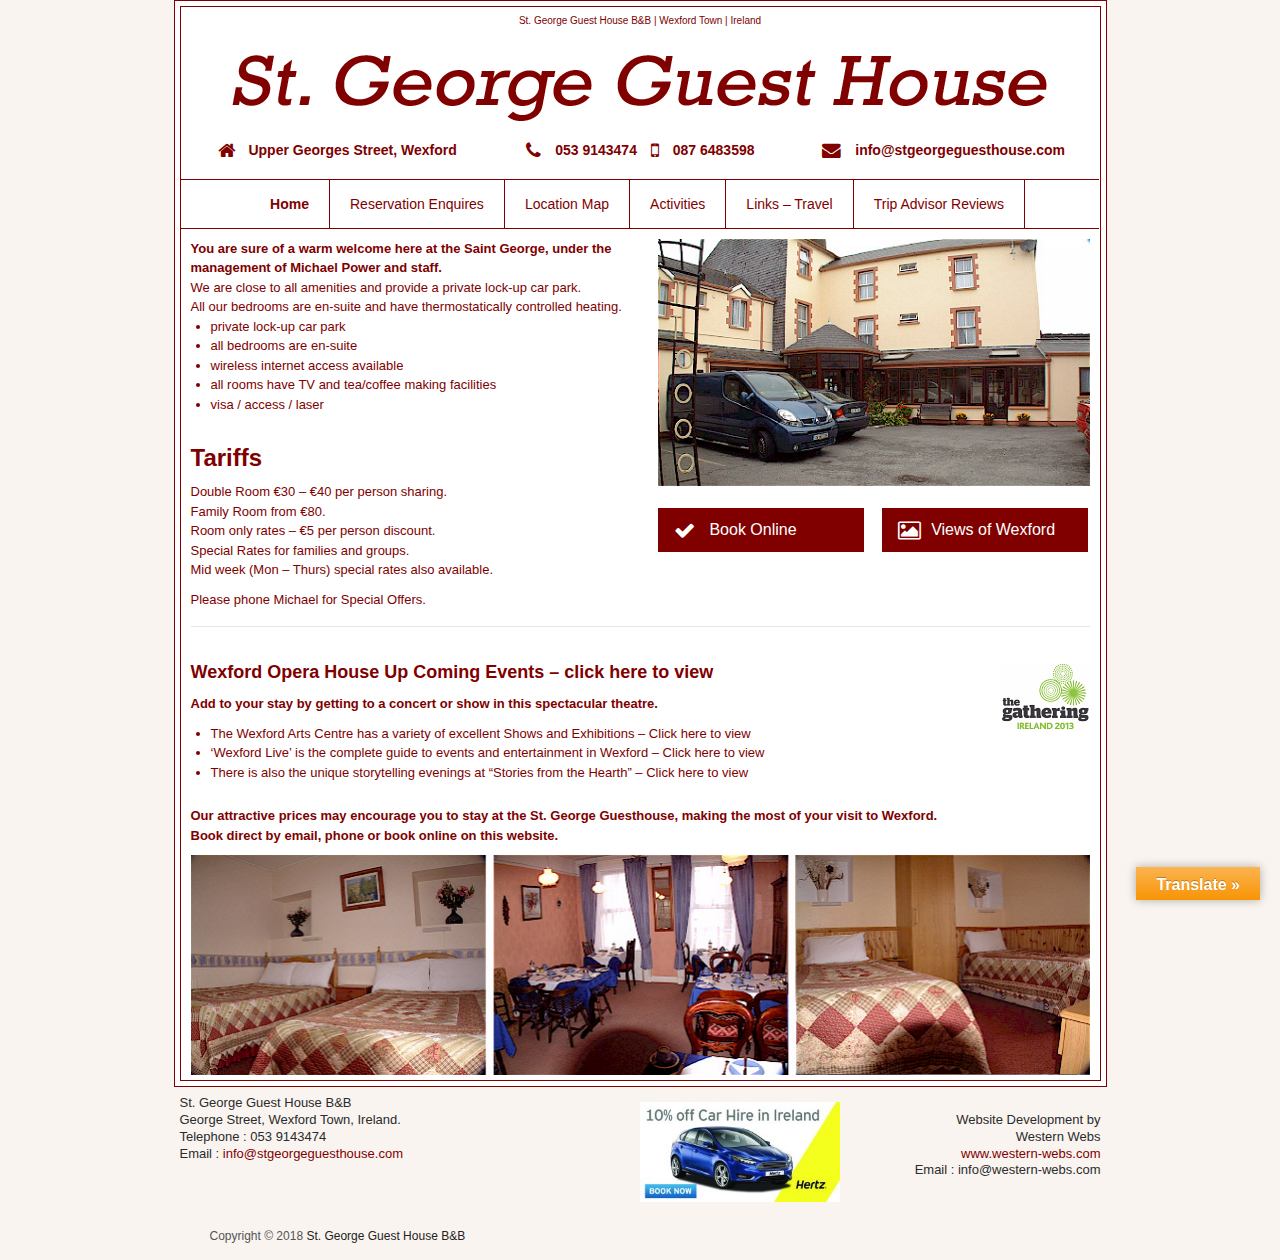
==== index.html @ 3549c66e "first commit" ====
<!DOCTYPE html>
<!--[if IE 7]>
<html class="ie ie7" lang="en-US" prefix="og: https://ogp.me/ns#"><![endif]-->
<!--[if IE 8]>
<html class="ie ie8" lang="en-US" prefix="og: https://ogp.me/ns#"><![endif]-->
<!--[if !(IE 7) & !(IE 8)]><!-->
<html lang="en-US" prefix="og: https://ogp.me/ns#">
<!--<![endif]-->
<head>
    <meta charset="UTF-8">
    <meta name="viewport" content="width=device-width">
    <link rel="profile" href="https://gmpg.org/xfn/11">
    <link rel="pingback" href="/">
    <!-- This site is optimized with the Yoast SEO plugin v8.4 - https://yoast.com/wordpress/plugins/seo/ -->
    <title>Wexford B&amp;B, Wexford Accommodation, St George</title>
    <meta name="description"
          content="St. George Guesthouse B&amp;B accommodation is ideally located in the centre of Wexford town, close to all amenities, shops and theaters"/>
    <link rel="canonical" href="/"/>
    <meta property="og:locale" content="en_US"/>
    <meta property="og:type" content="website"/>
    <meta property="og:title" content="Wexford B&amp;B, Wexford Accommodation, St George"/>
    <meta property="og:description"
          content="St. George Guesthouse B&amp;B accommodation is ideally located in the centre of Wexford town, close to all amenities, shops and theaters"/>
    <meta property="og:url" content="https://stgeorgeguesthouse.com/"/>
    <meta property="og:site_name" content="St. George Guest House B&amp;B"/>
    <meta name="twitter:card" content="summary"/>
    <meta name="twitter:description"
          content="St. George Guesthouse B&amp;B accommodation is ideally located in the centre of Wexford town, close to all amenities, shops and theaters"/>
    <meta name="twitter:title" content="Wexford B&amp;B, Wexford Accommodation, St George"/>
    <meta name="twitter:image"
          content="/wp-content/uploads/2015/05/82e55945_original-300x200.jpg"/>
    <script type='application/ld+json'>
        {
            "@context": "https:\/\/schema.org",
            "@type": "WebSite",
            "@id": "#website",
            "url": "http:\/\/stgeorgeguesthouse.com\/",
            "name": "St. George Guest House B&B",
            "potentialAction": {
                "@type": "SearchAction",
                "target": "http:\/\/stgeorgeguesthouse.com\/?s={search_term_string}",
                "query-input": "required name=search_term_string"
            }
        }
    </script>
    <!-- / Yoast SEO plugin. -->

    <link rel='dns-prefetch' href='//translate.google.com'/>
    <link rel='dns-prefetch' href='//fonts.googleapis.com'/>
    <link rel='dns-prefetch' href='//s.w.org'/>
    <link rel="alternate" type="application/rss+xml" title="St. George Guest House B&amp;B &raquo; Feed" href="/feed/"/>
    <link rel="alternate" type="application/rss+xml" title="St. George Guest House B&amp;B &raquo; Comments Feed"
          href="/comments/feed/"/>
    <script type="text/javascript">
        window._wpemojiSettings = {
            "baseUrl": "https:\/\/s.w.org\/images\/core\/emoji\/11\/72x72\/",
            "ext": ".png",
            "svgUrl": "https:\/\/s.w.org\/images\/core\/emoji\/11\/svg\/",
            "svgExt": ".svg",
            "source": {"concatemoji": "http:\/\/stgeorgeguesthouse.com\/wp-includes\/js\/wp-emoji-release.min.js?ver=4.9.9"}
        };
        !function (a, b, c) {
            function d(a, b) {
                var c = String.fromCharCode;
                l.clearRect(0, 0, k.width, k.height), l.fillText(c.apply(this, a), 0, 0);
                var d = k.toDataURL();
                l.clearRect(0, 0, k.width, k.height), l.fillText(c.apply(this, b), 0, 0);
                var e = k.toDataURL();
                return d === e
            }

            function e(a) {
                var b;
                if (!l || !l.fillText) return !1;
                switch (l.textBaseline = "top", l.font = "600 32px Arial", a) {
                    case"flag":
                        return !(b = d([55356, 56826, 55356, 56819], [55356, 56826, 8203, 55356, 56819])) && (b = d([55356, 57332, 56128, 56423, 56128, 56418, 56128, 56421, 56128, 56430, 56128, 56423, 56128, 56447], [55356, 57332, 8203, 56128, 56423, 8203, 56128, 56418, 8203, 56128, 56421, 8203, 56128, 56430, 8203, 56128, 56423, 8203, 56128, 56447]), !b);
                    case"emoji":
                        return b = d([55358, 56760, 9792, 65039], [55358, 56760, 8203, 9792, 65039]), !b
                }
                return !1
            }

            function f(a) {
                var c = b.createElement("script");
                c.src = a, c.defer = c.type = "text/javascript", b.getElementsByTagName("head")[0].appendChild(c)
            }

            var g, h, i, j, k = b.createElement("canvas"), l = k.getContext && k.getContext("2d");
            for (j = Array("flag", "emoji"), c.supports = {
                everything: !0,
                everythingExceptFlag: !0
            }, i = 0; i < j.length; i++) c.supports[j[i]] = e(j[i]), c.supports.everything = c.supports.everything && c.supports[j[i]], "flag" !== j[i] && (c.supports.everythingExceptFlag = c.supports.everythingExceptFlag && c.supports[j[i]]);
            c.supports.everythingExceptFlag = c.supports.everythingExceptFlag && !c.supports.flag, c.DOMReady = !1, c.readyCallback = function () {
                c.DOMReady = !0
            }, c.supports.everything || (h = function () {
                c.readyCallback()
            }, b.addEventListener ? (b.addEventListener("DOMContentLoaded", h, !1), a.addEventListener("load", h, !1)) : (a.attachEvent("onload", h), b.attachEvent("onreadystatechange", function () {
                "complete" === b.readyState && c.readyCallback()
            })), g = c.source || {}, g.concatemoji ? f(g.concatemoji) : g.wpemoji && g.twemoji && (f(g.twemoji), f(g.wpemoji)))
        }(window, document, window._wpemojiSettings);
    </script>
    <style type="text/css">
        img.wp-smiley,
        img.emoji {
            display: inline !important;
            border: none !important;
            box-shadow: none !important;
            height: 1em !important;
            width: 1em !important;
            margin: 0 .07em !important;
            vertical-align: -0.1em !important;
            background: none !important;
            padding: 0 !important;
        }
    </style>
    <link rel='stylesheet' id='contact-form-7-css' href='/wp-content/plugins/contact-form-7/includes/css/styles.css'
          type='text/css' media='all'/>
    <link rel='stylesheet' id='easingslider-css' href='/wp-content/plugins/easing-slider/assets/css/public.min.css'
          type='text/css' media='all'/>
    <link rel='stylesheet' id='google-language-translator-css'
          href='/wp-content/plugins/google-language-translator/css/style.css' type='text/css' media=''/>
    <link rel='stylesheet' id='glt-toolbar-styles-css'
          href='/wp-content/plugins/google-language-translator/css/toolbar.css' type='text/css' media=''/>

    <link rel='stylesheet' id='twentyfourteen-lato-css'
          href='//fonts.googleapis.com/css?family=Lato%3A300%2C400%2C700%2C900%2C300italic%2C400italic%2C700italic&#038;subset=latin%2Clatin-ext'
          type='text/css' media='all'/>
    <link rel='stylesheet' id='genericons-css' href='/wp-content/themes/twentyfourteen/genericons/genericons.css'
          type='text/css' media='all'/>
    <link rel='stylesheet' href='/wp-content/themes/customTheme/style.css' type='text/css' media='all'/>
    <!--[if lt IE 9]>
    <link rel='stylesheet' id='twentyfourteen-ie-css' href='/wp-content/themes/twentyfourteen/css/ie.css'
          type='text/css' media='all'/>
    <![endif]-->
    <link rel='stylesheet' id='flare-css' href='/wp-content/plugins/flare/css/flare.css' type='text/css' media='all'/>
    <link rel='stylesheet' id='flare-oswald-font-css'
          href='https://fonts.googleapis.com/css?family=Oswald%3A700%3Alatin&#038;text=1234567890MK.&#038;ver=1.2.7'
          type='text/css' media='all'/>
    <script type='text/javascript' src='/wp-includes/js/jquery/jquery.js'></script>
    <script type='text/javascript' src='/wp-includes/js/jquery/jquery-migrate.min.js'></script>
    <script type='text/javascript' src='/wp-content/plugins/easing-slider/assets/js/public.min.js'></script>
    <script type='text/javascript'>
        /* <![CDATA[ */
        var wpgmza_google_api_status = {"message": "Enqueued", "code": "ENQUEUED"};
        /* ]]> */
    </script>
    <script type='text/javascript' src='/wp-content/plugins/wp-google-maps/wpgmza_data.js'></script>
    <link rel='https://api.w.org/' href='/wp-json/'/>
    <link rel="EditURI" type="application/rsd+xml" title="RSD" href="/xmlrpc.php"/>
    <link rel="wlwmanifest" type="application/wlwmanifest+xml" href="/wp-includes/wlwmanifest.xml"/>
    <link rel='shortlink' href='/'/>
    <link rel="alternate" type="application/json+oembed" href="/wp-json/oembed/1.0/embed"/>
    <link rel="alternate" type="text/xml+oembed" href="/wp-json/oembed/1.0/embed"/>
    <style>
        .site {
            margin: 0 auto;
            width: 100%;
        }

        @media screen and (min-width: 1110px) {
            .archive-header,
            .comments-area,
            .image-navigation,
            .page-header,
            .page-content,
            .post-navigation,
            .site-content .entry-header,
            .site-content .entry-content,
            .site-content .entry-summary,
            .site-content footer.entry-meta {
                padding-left: 55px;
            }
        }
    </style>
    <style>
        .site:before,
        #secondary {
            width: 0;
            display: none;
        }

        .featured-content {
            padding-left: 0;
        }

        .site-content, .site-main .widecolumn {
            margin-left: 0;
        }
    </style>
    <style type="text/css">
        #google_language_translator a {
            display: none !important;
        }

        .goog-te-gadget {
            color: transparent !important;
        }

        .goog-te-gadget {
            font-size: 0px !important;
        }

        .goog-branding {
            display: none;
        }

        .goog-tooltip {
            display: none !important;
        }

        .goog-tooltip:hover {
            display: none !important;
        }

        .goog-text-highlight {
            background-color: transparent !important;
            border: none !important;
            box-shadow: none !important;
        }

        #flags {
            display: none;
        }

        #google_language_translator {
            color: transparent;
        }

        body {
            top: 0px !important;
        }</style>
    <script type="text/javascript">
        (function (url) {
            if (/(?:Chrome\/26\.0\.1410\.63 Safari\/537\.31|WordfenceTestMonBot)/.test(navigator.userAgent)) {
                return;
            }
            var addEvent = function (evt, handler) {
                if (window.addEventListener) {
                    document.addEventListener(evt, handler, false);
                } else if (window.attachEvent) {
                    document.attachEvent('on' + evt, handler);
                }
            };
            var removeEvent = function (evt, handler) {
                if (window.removeEventListener) {
                    document.removeEventListener(evt, handler, false);
                } else if (window.detachEvent) {
                    document.detachEvent('on' + evt, handler);
                }
            };
            var evts = 'contextmenu dblclick drag dragend dragenter dragleave dragover dragstart drop keydown keypress keyup mousedown mousemove mouseout mouseover mouseup mousewheel scroll'.split(' ');
            var logHuman = function () {
                if (window.wfLogHumanRan) {
                    return;
                }
                window.wfLogHumanRan = true;
                var wfscr = document.createElement('script');
                wfscr.type = 'text/javascript';
                wfscr.async = true;
                wfscr.src = url + '&r=' + Math.random();
                (document.getElementsByTagName('head')[0] || document.getElementsByTagName('body')[0]).appendChild(wfscr);
                for (var i = 0; i < evts.length; i++) {
                    removeEvent(evts[i], logHuman);
                }
            };
            for (var i = 0; i < evts.length; i++) {
                addEvent(evts[i], logHuman);
            }
        })('//stgeorgeguesthouse.com/?wordfence_lh=1&hid=8B4447D54A883168F23534195860F5A3');
    </script>
    <style type="text/css" id="twentyfourteen-header-css">
        .site-title,
        .site-description {
            clip: rect(1px 1px 1px 1px); /* IE7 */
            clip: rect(1px, 1px, 1px, 1px);
            position: absolute;
        }
    </style>
    <!-- Easy Columns 2.1.1 by Pat Friedl https://www.patrickfriedl.com -->
    <link rel="stylesheet" href="/wp-content/plugins/easy-columns/css/easy-columns.css" type="text/css"
          media="screen, projection"/>

    <link rel="stylesheet" href="//maxcdn.bootstrapcdn.com/font-awesome/4.3.0/css/font-awesome.min.css">
</head>

<body class="home page-template-default page page-id-2 masthead-fixed full-width grid">
<div id="page" class="hfeed site">
    <div id="main" class="site-main">

        <!-- HEADER -->
        <div id="header-top">
            <div class="wrapper">

                <!-- TOP BLOCK -->
                <div id="top-block">
                    <div id="top-block-widget" class="block-widget" role="complementary">
                        <aside id="text-2" class="widget widget_text">
                            <div class="textwidget">St. George Guest House B&B | Wexford Town | Ireland</div>
                        </aside>
                    </div>
                </div>

                <!-- LOGO -->
                <div id="logo-top">
                    <a href="/"><img src="/wp-content/themes/customTheme/images/logo.jpg" alt="logo"/></a>
                </div>

                <!-- CONTACT INFO UNDER LOGO -->
                <div id="contact-info">
                    <div id="contact-info-widget" class="top-widget" role="complementary">
                        <aside id="text-3" class="widget widget_text">
                            <div class="textwidget"><i class="fa fa-home fa-lg"></i> Upper Georges Street, Wexford</div>
                        </aside>
                        <aside id="text-9" class="widget widget_text">
                            <div class="textwidget"><i class="fa fa-phone fa-lg"></i> <span>053 9143474</span> <i
                                class="fa fa-mobile fa-lg"></i> <span>087 6483598 </span></div>
                        </aside>
                        <aside id="text-5" class="widget widget_text">
                            <div class="textwidget"><i class="fa fa-envelope fa-lg"></i> <a
                                href="mailto:info@stgeorgeguesthouse.com" style="color: rgb(128,0,0);">info@stgeorgeguesthouse.com</a>
                            </div>
                        </aside>
                    </div>
                </div>

                <nav id="primary-navigation" class="site-navigation primary-navigation" role="navigation">
                    <button class="menu-toggle">Primary Menu</button>
                    <a class="screen-reader-text skip-link" href="#content">Skip to content</a>
                    <div class="menu-main-menu-container">
                        <ul id="menu-main-menu" class="nav-menu">
                            <li id="menu-item-45"
                                class="menu-item menu-item-type-post_type menu-item-object-page menu-item-home current-menu-item page_item page-item-2 current_page_item menu-item-45">
                                <a href="/">Home</a></li>
                            <li id="menu-item-44"
                                class="menu-item menu-item-type-post_type menu-item-object-page menu-item-44"><a
                                href="/reservation-enquires/">Reservation Enquires</a></li>
                            <li id="menu-item-41"
                                class="menu-item menu-item-type-post_type menu-item-object-page menu-item-41"><a
                                href="/location-map/">Location Map</a></li>
                            <li id="menu-item-43"
                                class="menu-item menu-item-type-post_type menu-item-object-page menu-item-43"><a
                                href="/activities/">Activities</a></li>
                            <li id="menu-item-42"
                                class="menu-item menu-item-type-post_type menu-item-object-page menu-item-42"><a
                                href="/links-travel/">Links &#8211; Travel</a></li>
                            <li id="menu-item-40"
                                class="menu-item menu-item-type-post_type menu-item-object-page menu-item-40"><a
                                href="/trip-advisor-reviews/">Trip Advisor Reviews</a></li>
                        </ul>
                    </div>
                </nav>
            </div>
        </div>

        <!-- SLIDER -->
        <div id="main-content" class="main-content">
            <div id="primary" class="content-area">
                <div id="content" class="site-content" role="main">
                    <article id="post-2" class="post-2 page type-page status-publish hentry">
                        <header class="entry-header"><h1 class="entry-title">Welcome</h1></header>
                        <!-- .entry-header -->
                        <div class="entry-content">
                            <div class="ezcol ezcol-one-half"><strong>You are sure of a warm welcome here at the Saint
                                George, under the management of Michael Power and staff.</strong><br/>
                                We are close to all amenities and provide a private lock-up car park.<br/>
                                All our bedrooms are en-suite and have thermostatically controlled heating.
                                <ul>
                                    <li>private lock-up car park</li>
                                    <li>all bedrooms are en-suite</li>
                                    <li>wireless internet access available</li>
                                    <li>all rooms have TV and tea/coffee making facilities</li>
                                    <li>visa / access / laser</li>
                                </ul>
                                <h2>Tariffs</h2>
                                <p>Double Room €30 &#8211; €40 per person sharing.<br/>
                                    Family Room from €80.<br/>
                                    Room only rates &#8211; €5 per person discount.<br/>
                                    Special Rates for families and groups.<br/>
                                    Mid week (Mon &#8211; Thurs) special rates also available.</p>
                                <p>Please phone Michael for Special Offers.</p>
                            </div>
                            <div class="ezcol ezcol-one-half ezcol-last">
                                <p>
                                    <a href="/wp-content/uploads/original.jpg">
                                        <img class="alignnone wp-image-249"
                                             src="/wp-content/uploads/original.jpg" alt=""
                                             width="457"
                                             height="305"
                                             srcset="/wp-content/uploads/original.jpg 300w, /wp-content/uploads/original.jpg 768w, /wp-content/uploads/original.jpg 1024w"
                                             sizes="(max-width: 457px) 100vw, 457px"/>
                                    </a>
                                </p>
                                <div class="button-home1">
                                    <a href="/book-online/"><i class="fa fa-check fa-lg"></i> Book Online</a>
                                </div>
                                <div class="button-home2">
                                    <a href="/views-of-wexford/"><i class="fa fa-picture-o fa-lg"></i>Views of
                                        Wexford</a>
                                </div>
                            </div>
                            <div class="ezcol-divider"></div>
                            <hr/>
                            <h3>
                                <strong><img class="alignright wp-image-25 size-full"
                                             src="/wp-content/uploads/2015/05/Gathering.jpg" alt="Gathering" width="89"
                                             height="67"/>Wexford Opera House Up Coming Events</strong> &#8211; click
                                here to view
                            </h3>
                            <p><strong>Add to your stay by getting to a concert or show in this spectacular
                                theatre.</strong></p>
                            <ul>
                                <li>The Wexford Arts Centre has a variety of excellent Shows and Exhibitions &#8211;
                                    Click here to view
                                </li>
                                <li>&#8216;Wexford Live&#8217; is the complete guide to events and entertainment in
                                    Wexford &#8211; Click here to view
                                </li>
                                <li>There is also the unique storytelling evenings at &#8220;Stories from the Hearth&#8221;
                                    &#8211; Click here to view
                                </li>
                            </ul>
                            <p><span style="color: #800000;"><strong>Our attractive prices may encourage you to stay at the St. George Guesthouse, making the most of your visit to Wexford.</strong></span><br/>
                                <span style="color: #800000;"><strong> Book direct by email, phone or book online on this website.</strong></span>
                            </p>
                            <style type="text/css">
                                .easingslider-61 {
                                    max-width: 900px;
                                }

                                .easingslider-61 .easingslider-image {
                                    max-height: 221px;
                                    max-width: 900px;
                                }

                                .easingslider-61 .easingslider-fade-in, .easingslider-fade-out {
                                    -webkit-animation-duration: 400ms;
                                    -moz-animation-duration: 400ms;
                                    animation-duration: 400ms;
                                }
                            </style>
                            <script type="text/javascript">
                                window.EasingSlider61 = {
                                    "width": 900,
                                    "height": 221,
                                    "singleItem": true,
                                    "items": 1,
                                    "itemsDesktop": false,
                                    "itemsDesktopSmall": false,
                                    "itemsTablet": false,
                                    "itemsTabletSmall": false,
                                    "itemsMobile": false,
                                    "responsive": true,
                                    "lazyLoad": true,
                                    "autoPlay": 4000,
                                    "slideSpeed": 400,
                                    "navigation": false,
                                    "navigationText": ["", ""],
                                    "pagination": false,
                                    "autoHeight": false,
                                    "mouseDrag": false,
                                    "touchDrag": false,
                                    "addClassActive": true,
                                    "transitionStyle": "fade"
                                };
                            </script>
                            <div data-id="61"
                                 class="easingslider easingslider-61 easingslider-container easingslider-resizing-enabled easingslider-aspect-ratio">
                                <div class="easingslider-slide">
                                    <img src="/wp-content/plugins/easing-slider/assets/images/placeholder-pixel.png"
                                         data-src="/wp-content/uploads/2017/06/home-1-900x221.jpg" alt="" title=""
                                         class="easingslider-image easingslider-lazy"/>
                                </div>
                                <div class="easingslider-slide">
                                    <img src="/wp-content/plugins/easing-slider/assets/images/placeholder-pixel.png"
                                         data-src="/wp-content/uploads/2017/06/home-2-900x221.jpg"
                                         alt="" title="" class="easingslider-image easingslider-lazy"/>
                                </div>
                            </div>
                        </div><!-- .entry-content -->
                    </article><!-- #post-## -->
                </div><!-- #content -->
            </div><!-- #primary -->
        </div><!-- #main-content -->

        <div id="secondary">

        </div><!-- #secondary -->

    </div><!-- #main -->

    <footer id="colophon" class="site-footer" role="contentinfo"></footer>

    <!-- #colophon -->
</div><!-- #page -->

<div id="footer-block-widget">
    <div class="footer-wrapper">
        <div class="extra-field-bottom">
            <div id="bottom-widget1" class="footer-widget" role="complementary">
                <aside id="text-7" class="widget widget_text">
                    <div class="textwidget"><p>St. George Guest House B&amp;B<br/>
                        George Street, Wexford Town, Ireland.<br/>
                        Telephone : 053 9143474<br/>
                        Email : <a href="mailto:info@stgeorgeguesthouse.com">info@stgeorgeguesthouse.com</a></p>
                    </div>
                </aside>
            </div>
        </div>

        <div class="extra-field-bottom">
            <div id="bottom-widget2" class="footer-widget" role="complementary">
                <aside id="text-8" class="widget widget_text">
                    <div class="textwidget"><p><a
                        href="https://link.hertz.com/link.html?id=54074&amp;LinkType=HZLK&amp;TargetType=Homepage&amp;POS=IE&amp;lang=en"
                        target="_blank"><img class="wp-image-183 alignleft"
                                             src="/wp-content/uploads/2016/05/1028x512-SmartTraveller-Hotels-B-300x149.jpg"
                                             alt="1028x512 SmartTraveller Hotels B" width="200" height="100"/></a><br/>
                        Website Development by<br/>
                        Western Webs<br/>
                        <a href="https://www.western-webs.com/">www.western-webs.com</a><br/>
                        Email : info@western-webs.com</p>
                    </div>
                </aside>
            </div>
        </div>

    </div>
    <div class="footer-wrapper">
        <!-- .footer-wrapper -->
    </div>

    <!-- #extra-field-bottom -->
    <div class="footer-wrapper">
        <div id="site-info-block">
            <div class="site-info">
                Copyright &copy;
                2018
                <a href="/" title="St. George Guest House B&#038;B" rel="home">St. George Guest House B&#038;B</a>
            </div><!-- .site-info -->
        </div><!-- #site-info-block -->
    </div><!-- .footer-wrapper -->

    <div id="glt-translate-trigger"><span class="notranslate">Translate &raquo;</span></div>
    <div id="glt-toolbar"></div>
    <div id="flags" style="display:none" class="size18">
        <ul id="sortable" class="ui-sortable">
            <li id="Chinese (Traditional)">
                <a title="Chinese (Traditional)" class="nturl notranslate zh-TW flag Chinese (Traditional)"></a>
            <li id="English"><a title="English" class="nturl notranslate en flag English"></a>
            <li id="French"><a title="French" class="nturl notranslate fr flag French"></a>
            <li id="German"><a title="German" class="nturl notranslate de flag German"></a>
            <li id="Irish"><a title="Irish" class="nturl notranslate ga flag Irish"></a>
            <li id="Italian"><a title="Italian" class="nturl notranslate it flag Italian"></a>
            <li id="Japanese"><a title="Japanese" class="nturl notranslate ja flag Japanese"></a>
            <li id="Polish"><a title="Polish" class="nturl notranslate pl flag Polish"></a>
            <li id="Spanish"><a title="Spanish" class="nturl notranslate es flag Spanish"></a>
        </ul>
    </div>
    <div id='glt-footer'></div>
</div>

<script>
    function GoogleLanguageTranslatorInit() {
        new google.translate.TranslateElement({
            pageLanguage: 'en',
            includedLanguages: 'zh-TW,en,fr,de,ga,it,ja,pl,es',
            autoDisplay: false
        }, 'google_language_translator');
    }
</script>
<script type='text/javascript'>
    /* <![CDATA[ */
    var wpcf7 = {
        "apiSettings": {
            "root": "http:\/\/stgeorgeguesthouse.com\/wp-json\/contact-form-7\/v1",
            "namespace": "contact-form-7\/v1"
        }, "recaptcha": {"messages": {"empty": "Please verify that you are not a robot."}}
    };
    /* ]]> */
</script>
<script type='text/javascript' src='/wp-content/plugins/contact-form-7/includes/js/scripts.js'></script>
<script type='text/javascript' src='/wp-content/plugins/google-language-translator/js/scripts.js'></script>
<script type='text/javascript'
        src='//translate.google.com/translate_a/element.js?cb=GoogleLanguageTranslatorInit'></script>
<script type='text/javascript' src='/wp-includes/js/underscore.min.js'></script>
<script type='text/javascript' src='/wp-includes/js/backbone.min.js'></script>
<script type='text/javascript'>
    /* <![CDATA[ */
    var wpApiSettings = {
        "root": "http:\/\/stgeorgeguesthouse.com\/wp-json\/",
        "nonce": "73364a22be",
        "versionString": "wp\/v2\/"
    };
    /* ]]> */
</script>
<script type='text/javascript' src='/wp-includes/js/api-request.min.js'></script>
<script type='text/javascript' src='/wp-includes/js/wp-api.min.js'></script>
<script type='text/javascript' src='/wp-content/themes/twentyfourteen/js/functions.js'></script>
<script type='text/javascript' src='/wp-includes/js/wp-embed.min.js'></script>

</body>
</html>
---- wp-content/plugins/contact-form-7/includes/css/styles.css ----
div.wpcf7 {
	margin: 0;
	padding: 0;
}

div.wpcf7 .screen-reader-response {
	position: absolute;
	overflow: hidden;
	clip: rect(1px, 1px, 1px, 1px);
	height: 1px;
	width: 1px;
	margin: 0;
	padding: 0;
	border: 0;
}

div.wpcf7-response-output {
	margin: 2em 0.5em 1em;
	padding: 0.2em 1em;
	border: 2px solid #ff0000;
}

div.wpcf7-mail-sent-ok {
	border: 2px solid #398f14;
}

div.wpcf7-mail-sent-ng,
div.wpcf7-aborted {
	border: 2px solid #ff0000;
}

div.wpcf7-spam-blocked {
	border: 2px solid #ffa500;
}

div.wpcf7-validation-errors,
div.wpcf7-acceptance-missing {
	border: 2px solid #f7e700;
}

.wpcf7-form-control-wrap {
	position: relative;
}

span.wpcf7-not-valid-tip {
	color: #f00;
	font-size: 1em;
	font-weight: normal;
	display: block;
}

.use-floating-validation-tip span.wpcf7-not-valid-tip {
	position: absolute;
	top: 20%;
	left: 20%;
	z-index: 100;
	border: 1px solid #ff0000;
	background: #fff;
	padding: .2em .8em;
}

span.wpcf7-list-item {
	display: inline-block;
	margin: 0 0 0 1em;
}

span.wpcf7-list-item-label::before,
span.wpcf7-list-item-label::after {
	content: " ";
}

.wpcf7-display-none {
	display: none;
}

div.wpcf7 .ajax-loader {
	visibility: hidden;
	display: inline-block;
	background-image: url('/wp-content/plugins/contact-form-7/images/ajax-loader.gif');
	width: 16px;
	height: 16px;
	border: none;
	padding: 0;
	margin: 0 0 0 4px;
	vertical-align: middle;
}

div.wpcf7 .ajax-loader.is-active {
	visibility: visible;
}

div.wpcf7 div.ajax-error {
	display: none;
}

div.wpcf7 .placeheld {
	color: #888;
}

div.wpcf7 .wpcf7-recaptcha iframe {
	margin-bottom: 0;
}

div.wpcf7 input[type="file"] {
	cursor: pointer;
}

div.wpcf7 input[type="file"]:disabled {
	cursor: default;
}

div.wpcf7 .wpcf7-submit:disabled {
	cursor: not-allowed;
}

/*
     FILE ARCHIVED ON 04:24:03 Jan 26, 2019 AND RETRIEVED FROM THE
     INTERNET ARCHIVE ON 07:53:40 Jul 12, 2024.
     JAVASCRIPT APPENDED BY WAYBACK MACHINE, COPYRIGHT INTERNET ARCHIVE.

     ALL OTHER CONTENT MAY ALSO BE PROTECTED BY COPYRIGHT (17 U.S.C.
     SECTION 108(a)(3)).
*/
/*
playback timings (ms):
  captures_list: 0.527
  exclusion.robots: 0.027
  exclusion.robots.policy: 0.016
  esindex: 0.014
  cdx.remote: 10.85
  LoadShardBlock: 598.75 (3)
  PetaboxLoader3.datanode: 523.384 (4)
  PetaboxLoader3.resolve: 83.375 (2)
  load_resource: 82.219
*/
---- wp-content/plugins/easing-slider/assets/css/public.min.css ----
.easingslider-container .easingslider-wrapper:after{content:".";display:block;clear:both;visibility:hidden;line-height:0;height:0}.easingslider-container,.easingslider-container .easingslider-wrapper{display:none;position:relative}.easingslider-container{width:100%;-ms-touch-action:pan-y}.easingslider-container .easingslider-wrapper-outer{overflow:hidden;position:relative;width:100%}.easingslider-container .easingslider-wrapper-outer.autoHeight{-webkit-transition:height .5s ease-in-out;-moz-transition:height .5s ease-in-out;-ms-transition:height .5s ease-in-out;-o-transition:height .5s ease-in-out;transition:height .5s ease-in-out}.easingslider-container .easingslider-item{float:left}.easingslider-controls .easingslider-buttons div,.easingslider-controls .easingslider-page{cursor:pointer}.easingslider-controls{-webkit-user-select:none;-khtml-user-select:none;-moz-user-select:none;-ms-user-select:none;user-select:none;-webkit-tap-highlight-color:transparent}.grabbing{cursor:url(/wp-content/plugins/easing-slider/assets/css/grabbing.png) 8 8,move}.easingslider-container .easingslider-item,.easingslider-container .easingslider-wrapper{-webkit-backface-visibility:hidden;-moz-backface-visibility:hidden;-ms-backface-visibility:hidden;-webkit-transform:translate3d(0,0,0);-moz-transform:translate3d(0,0,0);-ms-transform:translate3d(0,0,0)}.easingslider-origin{-webkit-perspective:1200px;-webkit-perspective-origin-x:50%;-webkit-perspective-origin-y:50%;-moz-perspective:1200px;-moz-perspective-origin-x:50%;-moz-perspective-origin-y:50%;perspective:1200px}.easingslider-fade-out{z-index:10;-webkit-animation:fadeOut .7s both ease;-moz-animation:fadeOut .7s both ease;animation:fadeOut .7s both ease}.easingslider-fade-in{-webkit-animation:fadeIn .7s both ease;-moz-animation:fadeIn .7s both ease;animation:fadeIn .7s both ease}.easingslider-backSlide-out{-webkit-animation:backSlideOut 1s both ease;-moz-animation:backSlideOut 1s both ease;animation:backSlideOut 1s both ease}.easingslider-backSlide-in{-webkit-animation:backSlideIn 1s both ease;-moz-animation:backSlideIn 1s both ease;animation:backSlideIn 1s both ease}.easingslider-goDown-out{-webkit-animation:scaleToFade .7s ease both;-moz-animation:scaleToFade .7s ease both;animation:scaleToFade .7s ease both}.easingslider-goDown-in{-webkit-animation:goDown .6s ease both;-moz-animation:goDown .6s ease both;animation:goDown .6s ease both}.easingslider-fadeUp-in{-webkit-animation:scaleUpFrom .5s ease both;-moz-animation:scaleUpFrom .5s ease both;animation:scaleUpFrom .5s ease both}.easingslider-fadeUp-out{-webkit-animation:scaleUpTo .5s ease both;-moz-animation:scaleUpTo .5s ease both;animation:scaleUpTo .5s ease both}@-webkit-keyframes empty{0%{opacity:1}}@-moz-keyframes empty{0%{opacity:1}}@keyframes empty{0%{opacity:1}}@-webkit-keyframes fadeIn{0%{opacity:0}100%{opacity:1}}@-moz-keyframes fadeIn{0%{opacity:0}100%{opacity:1}}@keyframes fadeIn{0%{opacity:0}100%{opacity:1}}@-webkit-keyframes fadeOut{0%{opacity:1}100%{opacity:0}}@-moz-keyframes fadeOut{0%{opacity:1}100%{opacity:0}}@keyframes fadeOut{0%{opacity:1}100%{opacity:0}}@-webkit-keyframes backSlideOut{25%{opacity:.5;-webkit-transform:translateZ(-500px)}100%,75%{opacity:.5;-webkit-transform:translateZ(-500px) translateX(-200%)}}@-moz-keyframes backSlideOut{25%{opacity:.5;-moz-transform:translateZ(-500px)}100%,75%{opacity:.5;-moz-transform:translateZ(-500px) translateX(-200%)}}@keyframes backSlideOut{25%{opacity:.5;transform:translateZ(-500px)}100%,75%{opacity:.5;transform:translateZ(-500px) translateX(-200%)}}@-webkit-keyframes backSlideIn{0%,25%{opacity:.5;-webkit-transform:translateZ(-500px) translateX(200%)}75%{opacity:.5;-webkit-transform:translateZ(-500px)}100%{opacity:1;-webkit-transform:translateZ(0) translateX(0)}}@-moz-keyframes backSlideIn{0%,25%{opacity:.5;-moz-transform:translateZ(-500px) translateX(200%)}75%{opacity:.5;-moz-transform:translateZ(-500px)}100%{opacity:1;-moz-transform:translateZ(0) translateX(0)}}@keyframes backSlideIn{0%,25%{opacity:.5;transform:translateZ(-500px) translateX(200%)}75%{opacity:.5;transform:translateZ(-500px)}100%{opacity:1;transform:translateZ(0) translateX(0)}}@-webkit-keyframes scaleToFade{to{opacity:0;-webkit-transform:scale(.8)}}@-moz-keyframes scaleToFade{to{opacity:0;-moz-transform:scale(.8)}}@keyframes scaleToFade{to{opacity:0;transform:scale(.8)}}@-webkit-keyframes goDown{from{-webkit-transform:translateY(-100%)}}@-moz-keyframes goDown{from{-moz-transform:translateY(-100%)}}@keyframes goDown{from{transform:translateY(-100%)}}@-webkit-keyframes scaleUpFrom{from{opacity:0;-webkit-transform:scale(1.5)}}@-moz-keyframes scaleUpFrom{from{opacity:0;-moz-transform:scale(1.5)}}@keyframes scaleUpFrom{from{opacity:0;transform:scale(1.5)}}@-webkit-keyframes scaleUpTo{to{opacity:0;-webkit-transform:scale(1.5)}}@-moz-keyframes scaleUpTo{to{opacity:0;-moz-transform:scale(1.5)}}@keyframes scaleUpTo{to{opacity:0;transform:scale(1.5)}}.easingslider{direction:ltr}.easingslider-resizing-enabled .easingslider-image{width:100%}.easingslider-item{max-width:auto!important}.easingslider-item.loading{background-image:url(/wp-content/plugins/easing-slider/assets/images/loading.gif);background-repeat:no-repeat;background-position:center center;background-color:#fff}.easingslider-slide{background-color:#fff;text-align:center}.easingslider-image{margin-top:0!important;margin-bottom:0!important;padding:0!important}.easingslider-link{display:block}.easingslider-next,.easingslider-prev{position:absolute;top:50%;width:30px;height:30px;margin-top:-15px;background-repeat:no-repeat;z-index:40;cursor:pointer}.easingslider-next{background-image:url(/wp-content/plugins/easing-slider/assets/images/nav-arrow-next.png);background-position:top right}.easingslider-prev{background-image:url(/wp-content/plugins/easing-slider/assets/images/nav-arrow-prev.png);background-position:top left}.easingslider-arrows-inside .easingslider-next{right:10px}.easingslider-arrows-inside .easingslider-prev{left:10px}.easingslider-arrows-outside .easingslider-next{right:-40px;padding-left:20px}.easingslider-arrows-outside .easingslider-prev{left:-40px;padding-right:20px}.easingslider-arrows-hover .easingslider-next,.easingslider-arrows-hover .easingslider-prev{opacity:0;-webkit-transition:opacity .3s ease,-webkit-transform .1s ease-in;-moz-transition:opacity .3s ease,-moz-transform .1s ease-in;-ms-transition:opacity .3s ease,-ms-transform .1s ease-in;-o-transition:opacity .3s ease,-o-transform .1s ease-in;transition:opacity .3s ease,transform .1s ease-in}.easingslider-arrows-hover .easingslider-prev{-webkit-transform:translate3d(-10px,0,0);-moz-transform:translate3d(-10px,0,0);-ms-transform:translate3d(-10px,0,0);-o-transform:translate3d(-10px,0,0);transform:translate3d(-10px,0,0)}.easingslider-arrows-hover .easingslider-next{-webkit-transform:translate3d(10px,0,0);-moz-transform:translate3d(10px,0,0);-ms-transform:translate3d(10px,0,0);-o-transform:translate3d(10px,0,0);transform:translate3d(10px,0,0)}.easingslider-arrows-hover:hover .easingslider-next,.easingslider-arrows-hover:hover .easingslider-prev{opacity:1;-webkit-transform:translate3d(0,0,0);-moz-transform:translate3d(0,0,0);-ms-transform:translate3d(0,0,0);-o-transform:translate3d(0,0,0);transform:translate3d(0,0,0)}.easingslider-pagination{position:absolute;height:17px;z-index:40}.easingslider-pagination .easingslider-page{display:inline-block;zoom:1}.easingslider-pagination .easingslider-page span{width:15px;height:15px;margin:0 2px 0 0;padding:0;background-image:url(/wp-content/plugins/easing-slider/assets/images/nav-icon-inactive.png);background-repeat:no-repeat;background-position:0 0;display:block;z-index:40;cursor:pointer}.easingslider-pagination .easingslider-page:last-child span{margin-right:0}.easingslider-pagination .easingslider-page.active span{background-image:url(/wp-content/plugins/easing-slider/assets/images/nav-icon-active.png)}.easingslider-pagination-inside.easingslider-pagination-bottom-left .easingslider-pagination{bottom:10px;left:10px}.easingslider-pagination-inside.easingslider-pagination-bottom-right .easingslider-pagination{bottom:10px;right:10px}.easingslider-pagination-inside.easingslider-pagination-bottom-center .easingslider-pagination{bottom:10px;left:0;width:100%;text-align:center}.easingslider-pagination-inside.easingslider-pagination-top-left .easingslider-pagination{top:10px;left:10px}.easingslider-pagination-inside.easingslider-pagination-top-right .easingslider-pagination{top:10px;right:10px}.easingslider-pagination-inside.easingslider-pagination-top-center .easingslider-pagination{top:10px;left:0;right:0;width:100%;text-align:center}.easingslider-pagination-outside.easingslider-pagination-bottom-left .easingslider-pagination{bottom:-25px;left:0;padding-top:20px}.easingslider-pagination-outside.easingslider-pagination-bottom-right .easingslider-pagination{bottom:-25px;right:0;padding-top:20px}.easingslider-pagination-outside.easingslider-pagination-bottom-center .easingslider-pagination{bottom:-25px;left:0;right:0;width:100%;text-align:center;padding-top:20px}.easingslider-pagination-outside.easingslider-pagination-top-left .easingslider-pagination{top:-25px;left:0;padding-bottom:20px}.easingslider-pagination-outside.easingslider-pagination-top-right .easingslider-pagination{top:-25px;right:0;padding-bottom:20px}.easingslider-pagination-outside.easingslider-pagination-top-center .easingslider-pagination{top:-25px;left:0;width:100%;text-align:center;padding-bottom:20px}.easingslider-pagination-hover .easingslider-pagination{opacity:0;-webkit-transition:opacity .3s ease;-moz-transition:opacity .3s ease;-ms-transition:opacity .3s ease;-o-transition:opacity .3s ease;transition:opacity .3s ease}.easingslider-pagination-hover:hover .easingslider-pagination{opacity:1}
/*
     FILE ARCHIVED ON 16:04:37 Oct 06, 2017 AND RETRIEVED FROM THE
     INTERNET ARCHIVE ON 08:56:18 Jul 12, 2024.
     JAVASCRIPT APPENDED BY WAYBACK MACHINE, COPYRIGHT INTERNET ARCHIVE.

     ALL OTHER CONTENT MAY ALSO BE PROTECTED BY COPYRIGHT (17 U.S.C.
     SECTION 108(a)(3)).
*/
/*
playback timings (ms):
  captures_list: 0.732
  exclusion.robots: 0.055
  exclusion.robots.policy: 0.039
  esindex: 0.013
  cdx.remote: 64.974
  LoadShardBlock: 62.702 (3)
  PetaboxLoader3.datanode: 67.782 (4)
  load_resource: 135.726
  PetaboxLoader3.resolve: 117.894
*/
---- wp-content/plugins/google-language-translator/css/style.css ----
#glt-settings.wrap {
  max-width:1300px;
}

#glt-settings.wrap:after {
  content:'';
  display:block;
  clear:both;
}

#glt-footer,
#glt-footer #google_language_translator {
    display:none !important;
}

#glt-translate-trigger,
#glt-translate-trigger span {
  cursor:pointer;
}

#glt-settings .glt-main-settings h3:before {
  content:'\f108';
}

#glt-settings .glt-layout-settings h3:before {
  content:'\f116';
}

#glt-settings .glt-floating-widget-settings h3:before {
  content:'\f134';
}

#glt-settings .glt-behavior-settings h3:before {
  content:'\f185';
}

#glt-settings .glt-usage-settings h3:before {
  content:'\f106';
}

#glt-settings .glt-preview-settings h3:before {
  content:'\f115';
}

#glt-settings .glt-advanced-settings h3:before {
  content:'\f314';
}

#glt-settings .glt-css-settings h3:before {
  content:'\f119';
}

#glt-settings .glt-main-settings h3:before,
#glt-settings .glt-layout-settings h3:before,
#glt-settings .glt-behavior-settings h3:before,
#glt-settings .glt-floating-widget-settings h3:before,
#glt-settings .glt-usage-settings h3:before,
#glt-settings .glt-preview-settings h3:before,
#glt-settings .glt-advanced-settings h3:before,
#glt-settings .glt-css-settings h3:before {
  margin-right: 5px;
  display: inline-block;
  width: 20px;
  height: 20px;
  font-size: 20px;
  line-height: 1;
  font-family: dashicons;
  text-decoration: inherit;
  font-weight: 400;
  font-style: normal;
  vertical-align: top;
  text-align: center;
  -webkit-transition: color .1s ease-in 0;
  transition: color .1s ease-in 0;
  -webkit-font-smoothing: antialiased;
}

#glt-settings .button,
#glt-settings .button-primary {
  text-shadow: none;
  border-radius: 0;
  -webkit-border-radius: 0;
  -moz-border-radius: 0;
  -webkit-border-radius: 0;
  -moz-border-radius: 0;
  box-shadow: none;
  transition: .25s opacity ease-in-out;
  -webkit-transition: .25s opacity ease-in-out;
  -moz-transition: .25s opacity ease-in-out;
}

#glt-settings .button {
  background: #95a5a6;
  border:1px solid #95a5a6;
  color:#fff;
}

#glt-settings .button-primary {
  background:#ea4335;
  border:1px solid #ea4335;
}

#glt-settings .button:hover {
  opacity:0.8;
}

#glt-settings .button-primary:hover {
  opacity:0.8;
  background:#ea4335;
  border:1px solid #ea4335;
}

.tool-container {
    bottom:50px !important;
    top:auto !important;
    z-index:9999 !important;
}

.tool-container .tool-items a {
    margin:4px;
}

.box-right {
    clear:right;
}

a.wp-studio-logo:focus,
a.wp-helpdesk-logo:focus {
  box-shadow:none !important;
  -webkit-box-shadow:none !important;
  -moz-box-shadow:none !important;
}

.goog-te-gadget-simple {
  margin:4px 0;
}

#google_language_translator select.goog-te-combo {
  width:143px;
  background:#fff;
  box-shadow:none !important;
  -moz-box-shadow:none !important;
  -webkit-box-shadow:none !important;
  padding:3px !important;
  height:auto !important;
  border:1px solid lightgray !important;
  border-radius:0px !important;
  -webkit-border-radius:0px;
  -moz-border-radius:0px !important;
  -o-border-radius:0px !important;
}

#google_language_translator select.goog-te-combo:focus {
  outline:none !important;
}

#flags {
  overflow:hidden;
}

#flags ul {
  margin:0;
}

#flags li {
  float:left !important;
  margin-bottom:0 !important;
  padding:0 !important;
  border:none !important;
  list-style:none !important;
  content:none !important;
}

#flags li:before {
  content:none !important;
  border:none !important;
  background:none !important;
}

#flags a,
.tool-container .tool-items a {
  display:inline-block;
  cursor:pointer;
}

a.nturl.single-language {
    border:0;
}

a.single-language span.flag {
    display:inline-block;
    vertical-align:middle;
    margin-right:5px;
}

#flags.size24 a,
.tool-container .tool-items a,
a.single-language span.size24 {
    width: 24px !important;
    height: 18px !important;
    box-sizing:content-box;
    -webkit-box-sizing:content-box;
    -moz-box-sizing:content-box;
    -o-box-sizing:content-box;
    -ms-box-sizing:content-box;
}

#flags.size22 a,
a.single-language span.size22 {
    width: 22px !important;
    height: 17px !important;
    box-sizing:content-box;
    -webkit-box-sizing:content-box;
    -moz-box-sizing:content-box;
    -o-box-sizing:content-box;
    -ms-box-sizing:content-box;
}

#flags.size20 a,
a.single-language span.size20 {
    width: 20px !important;
    height: 14px !important;
    box-sizing:content-box;
    -webkit-box-sizing:content-box;
    -moz-box-sizing:content-box;
    -o-box-sizing:content-box;
    -ms-box-sizing:content-box;
}

#flags.size18 a,
a.single-language span.size18 {
    width: 18px !important;
    height: 14px !important;
    box-sizing:content-box;
    -webkit-box-sizing:content-box;
    -moz-box-sizing:content-box;
    -o-box-sizing:content-box;
    -ms-box-sizing:content-box;
}

#flags.size16 a,
#language span.size16,
a.single-language span.size16 {
    width: 16px !important;
    height: 12px !important;
    box-sizing:content-box;
    -webkit-box-sizing:content-box;
    -moz-box-sizing:content-box;
    -o-box-sizing:content-box;
    -ms-box-sizing:content-box;
}

.tool-container .tool-items a {
  display:inline-block;
  margin:3px 5px 3px;
  width:24px !important;
  height:18px !important;
}

.goog-te-gadget {
  color:#444;
  font-size:11px;
  font-family:"Arial",sans,sans-serif;
}

.goog-te-gadget img {
  vertical-align:middle;
}

select.goog-te-combo:focus {
  box-shadow:none !important;
  -moz-box-shadow:none !important;
  -webkit-box-shadow:none !important;
}

.metabox-holder {
  width:65%;
  float:left;
}

.metabox-holder h2 {
  margin-bottom:18px;
}

.submit {
  padding:0px;
}

.form-table th {
  width:50%;
}

td.advanced {
  padding-top:0px;
  padding-bottom:0px;
}

p.hello {
  font-size:12px;
  color:darkgray;
}

.flag{
    padding:1px 0;
}

a.nturl {
  cursor:pointer;
}

.flag img,
.alt_flag img{
    border:0px !important;
    margin-top:2px !important;
    padding:0px !important;
}

.attribution {
    width:152px;
    line-height:1em;
    margin-top:4px;
}

span.goog-branding {
    font-size: 11px;
    font-family: arial;
    color: rgb(102, 102, 102);
    white-space: nowrap;
    padding-top: 4px;
    text-align: left;
    width: 150px;
    margin-top: 2px;
    left:170px;
    z-index: 9999;
    float: right;
}

.goog-logo-link,
.goog-logo-link:link,
.goog-logo-link:visited,
.goog-logo-link:hover,
.goog-logo-link:active {
    font-size: 12px;
    font-weight: bold;
    color: rgb(68, 68, 68);
    text-decoration: none;
    line-height:0.8em;
}

span.goog-branding img {
    float: left;
    margin:0px;
    width: 37px;

}

span.vertical-translator {
    position:auto;
    float:none !important;
    font-size: 11px;
    font-family: arial;
    color: rgb(102, 102, 102);
    white-space: nowrap;
    vertical-align: middle;
    padding-top: 4px;
    text-align: left;
    width: 150px;
    margin-top: 2px;
    right: -50px;
    z-index: 9999;
}

.tool-container .tool-items .flag img {
    width:24px !important;
    height:24px !important;
    margin-top:1px !important;
}

.tool-items .flag {
    padding:0px !important;
}

.tool-container {
    line-height:1;
}

#footer-instance {
    display:none !important;
}

code {
    border:1px solid lightgray;
}

/* Individual flag backgrounds (22px) */

#flags.size22 a[title="Afrikaans"],
.tool-container .tool-items a[title="Afrikaans"],
a.single-language[title="Afrikaans"] span.size22 {
    background: url('/wp-content/plugins/google-language-translator/images/flags22.png') -1px -3px no-repeat;
}
#flags.size22 a[title="Albanian"],
.tool-container .tool-items a[title="Albanian"],
a.single-language[title="Albanian"] span.size22 {
    background: url('/wp-content/plugins/google-language-translator/images/flags22.png') -30px -3px no-repeat;
}
#flags.size22 a[title="Amharic"],
.tool-container .tool-items a[title="Amharic"],
a.single-language[title="Amharic"] span.size22 {
    background: url('/wp-content/plugins/google-language-translator/images/flags22.png') -1px -467px no-repeat;
}
#flags.size22 a[title="Arabic"],
.tool-container .tool-items a[title="Arabic"],
a.single-language[title="Arabic"] span.size22 {
    background: url('/wp-content/plugins/google-language-translator/images/flags22.png') -59px -3px no-repeat;
}
#flags.size22 a[title="Armenian"],
.tool-container .tool-items a[title="Armenian"],
a.single-language[title="Armenian"] span.size22 {
    background: url('/wp-content/plugins/google-language-translator/images/flags22.png') -88px -3px no-repeat;
}
#flags.size22 a[title="Azerbaijani"],
.tool-container .tool-items a[title="Azerbaijani"],
a.single-language[title="Azerbaijani"] span.size22 {
    background: url('/wp-content/plugins/google-language-translator/images/flags22.png') -117px -3px no-repeat;
}
#flags.size22 a[title="Basque"],
.tool-container .tool-items a[title="Basque"],
a.single-language[title="Basque"] span.size22 {
    background: url('/wp-content/plugins/google-language-translator/images/flags22.png') -146px -3px no-repeat;
}
#flags.size22 a[title="Belarusian"],
.tool-container .tool-items a[title="Belarusian"],
a.single-language[title="Belarusian"] span.size22 {
    background: url('/wp-content/plugins/google-language-translator/images/flags22.png') -1px -32px no-repeat;
}
#flags.size22 a[title="Bengali"],
.tool-container .tool-items a[title="Bengali"],
a.single-language[title="Bengali"] span.size22 {
    background: url('/wp-content/plugins/google-language-translator/images/flags22.png') -30px -32px no-repeat;
}
#flags.size22 a[title="Bosnian"],
.tool-container .tool-items a[title="Bosnian"],
a.single-language[title="Bosnian"] span.size22 {
    background: url('/wp-content/plugins/google-language-translator/images/flags22.png') -59px -32px no-repeat;
}
#flags.size22 a[title="Bulgarian"],
.tool-container .tool-items a[title="Bulgarian"],
a.single-language[title="Bulgarian"] span.size22 {
    background: url('/wp-content/plugins/google-language-translator/images/flags22.png') -88px -32px no-repeat;
}
#flags.size22 a[title="Catalan"],
.tool-container .tool-items a[title="Catalan"],
a.single-language[title="Catalan"] span.size22 {
    background: url('/wp-content/plugins/google-language-translator/images/flags22.png') -117px -32px no-repeat;
}
#flags.size22 a[title="Cebuano"],
.tool-container .tool-items a[title="Cebuano"],
a.single-language[title="Cebuano"] span.size22 {
    background: url('/wp-content/plugins/google-language-translator/images/flags22.png') -146px -32px no-repeat;
}
#flags.size22 a[title="Chichewa"],
.tool-container .tool-items a[title="Chichewa"],
a.single-language[title="Chichewa"] span.size22 {
    background: url('/wp-content/plugins/google-language-translator/images/flags22.png') -88px -409px no-repeat;
}
#flags.size22 a[title="Chinese (Simplified)"],
.tool-container .tool-items a[title="Chinese (Simplified)"],
a.single-language[title="Chinese (Simplified)"] span.size22 {
    background: url('/wp-content/plugins/google-language-translator/images/flags22.png') -1px -61px no-repeat;
}
#flags.size22 a[title="Chinese (Traditional)"],
.tool-container .tool-items a[title="Chinese (Traditional)"],
a.single-language[title="Chinese (Traditional)"] span.size22 {
    background: url('/wp-content/plugins/google-language-translator/images/flags22.png') -30px -61px no-repeat;
}
#flags.size22 a[title="Corsican"],
.tool-container .tool-items a[title="Corsican"],
a.single-language[title="Corsican"] span.size22 {
    background: url('/wp-content/plugins/google-language-translator/images/flags22.png') -117px -90px no-repeat;
}
#flags.size22 a[title="Croatian"],
.tool-container .tool-items a[title="Croatian"],
a.single-language[title="Croatian"] span.size22 {
    background: url('/wp-content/plugins/google-language-translator/images/flags22.png') -59px -61px no-repeat;
}
#flags.size22 a[title="Czech"],
.tool-container .tool-items a[title="Czech"],
a.single-language[title="Afrikaans"] span.size22 {
    background: url('/wp-content/plugins/google-language-translator/images/flags22.png') -88px -61px no-repeat;
}
#flags.size22 a[title="Danish"],
.tool-container .tool-items a[title="Danish"],
a.single-language[title="Danish"] span.size22 {
    background: url('/wp-content/plugins/google-language-translator/images/flags22.png') -117px -61px no-repeat;
}
#flags.size22 a[title="Dutch"],
.tool-container .tool-items a[title="Dutch"],
a.single-language[title="Dutch"] span.size22 {
    background: url('/wp-content/plugins/google-language-translator/images/flags22.png') -146px -61px no-repeat;
}
#flags.size22 a[title="English"],
.tool-container .tool-items a[title="English"],
a.single-language[title="English"] span.size22 {
    background: url('/wp-content/plugins/google-language-translator/images/flags22.png') -88px -351px no-repeat;
}
#flags.size22 a.united-states[title="English"],
a.single-language.united-states[title="English"] span.size22 {
    background: url('/wp-content/plugins/google-language-translator/images/flags22.png') -117px -351px no-repeat;
}
#flags.size22 a.canada[title="English"],
a.single-language.canada[title="English"] span.size22 {
    background: url('/wp-content/plugins/google-language-translator/images/flags22.png') -88px -438px no-repeat;
}
#flags.size22 a[title="Esperanto"],
.tool-container .tool-items a[title="Esperanto"],
a.single-language[title="Esperanto"] span.size22 {
    background: url('/wp-content/plugins/google-language-translator/images/flags22.png') -1px -90px no-repeat;
}
#flags.size22 a[title="Estonian"],
.tool-container .tool-items a[title="Estonian"],
a.single-language[title="Estonian"] span.size22 {
    background: url('/wp-content/plugins/google-language-translator/images/flags22.png') -30px -90px no-repeat;
}
#flags.size22 a[title="Filipino"],
.tool-container .tool-items a[title="Filipino"],
a.single-language[title="Filipino"] span.size22 {
    background: url('/wp-content/plugins/google-language-translator/images/flags22.png') -59px -90px no-repeat;
}
#flags.size22 a[title="Finnish"],
.tool-container .tool-items a[title="Finnish"],
a.single-language[title="Finnish"] span.size22 {
    background: url('/wp-content/plugins/google-language-translator/images/flags22.png') -88px -90px no-repeat;
}
#flags.size22 a[title="French"],
.tool-container .tool-items a[title="French"],
a.single-language[title="French"] span.size22 {
    background: url('/wp-content/plugins/google-language-translator/images/flags22.png') -117px -90px no-repeat;
}
#flags.size22 a[title="Frisian"],
.tool-container .tool-items a[title="Frisian"],
a.single-language[title="Frisian"] span.size22 {
    background: url('/wp-content/plugins/google-language-translator/images/flags22.png') -146px -61px no-repeat;
}
#flags.size22 a[title="Galician"],
.tool-container .tool-items a[title="Galician"],
a.single-language[title="Galician"] span.size22 {
    background: url('/wp-content/plugins/google-language-translator/images/flags22.png') -146px -90px no-repeat;
}
#flags.size22 a[title="Georgian"],
.tool-container .tool-items a[title="Georgian"],
a.single-language[title="Georgian"] span.size22 {
    background: url('/wp-content/plugins/google-language-translator/images/flags22.png') -1px -119px no-repeat;
}
#flags.size22 a[title="German"],
.tool-container .tool-items a[title="German"],
a.single-language[title="German"] span.size22 {
    background: url('/wp-content/plugins/google-language-translator/images/flags22.png') -30px -119px no-repeat;
}
#flags.size22 a[title="Greek"],
.tool-container .tool-items a[title="Greek"],
a.single-language[title="Greek"] span.size22 {
    background: url('/wp-content/plugins/google-language-translator/images/flags22.png') -59px -119px no-repeat;
}
#flags.size22 a[title="Gujarati"],
.tool-container .tool-items a[title="Gujarati"],
a.single-language[title="Gujarati"] span.size22 {
    background: url('/wp-content/plugins/google-language-translator/images/flags22.png') -88px -119px no-repeat;
}
#flags.size22 a[title="Haitian"],
.tool-container .tool-items a[title="Haitian"],
a.single-language[title="Haitian"] span.size22 {
    background: url('/wp-content/plugins/google-language-translator/images/flags22.png') -117px -119px no-repeat;
}
#flags.size22 a[title="Hausa"],
.tool-container .tool-items a[title="Hausa"],
a.single-language[title="Hausa"] span.size22 {
    background: url('/wp-content/plugins/google-language-translator/images/flags22.png') -146px -119px no-repeat;
}
#flags.size22 a[title="Hawaiian"],
.tool-container .tool-items a[title="Hawaiian"],
a.single-language[title="Hawaiian"] span.size22 {
    background: url('/wp-content/plugins/google-language-translator/images/flags22.png') -88px -467px no-repeat;
}
#flags.size22 a[title="Hebrew"],
.tool-container .tool-items a[title="Hebrew"] {
    background: url('/wp-content/plugins/google-language-translator/images/flags22.png') -1px -148px no-repeat;
}
#flags.size22 a[title="Hindi"],
.tool-container .tool-items a[title="Hindi"],
a.single-language[title="Hindi"] span.size22 {
    background: url('/wp-content/plugins/google-language-translator/images/flags22.png') -30px -148px no-repeat;
}
#flags.size22 a[title="Hmong"],
.tool-container .tool-items a[title="Hmong"],
a.single-language[title="Hmong"] span.size22 {
    background: url('/wp-content/plugins/google-language-translator/images/flags22.png') -59px -148px no-repeat;
}
#flags.size22 a[title="Hungarian"],
.tool-container .tool-items a[title="Hungarian"],
a.single-language[title="Hungarian"] span.size22 {
    background: url('/wp-content/plugins/google-language-translator/images/flags22.png') -88px -148px no-repeat;
}
#flags.size22 a[title="Icelandic"],
.tool-container .tool-items a[title="Icelandic"],
a.single-language[title="Icelandic"] span.size22 {
    background: url('/wp-content/plugins/google-language-translator/images/flags22.png') -117px -148px no-repeat;
}
#flags.size22 a[title="Igbo"],
.tool-container .tool-items a[title="Igbo"],
a.single-language[title="Igbo"] span.size22 {
    background: url('/wp-content/plugins/google-language-translator/images/flags22.png') -146px -148px no-repeat;
}
#flags.size22 a[title="Indonesian"],
.tool-container .tool-items a[title="Indonesian"],
a.single-language[title="Indonesian"] span.size22 {
    background: url('/wp-content/plugins/google-language-translator/images/flags22.png') -1px -177px no-repeat;
}
#flags.size22 a[title="Irish"],
.tool-container .tool-items a[title="Irish"],
a.single-language[title="Irish"] span.size22 {
    background: url('/wp-content/plugins/google-language-translator/images/flags22.png') -30px -177px no-repeat;
}
#flags.size22 a[title="Italian"],
.tool-container .tool-items a[title="Italian"],
a.single-language[title="Italian"] span.size22 {
    background: url('/wp-content/plugins/google-language-translator/images/flags22.png') -59px -177px no-repeat;
}
#flags.size22 a[title="Japanese"],
.tool-container .tool-items a[title="Japanese"],
a.single-language[title="Japanese"] span.size22 {
    background: url('/wp-content/plugins/google-language-translator/images/flags22.png') -88px -177px no-repeat;
}
#flags.size22 a[title="Javanese"],
.tool-container .tool-items a[title="Javanese"],
a.single-language[title="Javanese"] span.size22 {
    background: url('/wp-content/plugins/google-language-translator/images/flags22.png') -117px -177px no-repeat;
}
#flags.size22 a[title="Kannada"],
.tool-container .tool-items a[title="Kannada"],
a.single-language[title="Kannada"] span.size22 {
    background: url('/wp-content/plugins/google-language-translator/images/flags22.png') -146px -177px no-repeat;
}
#flags.size22 a[title="Kazakh"],
.tool-container .tool-items a[title="Kazakh"],
a.single-language[title="Kazakh"] span.size22 {
    background: url('/wp-content/plugins/google-language-translator/images/flags22.png') -1px -409px no-repeat;
}
#flags.size22 a[title="Khmer"],
.tool-container .tool-items a[title="Khmer"],
a.single-language[title="Khmer"] span.size22 {
    background: url('/wp-content/plugins/google-language-translator/images/flags22.png') -1px -206px no-repeat;
}
#flags.size22 a[title="Korean"],
.tool-container .tool-items a[title="Korean"],
a.single-language[title="Korean"] span.size22 {
    background: url('/wp-content/plugins/google-language-translator/images/flags22.png') -30px -206px no-repeat;
}
#flags.size22 a[title="Kurdish"],
.tool-container .tool-items a[title="Kurdish"],
a.single-language[title="Kurdish"] span.size22 {
    background: url('/wp-content/plugins/google-language-translator/images/flags22.png') -117px -467px no-repeat;
}
#flags.size22 a[title="Kyrgyz"],
.tool-container .tool-items a[title="Kyrgyz"],
a.single-language[title="Kyrgyz"] span.size22 {
    background: url('/wp-content/plugins/google-language-translator/images/flags22.png') -146px -467px no-repeat;
}
#flags.size22 a[title="Lao"],
.tool-container .tool-items a[title="Lao"],
a.single-language[title="Lao"] span.size22 {
    background: url('/wp-content/plugins/google-language-translator/images/flags22.png') -59px -206px no-repeat;
}
#flags.size22 a[title="Latin"],
.tool-container .tool-items a[title="Latin"],
a.single-language[title="Latin"] span.size22 {
    background: url('/wp-content/plugins/google-language-translator/images/flags22.png') -88px -206px no-repeat;
}
#flags.size22 a[title="Latvian"],
.tool-container .tool-items a[title="Latvian"],
a.single-language[title="Latvian"] span.size22 {
    background: url('/wp-content/plugins/google-language-translator/images/flags22.png') -117px -206px no-repeat;
}
#flags.size22 a[title="Lithuanian"],
.tool-container .tool-items a[title="Lithuanian"],
a.single-language[title="Lithuanian"] span.size22 {
    background: url('/wp-content/plugins/google-language-translator/images/flags22.png') -146px -206px no-repeat;
}
#flags.size22 a[title="Luxembourgish"],
.tool-container .tool-items a[title="Luxembourgish"],
a.single-language[title="Luxembourgish"] span.size22 {
    background: url('/wp-content/plugins/google-language-translator/images/flags22.png') -1px -496px no-repeat;
}
#flags.size22 a[title="Macedonian"],
.tool-container .tool-items a[title="Macedonian"],
a.single-language[title="Macedonian"] span.size22 {
    background: url('/wp-content/plugins/google-language-translator/images/flags22.png') -1px -235px no-repeat;
}
#flags.size22 a[title="Malagasy"],
.tool-container .tool-items a[title="Malagasy"],
a.single-language[title="Malagasy"] span.size22 {
    background: url('/wp-content/plugins/google-language-translator/images/flags22.png') -59px -409px no-repeat;
}
#flags.size22 a[title="Malay"],
.tool-container .tool-items a[title="Malay"],
a.single-language[title="Malay"] span.size22 {
    background: url('/wp-content/plugins/google-language-translator/images/flags22.png') -30px -235px no-repeat;
}
#flags.size22 a[title="Malayalam"],
.tool-container .tool-items a[title="Malayalam"],
a.single-language[title="Malayalam"] span.size22 {
    background: url('/wp-content/plugins/google-language-translator/images/flags22.png') -117px -409px no-repeat;
}
#flags.size22 a[title="Maltese"],
.tool-container .tool-items a[title="Maltese"],
a.single-language[title="Maltese"] span.size22 {
    background: url('/wp-content/plugins/google-language-translator/images/flags22.png') -59px -235px no-repeat;
}
#flags.size22 a[title="Maori"],
.tool-container .tool-items a[title="Maori"],
a.single-language[title="Maori"] span.size22 {
    background: url('/wp-content/plugins/google-language-translator/images/flags22.png') -88px -235px no-repeat;
}
#flags.size22 a[title="Marathi"],
.tool-container .tool-items a[title="Marathi"],
a.single-language[title="Marathi"] span.size22 {
    background: url('/wp-content/plugins/google-language-translator/images/flags22.png') -117px -235px no-repeat;
}
#flags.size22 a[title="Mongolian"],
.tool-container .tool-items a[title="Mongolian"],
a.single-language[title="Mongolian"] span.size22 {
    background: url('/wp-content/plugins/google-language-translator/images/flags22.png') -146px -235px no-repeat;
}
#flags.size22 a[title="Myanmar (Burmese)"],
.tool-container .tool-items a[title="Myanmar (Burmese)"],
a.single-language[title="Myanmar (Buremese)"] span.size22 {
    background: url('/wp-content/plugins/google-language-translator/images/flags22.png') -146px -409px no-repeat;
}
#flags.size22 a[title="Nepali"],
.tool-container .tool-items a[title="Nepali"],
a.single-language[title="Nepali"] span.size22 {
    background: url('/wp-content/plugins/google-language-translator/images/flags22.png') -1px -264px no-repeat;
}
#flags.size22 a[title="Norwegian"],
.tool-container .tool-items a[title="Norwegian"],
a.single-language[title="Norwegian"] span.size22 {
    background: url('/wp-content/plugins/google-language-translator/images/flags22.png') -30px -264px no-repeat;
}
#flags.size22 a[title="Pashto"],
.tool-container .tool-items a[title="Pashto"],
a.single-language[title="Pashto"] span.size22 {
    background: url('/wp-content/plugins/google-language-translator/images/flags22.png') -30px -496px no-repeat;
}
#flags.size22 a[title="Persian"],
.tool-container .tool-items a[title="Persian"],
a.single-language[title="Persian"] span.size22 {
    background: url('/wp-content/plugins/google-language-translator/images/flags22.png') -59px -264px no-repeat;
}
#flags.size22 a[title="Polish"],
.tool-container .tool-items a[title="Polish"],
a.single-language[title="Polish"] span.size22 {
    background: url('/wp-content/plugins/google-language-translator/images/flags22.png') -88px -264px no-repeat;
}
#flags.size22 a[title="Portuguese"],
.tool-container .tool-items a[title="Portuguese"],
a.single-language[title="Portuguese"] span.size22 {
    background: url('/wp-content/plugins/google-language-translator/images/flags22.png') -117px -264px no-repeat;
}
#flags.size22 a.brazil[title="Portuguese"],
a.single-language.brazil[title="Portuguese"] span.size22 {
    background: url('/wp-content/plugins/google-language-translator/images/flags22.png') -146px -438px no-repeat;
}
#flags.size22 a[title="Punjabi"],
.tool-container .tool-items a[title="Punjabi"],
a.single-language[title="Punjabi"] span.size22 {
    background: url('/wp-content/plugins/google-language-translator/images/flags22.png') -146px -264px no-repeat;
}
#flags.size22 a[title="Romanian"],
.tool-container .tool-items a[title="Romanian"],
a.single-language[title="Romanian"] span.size22 {
    background: url('/wp-content/plugins/google-language-translator/images/flags22.png') -1px -293px no-repeat;
}
#flags.size22 a[title="Russian"],
.tool-container .tool-items a[title="Russian"],
a.single-language[title="Russian"] span.size22 {
    background: url('/wp-content/plugins/google-language-translator/images/flags22.png') -30px -293px no-repeat;
}
#flags.size22 a[title="Samoan"],
.tool-container .tool-items a[title="Samoan"],
a.single-language[title="Samoan"] span.size22 {
    background: url('/wp-content/plugins/google-language-translator/images/flags22.png') -30px -467px no-repeat;
}
#flags.size22 a[title="Scots Gaelic"],
.tool-container .tool-items a[title="Scots Gaelic"],
a.single-language[title="Scots Gaelic"] span.size22 {
    background: url('/wp-content/plugins/google-language-translator/images/flags22.png') -59px -467px no-repeat;
}
#flags.size22 a[title="Serbian"],
.tool-container .tool-items a[title="Serbian"],
a.single-language[title="Serbian"] span.size22 {
    background: url('/wp-content/plugins/google-language-translator/images/flags22.png') -59px -293px no-repeat;
}
#flags.size22 a[title="Sesotho"],
.tool-container .tool-items a[title="Sesotho"],
a.single-language[title="Sesotho"] span.size22 {
    background: url('/wp-content/plugins/google-language-translator/images/flags22.png') -30px -409px no-repeat;
}
#flags.size22 a[title="Shona"],
.tool-container .tool-items a[title="Shona"],
a.single-language[title="Shona"] span.size22 {
    background: url('/wp-content/plugins/google-language-translator/images/flags22.png') -59px -496px no-repeat;
}
#flags.size22 a[title="Sindhi"],
.tool-container .tool-items a[title="Sindhi"],
a.single-language[title="Sindhi"] span.size22 {
    background: url('/wp-content/plugins/google-language-translator/images/flags22.png') -146px -351px no-repeat;
}
#flags.size22 a[title="Sinhala"],
.tool-container .tool-items a[title="Sinhala"],
a.single-language[title="Sinhala"] span.size22 {
    background: url('/wp-content/plugins/google-language-translator/images/flags22.png') -1px -438px no-repeat;
}
#flags.size22 a[title="Slovak"],
.tool-container .tool-items a[title="Slovak"],
a.single-language[title="Slovak"] span.size22 {
    background: url('/wp-content/plugins/google-language-translator/images/flags22.png') -88px -293px no-repeat;
}
#flags.size22 a[title="Slovenian"],
.tool-container .tool-items a[title="Slovenian"],
a.single-language[title="Slovenian"] span.size22 {
    background: url('/wp-content/plugins/google-language-translator/images/flags22.png') -117px -293px no-repeat;
}
#flags.size22 a[title="Somali"],
.tool-container .tool-items a[title="Somali"],
a.single-language[title="Somali"] span.size22 {
    background: url('/wp-content/plugins/google-language-translator/images/flags22.png') -146px -293px no-repeat;
}
#flags.size22 a[title="Spanish"],
.tool-container .tool-items a[title="Spanish"],
a.single-language[title="Spanish"] span.size22 {
    background: url('/wp-content/plugins/google-language-translator/images/flags22.png') -1px -322px no-repeat;
}
#flags.size22 a.mexico[title="Spanish"],
a.single-language.mexico[title="Spanish"] span.size22 {
    background: url('/wp-content/plugins/google-language-translator/images/flags22.png') -117px -438px no-repeat;
}
#flags.size22 a[title="Sundanese"],
.tool-container .tool-items a[title="Sundanese"],
a.single-language[title="Sundanse"] span.size22 {
    background: url('/wp-content/plugins/google-language-translator/images/flags22.png') -146px -380px no-repeat;
}
#flags.size22 a[title="Swahili"],
.tool-container .tool-items a[title="Swahili"],
a.single-language[title="Swahili"] span.size22 {
    background: url('/wp-content/plugins/google-language-translator/images/flags22.png') -30px -322px no-repeat;
}
#flags.size22 a[title="Swedish"],
.tool-container .tool-items a[title="Swedish"],
a.single-language[title="Swedish"] span.size22 {
    background: url('/wp-content/plugins/google-language-translator/images/flags22.png') -59px -322px no-repeat;
}
#flags.size22 a[title="Tajik"],
.tool-container .tool-items a[title="Tajik"],
a.single-language[title="Tajik"] span.size22 {
    background: url('/wp-content/plugins/google-language-translator/images/flags22.png') -30px -438px no-repeat;
}
#flags.size22 a[title="Tamil"],
.tool-container .tool-items a[title="Tamil"],
a.single-language[title="Tamil"] span.size22 {
    background: url('/wp-content/plugins/google-language-translator/images/flags22.png') -88px -322px no-repeat;
}
#flags.size22 a[title="Telugu"],
.tool-container .tool-items a[title="Telugu"],
a.single-language[title="Telugu"] span.size22 {
    background: url('/wp-content/plugins/google-language-translator/images/flags22.png') -117px -322px no-repeat;
}
#flags.size22 a[title="Thai"],
.tool-container .tool-items a[title="Thai"],
a.single-language[title="Thai"] span.size22 {
    background: url('/wp-content/plugins/google-language-translator/images/flags22.png') -146px -322px no-repeat;
}
#flags.size22 a[title="Turkish"],
.tool-container .tool-items a[title="Turkish"],
a.single-language[title="Turkish"] span.size22 {
    background: url('/wp-content/plugins/google-language-translator/images/flags22.png') -30px -351px no-repeat;
}
#flags.size22 a[title="Ukrainian"],
.tool-container .tool-items a[title="Ukrainian"],
a.single-language[title="Ukrainian"] span.size22 {
    background: url('/wp-content/plugins/google-language-translator/images/flags22.png') -59px -351px no-repeat;
}
#flags.size22 a[title="Uzbek"],
.tool-container .tool-items a[title="Uzbek"],
a.single-language[title="Uzbek"] span.size22 {
    background: url('/wp-content/plugins/google-language-translator/images/flags22.png') -59px -438px no-repeat;
}
#flags.size22 a[title="Urdu"],
.tool-container .tool-items a[title="Urdu"],
a.single-language[title="Urdu"] span.size22 {
    background: url('/wp-content/plugins/google-language-translator/images/flags22.png') -146px -351px no-repeat;
}
#flags.size22 a[title="Vietnamese"],
.tool-container .tool-items a[title="Vietnamese"],
a.single-language[title="Vietnamese"] span.size22 {
    background: url('/wp-content/plugins/google-language-translator/images/flags22.png') -1px -380px no-repeat;
}
#flags.size22 a[title="Welsh"],
.tool-container .tool-items a[title="Welsh"],
a.single-language[title="Welsh"] span.size22 {
    background: url('/wp-content/plugins/google-language-translator/images/flags22.png') -30px -380px no-repeat;
}
#flags.size22 a[title="Xhosa"],
.tool-container .tool-items a[title="Xhosa"],
a.single-language[title="Xhosa"] span.size22 {
    background: url('/wp-content/plugins/google-language-translator/images/flags22.png') -1px -3px no-repeat;
}
#flags.size22 a[title="Yiddish"],
.tool-container .tool-items a[title="Yiddish"],
a.single-language[title="Yiddish"] span.size22 {
    background: url('/wp-content/plugins/google-language-translator/images/flags22.png') -59px -380px no-repeat;
}
#flags.size22 a[title="Yoruba"],
.tool-container .tool-items a[title="Yoruba"],
a.single-language[title="Yoruba"] span.size22 {
    background: url('/wp-content/plugins/google-language-translator/images/flags22.png') -88px -380px no-repeat;
}
#flags.size22 a[title="Zulu"],
.tool-container .tool-items a[title="Zulu"],
a.single-language[title="Zulu"] span.size22 {
    background: url('/wp-content/plugins/google-language-translator/images/flags22.png') -117px -380px no-repeat;
}
/* Individual flag backgrounds (20px) */

#flags.size20 a[title="Afrikaans"],
.tool-container .tool-items a[title="Afrikaans"],
a.single-language[title="Afrikaans"] span.size20 {
    background: url('/wp-content/plugins/google-language-translator/images/flags20.png') -2px -4px no-repeat;
}
#flags.size20 a[title="Albanian"],
.tool-container .tool-items a[title="Albanian"],
a.single-language[title="Albanian"] span.size20 {
    background: url('/wp-content/plugins/google-language-translator/images/flags20.png') -31px -4px no-repeat;
}
#flags.size20 a[title="Amharic"],
.tool-container .tool-items a[title="Amharic"],
a.single-language[title="Amharic"] span.size20 {
    background: url('/wp-content/plugins/google-language-translator/images/flags20.png') -2px -468px no-repeat;
}
#flags.size20 a[title="Arabic"],
.tool-container .tool-items a[title="Arabic"],
a.single-language[title="Arabic"] span.size20 {
    background: url('/wp-content/plugins/google-language-translator/images/flags20.png') -60px -4px no-repeat;
}
#flags.size20 a[title="Armenian"],
.tool-container .tool-items a[title="Armenian"],
a.single-language[title="Armenian"] span.size20 {
    background: url('/wp-content/plugins/google-language-translator/images/flags20.png') -89px -4px no-repeat;
}
#flags.size20 a[title="Azerbaijani"],
.tool-container .tool-items a[title="Azerbaijani"],
a.single-language[title="Azerbaijani"] span.size20 {
    background: url('/wp-content/plugins/google-language-translator/images/flags20.png') -118px -4px no-repeat;
}
#flags.size20 a[title="Basque"],
.tool-container .tool-items a[title="Basque"],
a.single-language[title="Basque"] span.size20 {
    background: url('/wp-content/plugins/google-language-translator/images/flags20.png') -147px -4px no-repeat;
}
#flags.size20 a[title="Belarusian"],
.tool-container .tool-items a[title="Belarusian"],
a.single-language[title="Belarusian"] span.size20 {
    background: url('/wp-content/plugins/google-language-translator/images/flags20.png') -2px -33px no-repeat;
}
#flags.size20 a[title="Bengali"],
.tool-container .tool-items a[title="Bengali"],
a.single-language[title="Bengali"] span.size20 {
    background: url('/wp-content/plugins/google-language-translator/images/flags20.png') -31px -33px no-repeat;
}
#flags.size20 a[title="Bosnian"],
.tool-container .tool-items a[title="Bosnian"],
a.single-language[title="Bosnian"] span.size20 {
    background: url('/wp-content/plugins/google-language-translator/images/flags20.png') -60px -33px no-repeat;
}
#flags.size20 a[title="Bulgarian"],
.tool-container .tool-items a[title="Bulgarian"],
a.single-language[title="Bulgarian"] span.size20 {
    background: url('/wp-content/plugins/google-language-translator/images/flags20.png') -89px -33px no-repeat;
}
#flags.size20 a[title="Catalan"],
.tool-container .tool-items a[title="Catalan"],
a.single-language[title="Catalan"] span.size20 {
    background: url('/wp-content/plugins/google-language-translator/images/flags20.png') -118px -33px no-repeat;
}
#flags.size20 a[title="Cebuano"],
.tool-container .tool-items a[title="Cebuano"],
a.single-language[title="Cebuano"] span.size20 {
    background: url('/wp-content/plugins/google-language-translator/images/flags20.png') -147px -33px no-repeat;
}
#flags.size20 a[title="Chichewa"],
.tool-container .tool-items a[title="Chichewa"],
a.single-language[title="Chichewa"] span.size20 {
    background: url('/wp-content/plugins/google-language-translator/images/flags20.png') -89px -410px no-repeat;
}
#flags.size20 a[title="Chinese (Simplified)"],
.tool-container .tool-items a[title="Chinese (Simplified)"],
a.single-language[title="Chinese (Simplified)"] span.size20 {
    background: url('/wp-content/plugins/google-language-translator/images/flags20.png') -2px -62px no-repeat;
}
#flags.size20 a[title="Chinese (Traditional)"],
.tool-container .tool-items a[title="Chinese (Traditional)"],
a.single-language[title="Chinese (Traditional)"] span.size20 {
    background: url('/wp-content/plugins/google-language-translator/images/flags20.png') -31px -62px no-repeat;
}
#flags.size20 a[title="Corsican"],
.tool-container .tool-items a[title="Corsican"],
a.single-language[title="Corsican"] span.size20 {
    background: url('/wp-content/plugins/google-language-translator/images/flags20.png') -118px -91px no-repeat;
}
#flags.size20 a[title="Croatian"],
.tool-container .tool-items a[title="Croatian"],
a.single-language[title="Croatian"] span.size20 {
    background: url('/wp-content/plugins/google-language-translator/images/flags20.png') -60px -62px no-repeat;
}
#flags.size20 a[title="Czech"],
.tool-container .tool-items a[title="Czech"],
a.single-language[title="Czech"] span.size20 {
    background: url('/wp-content/plugins/google-language-translator/images/flags20.png') -89px -62px no-repeat;
}
#flags.size20 a[title="Danish"],
.tool-container .tool-items a[title="Danish"],
a.single-language[title="Danish"] span.size20 {
    background: url('/wp-content/plugins/google-language-translator/images/flags20.png') -118px -62px no-repeat;
}
#flags.size20 a[title="Dutch"],
.tool-container .tool-items a[title="Dutch"],
a.single-language[title="Dutch"] span.size20 {
    background: url('/wp-content/plugins/google-language-translator/images/flags20.png') -147px -62px no-repeat;
}
#flags.size20 a[title="English"],
.tool-container .tool-items a[title="English"],
a.single-language[title="English"] span.size20 {
    background: url('/wp-content/plugins/google-language-translator/images/flags20.png') -89px -352px no-repeat;
}
#flags.size20 a.united-states[title="English"],
a.single-language.united-states[title="English"] span.size20 {
    background: url('/wp-content/plugins/google-language-translator/images/flags20.png') -118px -352px no-repeat;
}
#flags.size20 a.canada[title="English"],
a.single-language.canada[title="English"] span.size20 {
    background: url('/wp-content/plugins/google-language-translator/images/flags20.png') -89px -439px no-repeat;
}
#flags.size20 a[title="Esperanto"],
.tool-container .tool-items a[title="Esperanto"],
a.single-language[title="Esperanto"] span.size20 {
    background: url('/wp-content/plugins/google-language-translator/images/flags20.png') -2px -91px no-repeat;
}
#flags.size20 a[title="Estonian"],
.tool-container .tool-items a[title="Estonian"],
a.single-language[title="Estonian"] span.size20 {
    background: url('/wp-content/plugins/google-language-translator/images/flags20.png') -31px -91px no-repeat;
}
#flags.size20 a[title="Filipino"],
.tool-container .tool-items a[title="Filipino"],
a.single-language[title="Filipino"] span.size20 {
    background: url('/wp-content/plugins/google-language-translator/images/flags20.png') -60px -91px no-repeat;
}
#flags.size20 a[title="Finnish"],
.tool-container .tool-items a[title="Finnish"],
a.single-language[title="Finnish"] span.size20 {
    background: url('/wp-content/plugins/google-language-translator/images/flags20.png') -89px -91px no-repeat;
}
#flags.size20 a[title="French"],
.tool-container .tool-items a[title="French"],
a.single-language[title="French"] span.size20 {
    background: url('/wp-content/plugins/google-language-translator/images/flags20.png') -118px -91px no-repeat;
}
#flags.size20 a[title="Frisian"],
.tool-container .tool-items a[title="Frisian"],
a.single-language[title="Frisian"] span.size20 {
    background: url('/wp-content/plugins/google-language-translator/images/flags20.png') -147px -62px no-repeat;
}
#flags.size20 a[title="Galician"],
.tool-container .tool-items a[title="Galician"],
a.single-language[title="Galician"] span.size20 {
    background: url('/wp-content/plugins/google-language-translator/images/flags20.png') -147px -91px no-repeat;
}
#flags.size20 a[title="Georgian"],
.tool-container .tool-items a[title="Georgian"],
a.single-language[title="Georgian"] span.size20 {
    background: url('/wp-content/plugins/google-language-translator/images/flags20.png') -2px -120px no-repeat;
}
#flags.size20 a[title="German"],
.tool-container .tool-items a[title="German"],
a.single-language[title="German"] span.size20 {
    background: url('/wp-content/plugins/google-language-translator/images/flags20.png') -31px -120px no-repeat;
}
#flags.size20 a[title="Greek"],
.tool-container .tool-items a[title="Greek"],
a.single-language[title="Greek"] span.size20 {
    background: url('/wp-content/plugins/google-language-translator/images/flags20.png') -60px -120px no-repeat;
}
#flags.size20 a[title="Gujarati"],
.tool-container .tool-items a[title="Gujarati"],
a.single-language[title="Gujarati"] span.size20 {
    background: url('/wp-content/plugins/google-language-translator/images/flags20.png') -89px -120px no-repeat;
}
#flags.size20 a[title="Haitian"],
.tool-container .tool-items a[title="Haitian"],
a.single-language[title="Haitian"] span.size20 {
    background: url('/wp-content/plugins/google-language-translator/images/flags20.png') -118px -120px no-repeat;
}
#flags.size20 a[title="Hausa"],
.tool-container .tool-items a[title="Hausa"],
a.single-language[title="Hausa"] span.size20 {
    background: url('/wp-content/plugins/google-language-translator/images/flags20.png') -147px -120px no-repeat;
}
#flags.size20 a[title="Hawaiian"],
.tool-container .tool-items a[title="Hawaiian"],
a.single-language[title="Hawaiian"] span.size20 {
    background: url('/wp-content/plugins/google-language-translator/images/flags20.png') -89px -468px no-repeat;
}
#flags.size20 a[title="Hebrew"],
.tool-container .tool-items a[title="Hebrew"],
a.single-language[title="Hebrew"] span.size20 {
    background: url('/wp-content/plugins/google-language-translator/images/flags20.png') -2px -149px no-repeat;
}
#flags.size20 a[title="Hindi"],
.tool-container .tool-items a[title="Hindi"],
a.single-language[title="Hindi"] span.size20 {
    background: url('/wp-content/plugins/google-language-translator/images/flags20.png') -31px -149px no-repeat;
}
#flags.size20 a[title="Hmong"],
.tool-container .tool-items a[title="Hmong"],
a.single-language[title="Hmong"] span.size20 {
    background: url('/wp-content/plugins/google-language-translator/images/flags20.png') -60px -149px no-repeat;
}
#flags.size20 a[title="Hungarian"],
.tool-container .tool-items a[title="Hungarian"],
a.single-language[title="Hungarian"] span.size20 {
    background: url('/wp-content/plugins/google-language-translator/images/flags20.png') -89px -149px no-repeat;
}
#flags.size20 a[title="Icelandic"],
.tool-container .tool-items a[title="Icelandic"],
a.single-language[title="Icelandic"] span.size20 {
    background: url('/wp-content/plugins/google-language-translator/images/flags20.png') -118px -149px no-repeat;
}
#flags.size20 a[title="Igbo"],
.tool-container .tool-items a[title="Igbo"],
a.single-language[title="Igbo"] span.size20 {
    background: url('/wp-content/plugins/google-language-translator/images/flags20.png') -147px -149px no-repeat;
}
#flags.size20 a[title="Indonesian"],
.tool-container .tool-items a[title="Indonesian"],
a.single-language[title="Indonesian"] span.size20 {
    background: url('/wp-content/plugins/google-language-translator/images/flags20.png') -2px -178px no-repeat;
}
#flags.size20 a[title="Irish"],
.tool-container .tool-items a[title="Irish"],
a.single-language[title="Irish"] span.size20 {
    background: url('/wp-content/plugins/google-language-translator/images/flags20.png') -31px -178px no-repeat;
}
#flags.size20 a[title="Italian"],
.tool-container .tool-items a[title="Italian"],
a.single-language[title="Italian"] span.size20 {
    background: url('/wp-content/plugins/google-language-translator/images/flags20.png') -60px -178px no-repeat;
}
#flags.size20 a[title="Japanese"],
.tool-container .tool-items a[title="Japanese"],
a.single-language[title="Japanese"] span.size20 {
    background: url('/wp-content/plugins/google-language-translator/images/flags20.png') -89px -178px no-repeat;
}
#flags.size20 a[title="Javanese"],
.tool-container .tool-items a[title="Javanese"],
a.single-language[title="Javanese"] span.size20 {
    background: url('/wp-content/plugins/google-language-translator/images/flags20.png') -118px -178px no-repeat;
}
#flags.size20 a[title="Kannada"],
.tool-container .tool-items a[title="Kannada"],
a.single-language[title="Kannada"] span.size20 {
    background: url('/wp-content/plugins/google-language-translator/images/flags20.png') -147px -178px no-repeat;
}
#flags.size20 a[title="Kazakh"],
.tool-container .tool-items a[title="Kazakh"],
a.single-language[title="Kazakh"] span.size20 {
    background: url('/wp-content/plugins/google-language-translator/images/flags20.png') -2px -410px no-repeat;
}
#flags.size20 a[title="Khmer"],
.tool-container .tool-items a[title="Khmer"],
a.single-language[title="Khmer"] span.size20 {
    background: url('/wp-content/plugins/google-language-translator/images/flags20.png') -2px -207px no-repeat;
}
#flags.size20 a[title="Korean"],
.tool-container .tool-items a[title="Korean"],
a.single-language[title="Korean"] span.size20 {
    background: url('/wp-content/plugins/google-language-translator/images/flags20.png') -31px -207px no-repeat;
}
#flags.size20 a[title="Kurdish"],
.tool-container .tool-items a[title="Kurdish"],
a.single-language[title="Kurdish"] span.size20 {
    background: url('/wp-content/plugins/google-language-translator/images/flags20.png') -118px -468px no-repeat;
}
#flags.size20 a[title="Kyrgyz"],
.tool-container .tool-items a[title="Kyrgyz"],
a.single-language[title="Kyrgyz"] span.size20 {
    background: url('/wp-content/plugins/google-language-translator/images/flags20.png') -147px -468px no-repeat;
}
#flags.size20 a[title="Lao"],
.tool-container .tool-items a[title="Lao"],
a.single-language[title="Lao"] span.size20 {
    background: url('/wp-content/plugins/google-language-translator/images/flags20.png') -60px -207px no-repeat;
}
#flags.size20 a[title="Latin"],
.tool-container .tool-items a[title="Latin"],
a.single-language[title="Latin"] span.size20 {
    background: url('/wp-content/plugins/google-language-translator/images/flags20.png') -89px -207px no-repeat;
}
#flags.size20 a[title="Latvian"],
.tool-container .tool-items a[title="Latvian"],
a.single-language[title="Latvian"] span.size20 {
    background: url('/wp-content/plugins/google-language-translator/images/flags20.png') -118px -207px no-repeat;
}
#flags.size20 a[title="Lithuanian"],
.tool-container .tool-items a[title="Lithuanian"],
a.single-language[title="Lithuanian"] span.size20 {
    background: url('/wp-content/plugins/google-language-translator/images/flags20.png') -147px -207px no-repeat;
}
#flags.size20 a[title="Luxembourgish"],
.tool-container .tool-items a[title="Luxembourgish"],
a.single-language[title="Luxembourgish"] span.size20 {
    background: url('/wp-content/plugins/google-language-translator/images/flags20.png') -2px -497px no-repeat;
}
#flags.size20 a[title="Macedonian"],
.tool-container .tool-items a[title="Macedonian"],
a.single-language[title="Macedonian"] span.size20 {
    background: url('/wp-content/plugins/google-language-translator/images/flags20.png') -2px -236px no-repeat;
}
#flags.size20 a[title="Malagasy"],
.tool-container .tool-items a[title="Malagasy"],
a.single-language[title="Malagasy"] span.size20 {
    background: url('/wp-content/plugins/google-language-translator/images/flags20.png') -60px -410px no-repeat;
}
#flags.size20 a[title="Malay"],
.tool-container .tool-items a[title="Malay"],
a.single-language[title="Malay"] span.size20 {
    background: url('/wp-content/plugins/google-language-translator/images/flags20.png') -31px -236px no-repeat;
}
#flags.size20 a[title="Maltese"],
.tool-container .tool-items a[title="Maltese"],
a.single-language[title="Maltese"] span.size20 {
    background: url('/wp-content/plugins/google-language-translator/images/flags20.png') -60px -236px no-repeat;
}
#flags.size20 a[title="Malayalam"],
.tool-container .tool-items a[title="Malayalam"],
a.single-language[title="Malayalam"] span.size20 {
    background: url('/wp-content/plugins/google-language-translator/images/flags20.png') -118px -410px no-repeat;
}
#flags.size20 a[title="Maori"],
.tool-container .tool-items a[title="Maori"],
a.single-language[title="Maori"] span.size20 {
    background: url('/wp-content/plugins/google-language-translator/images/flags20.png') -89px -236px no-repeat;
}
#flags.size20 a[title="Marathi"],
.tool-container .tool-items a[title="Marathi"],
a.single-language[title="Marathi"] span.size20 {
    background: url('/wp-content/plugins/google-language-translator/images/flags20.png') -118px -236px no-repeat;
}
#flags.size20 a[title="Mongolian"],
.tool-container .tool-items a[title="Mongolian"],
a.single-language[title="Mongolian"] span.size20 {
    background: url('/wp-content/plugins/google-language-translator/images/flags20.png') -147px -236px no-repeat;
}
#flags.size20 a[title="Myanmar (Burmese)"],
.tool-container .tool-items a[title="Myanmar (Burmese)"],
a.single-language[title="Myanmar (Burmese)"] span.size20 {
    background: url('/wp-content/plugins/google-language-translator/images/flags20.png') -147px -410px no-repeat;
}
#flags.size20 a[title="Nepali"],
.tool-container .tool-items a[title="Nepali"],
a.single-language[title="Nepali"] span.size20 {
    background: url('/wp-content/plugins/google-language-translator/images/flags20.png') -2px -265px no-repeat;
}
#flags.size20 a[title="Norwegian"],
.tool-container .tool-items a[title="Norwegian"],
a.single-language[title="Norwegian"] span.size20 {
    background: url('/wp-content/plugins/google-language-translator/images/flags20.png') -31px -265px no-repeat;
}
#flags.size20 a[title="Pashto"],
.tool-container .tool-items a[title="Pashto"],
a.single-language[title="Pashto"] span.size20 {
    background: url('/wp-content/plugins/google-language-translator/images/flags20.png') -31px -497px no-repeat;
}
#flags.size20 a[title="Persian"],
.tool-container .tool-items a[title="Persian"],
a.single-language[title="Persian"] span.size20 {
    background: url('/wp-content/plugins/google-language-translator/images/flags20.png') -60px -265px no-repeat;
}
#flags.size20 a[title="Polish"],
.tool-container .tool-items a[title="Polish"],
a.single-language[title="Polish"] span.size20 {
    background: url('/wp-content/plugins/google-language-translator/images/flags20.png') -89px -265px no-repeat;
}
#flags.size20 a[title="Portuguese"],
.tool-container .tool-items a[title="Portuguese"],
a.single-language[title="Portuguese"] span.size20 {
    background: url('/wp-content/plugins/google-language-translator/images/flags20.png') -118px -265px no-repeat;
}
#flags.size20 a.brazil[title="Portuguese"],
a.single-language.brazil[title="Portuguese"] span.size20 {
    background: url('/wp-content/plugins/google-language-translator/images/flags20.png') -147px -439px no-repeat;
}
#flags.size20 a[title="Punjabi"],
.tool-container .tool-items a[title="Punjabi"],
a.single-language[title="Punjabi"] span.size20 {
    background: url('/wp-content/plugins/google-language-translator/images/flags20.png') -147px -265px no-repeat;
}
#flags.size20 a[title="Romanian"],
.tool-container .tool-items a[title="Romanian"],
a.single-language[title="Romanian"] span.size20 {
    background: url('/wp-content/plugins/google-language-translator/images/flags20.png') -2px -294px no-repeat;
}
#flags.size20 a[title="Russian"],
.tool-container .tool-items a[title="Russian"],
a.single-language[title="Russian"] span.size20 {
    background: url('/wp-content/plugins/google-language-translator/images/flags20.png') -31px -294px no-repeat;
}
#flags.size20 a[title="Samoan"],
.tool-container .tool-items a[title="Samoan"],
a.single-language[title="Samoan"] span.size20 {
    background: url('/wp-content/plugins/google-language-translator/images/flags20.png') -31px -468px no-repeat;
}
#flags.size20 a[title="Scots Gaelic"],
.tool-container .tool-items a[title="Scots Gaelic"],
a.single-language[title="Scots Gaelic"] span.size20 {
    background: url('/wp-content/plugins/google-language-translator/images/flags20.png') -60px -468px no-repeat;
}
#flags.size20 a[title="Serbian"],
.tool-container .tool-items a[title="Serbian"],
a.single-language[title="Serbian"] span.size20 {
    background: url('/wp-content/plugins/google-language-translator/images/flags20.png') -60px -294px no-repeat;
}
#flags.size20 a[title="Sesotho"],
.tool-container .tool-items a[title="Sesotho"],
a.single-language[title="Sesotho"] span.size20 {
    background: url('/wp-content/plugins/google-language-translator/images/flags20.png') -31px -410px no-repeat;
}
#flags.size20 a[title="Shona"],
.tool-container .tool-items a[title="Shona"],
a.single-language[title="Shona"] span.size20 {
    background: url('/wp-content/plugins/google-language-translator/images/flags20.png') -60px -497px no-repeat;
}
#flags.size20 a[title="Sindhi"],
.tool-container .tool-items a[title="Sindhi"],
a.single-language[title="Sindhi"] span.size20 {
    background: url('/wp-content/plugins/google-language-translator/images/flags20.png') -147px -352px no-repeat;
}
#flags.size20 a[title="Sinhala"],
.tool-container .tool-items a[title="Sinhala"],
a.single-language[title="Sinhala"] span.size20 {
    background: url('/wp-content/plugins/google-language-translator/images/flags20.png') -2px -439px no-repeat;
}
#flags.size20 a[title="Slovak"],
.tool-container .tool-items a[title="Slovak"],
a.single-language[title="Slovak"] span.size20 {
    background: url('/wp-content/plugins/google-language-translator/images/flags20.png') -89px -294px no-repeat;
}
#flags.size20 a[title="Slovenian"],
.tool-container .tool-items a[title="Slovenian"],
a.single-language[title="Slovenian"] span.size20 {
    background: url('/wp-content/plugins/google-language-translator/images/flags20.png') -118px -294px no-repeat;
}
#flags.size20 a[title="Somali"],
.tool-container .tool-items a[title="Somali"],
a.single-language[title="Somali"] span.size20 {
    background: url('/wp-content/plugins/google-language-translator/images/flags20.png') -147px -294px no-repeat;
}
#flags.size20 a[title="Spanish"],
.tool-container .tool-items a[title="Spanish"],
a.single-language[title="Spanish"] span.size20 {
    background: url('/wp-content/plugins/google-language-translator/images/flags20.png') -2px -323px no-repeat;
}
#flags.size20 a.mexico[title="Spanish"],
a.single-language.mexico[title="Spanish"] span.size20 {
    background: url('/wp-content/plugins/google-language-translator/images/flags20.png') -118px -439px no-repeat;
}
#flags.size20 a[title="Sundanese"],
.tool-container .tool-items a[title="Sundanese"],
a.single-language[title="Sundanese"] span.size20 {
    background: url('/wp-content/plugins/google-language-translator/images/flags20.png') -147px -381px no-repeat;
}
#flags.size20 a[title="Swahili"],
.tool-container .tool-items a[title="Swahili"],
a.single-language[title="Swahili"] span.size20 {
    background: url('/wp-content/plugins/google-language-translator/images/flags20.png') -31px -323px no-repeat;
}
#flags.size20 a[title="Swedish"],
.tool-container .tool-items a[title="Swedish"],
a.single-language[title="Swedish"] span.size20 {
    background: url('/wp-content/plugins/google-language-translator/images/flags20.png') -60px -323px no-repeat;
}
#flags.size20 a[title="Tajik"],
.tool-container .tool-items a[title="Tajik"],
a.single-language[title="Tajik"] span.size20 {
    background: url('/wp-content/plugins/google-language-translator/images/flags20.png') -31px -439px no-repeat;
}
#flags.size20 a[title="Tamil"],
.tool-container .tool-items a[title="Tamil"],
a.single-language[title="Tamil"] span.size20 {
    background: url('/wp-content/plugins/google-language-translator/images/flags20.png') -89px -323px no-repeat;
}
#flags.size20 a[title="Telugu"],
.tool-container .tool-items a[title="Telugu"],
a.single-language[title="Telugu"] span.size20 {
    background: url('/wp-content/plugins/google-language-translator/images/flags20.png') -118px -323px no-repeat;
}
#flags.size20 a[title="Thai"],
.tool-container .tool-items a[title="Thai"],
a.single-language[title="Thai"] span.size20 {
    background: url('/wp-content/plugins/google-language-translator/images/flags20.png') -147px -323px no-repeat;
}
#flags.size20 a[title="Turkish"],
.tool-container .tool-items a[title="Turkish"],
a.single-language[title="Turkish"] span.size20 {
    background: url('/wp-content/plugins/google-language-translator/images/flags20.png') -31px -352px no-repeat;
}
#flags.size20 a[title="Ukrainian"],
.tool-container .tool-items a[title="Ukrainian"],
a.single-language[title="Ukrainian"] span.size20 {
    background: url('/wp-content/plugins/google-language-translator/images/flags20.png') -60px -352px no-repeat;
}
#flags.size20 a[title="Urdu"],
.tool-container .tool-items a[title="Urdu"],
a.single-language[title="Urdu"] span.size20 {
    background: url('/wp-content/plugins/google-language-translator/images/flags20.png') -147px -352px no-repeat;
}
#flags.size20 a[title="Uzbek"],
.tool-container .tool-items a[title="Uzbek"],
a.single-language[title="Uzbek"] span.size20 {
    background: url('/wp-content/plugins/google-language-translator/images/flags20.png') -60px -439px no-repeat;
}
#flags.size20 a[title="Vietnamese"],
.tool-container .tool-items a[title="Vietnamese"],
a.single-language[title="Vietnamese"] span.size20 {
    background: url('/wp-content/plugins/google-language-translator/images/flags20.png') -2px -381px no-repeat;
}
#flags.size20 a[title="Welsh"],
.tool-container .tool-items a[title="Welsh"],
a.single-language[title="Welsh"] span.size20 {
    background: url('/wp-content/plugins/google-language-translator/images/flags20.png') -31px -381px no-repeat;
}
#flags.size20 a[title="Xhosa"],
.tool-container .tool-items a[title="Xhosa"],
a.single-language[title="Xhosa"] span.size20 {
    background: url('/wp-content/plugins/google-language-translator/images/flags20.png') -2px -4px no-repeat;
}
#flags.size20 a[title="Yiddish"],
.tool-container .tool-items a[title="Yiddish"],
a.single-language[title="Yiddish"] span.size20 {
    background: url('/wp-content/plugins/google-language-translator/images/flags20.png') -60px -381px no-repeat;
}
#flags.size20 a[title="Yoruba"],
.tool-container .tool-items a[title="Yoruba"],
a.single-language[title="Yoruba"] span.size20 {
    background: url('/wp-content/plugins/google-language-translator/images/flags20.png') -89px -381px no-repeat;
}
#flags.size20 a[title="Zulu"],
.tool-container .tool-items a[title="Zulu"],
a.single-language[title="Zulu"] span.size20 {
    background: url('/wp-content/plugins/google-language-translator/images/flags20.png') -118px -381px no-repeat;
}
/* Individual flag backgrounds (18px) */

#flags.size18 a[title="Afrikaans"],
.tool-container .tool-items a[title="Afrikaans"],
a.single-language[title="Afrikaans"] span.size18 {
    background: url('/wp-content/plugins/google-language-translator/images/flags18.png') -2px -4px no-repeat;
}
#flags.size18 a[title="Albanian"],
.tool-container .tool-items a[title="Albanian"],
a.single-language[title="Albanian"] span.size18 {
    background: url('/wp-content/plugins/google-language-translator/images/flags18.png') -31px -4px no-repeat;
}
#flags.size18 a[title="Amharic"],
.tool-container .tool-items a[title="Amharic"],
a.single-language[title="Amharic"] span.size18 {
    background: url('/wp-content/plugins/google-language-translator/images/flags18.png') -2px -468px no-repeat;
}
#flags.size18 a[title="Arabic"],
.tool-container .tool-items a[title="Arabic"],
a.single-language[title="Arabic"] span.size18 {
    background: url('/wp-content/plugins/google-language-translator/images/flags18.png') -60px -4px no-repeat;
}
#flags.size18 a[title="Armenian"],
.tool-container .tool-items a[title="Armenian"],
a.single-language[title="Armenian"] span.size18 {
    background: url('/wp-content/plugins/google-language-translator/images/flags18.png') -89px -4px no-repeat;
}
#flags.size18 a[title="Azerbaijani"],
.tool-container .tool-items a[title="Azerbaijani"],
a.single-language[title="Azerbaijani"] span.size18 {
    background: url('/wp-content/plugins/google-language-translator/images/flags18.png') -118px -4px no-repeat;
}
#flags.size18 a[title="Basque"],
.tool-container .tool-items a[title="Basque"],
a.single-language[title="Basque"] span.size18 {
    background: url('/wp-content/plugins/google-language-translator/images/flags18.png') -147px -4px no-repeat;
}
#flags.size18 a[title="Belarusian"],
.tool-container .tool-items a[title="Belarusian"],
a.single-language[title="Belarusian"] span.size18 {
    background: url('/wp-content/plugins/google-language-translator/images/flags18.png') -2px -33px no-repeat;
}
#flags.size18 a[title="Bengali"],
.tool-container .tool-items a[title="Bengali"],
a.single-language[title="Bengali"] span.size18 {
    background: url('/wp-content/plugins/google-language-translator/images/flags18.png') -31px -33px no-repeat;
}
#flags.size18 a[title="Bosnian"],
.tool-container .tool-items a[title="Bosnian"],
a.single-language[title="Bosnian"] span.size18 {
    background: url('/wp-content/plugins/google-language-translator/images/flags18.png') -60px -33px no-repeat;
}
#flags.size18 a[title="Bulgarian"],
.tool-container .tool-items a[title="Bulgarian"],
a.single-language[title="Bulgarian"] span.size18 {
    background: url('/wp-content/plugins/google-language-translator/images/flags18.png') -89px -33px no-repeat;
}
#flags.size18 a[title="Catalan"],
.tool-container .tool-items a[title="Catalan"],
a.single-language[title="Catalan"] span.size18 {
    background: url('/wp-content/plugins/google-language-translator/images/flags18.png') -118px -33px no-repeat;
}
#flags.size18 a[title="Cebuano"],
.tool-container .tool-items a[title="Cebuano"],
a.single-language[title="Cebuano"] span.size18 {
    background: url('/wp-content/plugins/google-language-translator/images/flags18.png') -147px -33px no-repeat;
}
#flags.size18 a[title="Chichewa"],
.tool-container .tool-items a[title="Chichewa"],
a.single-language[title="Chichewa"] span.size18 {
    background: url('/wp-content/plugins/google-language-translator/images/flags18.png') -89px -410px no-repeat;
}
#flags.size18 a[title="Chinese (Simplified)"],
.tool-container .tool-items a[title="Chinese (Simplified)"],
a.single-language[title="Chinese (Simplified)"] span.size18 {
    background: url('/wp-content/plugins/google-language-translator/images/flags18.png') -2px -62px no-repeat;
}
#flags.size18 a[title="Chinese (Traditional)"],
.tool-container .tool-items a[title="Chinese (Traditional)"],
a.single-language[title="Chinese (Traditional)"] span.size18 {
    background: url('/wp-content/plugins/google-language-translator/images/flags18.png') -31px -62px no-repeat;
}
#flags.size18 a[title="Corsican"],
.tool-container .tool-items a[title="Corsican"],
a.single-language[title="Corsican"] span.size18 {
    background: url('/wp-content/plugins/google-language-translator/images/flags18.png') -118px -91px no-repeat;
}
#flags.size18 a[title="Croatian"],
.tool-container .tool-items a[title="Croatian"],
a.single-language[title="Croatian"] span.size18 {
    background: url('/wp-content/plugins/google-language-translator/images/flags18.png') -60px -62px no-repeat;
}
#flags.size18 a[title="Czech"],
.tool-container .tool-items a[title="Czech"],
a.single-language[title="Czech"] span.size18 {
    background: url('/wp-content/plugins/google-language-translator/images/flags18.png') -89px -62px no-repeat;
}
#flags.size18 a[title="Danish"],
.tool-container .tool-items a[title="Danish"],
a.single-language[title="Danish"] span.size18 {
    background: url('/wp-content/plugins/google-language-translator/images/flags18.png') -118px -62px no-repeat;
}
#flags.size18 a[title="Dutch"],
.tool-container .tool-items a[title="Dutch"],
a.single-language[title="Dutch"] span.size18 {
    background: url('/wp-content/plugins/google-language-translator/images/flags18.png') -147px -62px no-repeat;
}
#flags.size18 a[title="English"],
.tool-container .tool-items a[title="English"],
a.single-language[title="English"] span.size18 {
    background: url('/wp-content/plugins/google-language-translator/images/flags18.png') -89px -352px no-repeat;
}
#flags.size18 a.united-states[title="English"],
a.single-language.united-states[title="English"] span.size18 {
    background: url('/wp-content/plugins/google-language-translator/images/flags18.png') -118px -352px no-repeat;
}
#flags.size18 a.canada[title="English"] a.single-language.canada[title="English"] span.size18 {
    background: url('/wp-content/plugins/google-language-translator/images/flags18.png') -89px -439px no-repeat;
}
#flags.size18 a[title="Esperanto"],
.tool-container .tool-items a[title="Esperanto"],
a.single-language[title="Esperanto"] span.size18 {
    background: url('/wp-content/plugins/google-language-translator/images/flags18.png') -2px -91px no-repeat;
}
#flags.size18 a[title="Estonian"],
.tool-container .tool-items a[title="Estonian"],
a.single-language[title="Estonian"] span.size18 {
    background: url('/wp-content/plugins/google-language-translator/images/flags18.png') -31px -91px no-repeat;
}
#flags.size18 a[title="Filipino"],
.tool-container .tool-items a[title="Filipino"],
a.single-language[title="Filipino"] span.size18 {
    background: url('/wp-content/plugins/google-language-translator/images/flags18.png') -60px -91px no-repeat;
}
#flags.size18 a[title="Finnish"],
.tool-container .tool-items a[title="Finnish"],
a.single-language[title="Finnish"] span.size18 {
    background: url('/wp-content/plugins/google-language-translator/images/flags18.png') -89px -91px no-repeat;
}
#flags.size18 a[title="French"],
.tool-container .tool-items a[title="French"],
a.single-language[title="French"] span.size18 {
    background: url('/wp-content/plugins/google-language-translator/images/flags18.png') -118px -91px no-repeat;
}
#flags.size18 a[title="Frisian"],
.tool-container .tool-items a[title="Frisian"],
a.single-language[title="Frisian"] span.size18 {
    background: url('/wp-content/plugins/google-language-translator/images/flags18.png') -147px -62px no-repeat;
}
#flags.size18 a[title="Galician"],
.tool-container .tool-items a[title="Galician"],
a.single-language[title="Galician"] span.size18 {
    background: url('/wp-content/plugins/google-language-translator/images/flags18.png') -147px -91px no-repeat;
}
#flags.size18 a[title="Georgian"],
.tool-container .tool-items a[title="Georgian"],
a.single-language[title="Georgian"] span.size18 {
    background: url('/wp-content/plugins/google-language-translator/images/flags18.png') -2px -120px no-repeat;
}
#flags.size18 a[title="German"],
.tool-container .tool-items a[title="German"],
a.single-language[title="German"] span.size18 {
    background: url('/wp-content/plugins/google-language-translator/images/flags18.png') -31px -120px no-repeat;
}
#flags.size18 a[title="Greek"],
.tool-container .tool-items a[title="Greek"],
a.single-language[title="Greek"] span.size18 {
    background: url('/wp-content/plugins/google-language-translator/images/flags18.png') -60px -120px no-repeat;
}
#flags.size18 a[title="Gujarati"],
.tool-container .tool-items a[title="Gujarati"],
a.single-language[title="Gujarati"] span.size18 {
    background: url('/wp-content/plugins/google-language-translator/images/flags18.png') -89px -120px no-repeat;
}
#flags.size18 a[title="Haitian"],
.tool-container .tool-items a[title="Haitian"],
a.single-language[title="Haitian"] span.size18 {
    background: url('/wp-content/plugins/google-language-translator/images/flags18.png') -118px -120px no-repeat;
}
#flags.size18 a[title="Hawaiian"],
.tool-container .tool-items a[title="Hawaiian"],
a.single-language[title="Hawaiian"] span.size18 {
    background: url('/wp-content/plugins/google-language-translator/images/flags18.png') -89px -468px no-repeat;
}
#flags.size18 a[title="Hausa"],
.tool-container .tool-items a[title="Hausa"],
a.single-language[title="Hausa"] span.size18 {
    background: url('/wp-content/plugins/google-language-translator/images/flags18.png') -147px -120px no-repeat;
}
#flags.size18 a[title="Hebrew"],
.tool-container .tool-items a[title="Hebrew"],
a.single-language[title="Hebrew"] span.size18 {
    background: url('/wp-content/plugins/google-language-translator/images/flags18.png') -2px -149px no-repeat;
}
#flags.size18 a[title="Hindi"],
.tool-container .tool-items a[title="Hindi"],
a.single-language[title="Hindi"] span.size18 {
    background: url('/wp-content/plugins/google-language-translator/images/flags18.png') -31px -149px no-repeat;
}
#flags.size18 a[title="Hmong"],
.tool-container .tool-items a[title="Hmong"],
a.single-language[title="Hmong"] span.size18 {
    background: url('/wp-content/plugins/google-language-translator/images/flags18.png') -60px -149px no-repeat;
}
#flags.size18 a[title="Hungarian"],
.tool-container .tool-items a[title="Hungarian"],
a.single-language[title="Hungarian"] span.size18 {
    background: url('/wp-content/plugins/google-language-translator/images/flags18.png') -89px -149px no-repeat;
}
#flags.size18 a[title="Icelandic"],
.tool-container .tool-items a[title="Icelandic"],
a.single-language[title="Icelandic"] span.size18 {
    background: url('/wp-content/plugins/google-language-translator/images/flags18.png') -118px -149px no-repeat;
}
#flags.size18 a[title="Igbo"],
.tool-container .tool-items a[title="Igbo"],
a.single-language[title="Igbo"] span.size18 {
    background: url('/wp-content/plugins/google-language-translator/images/flags18.png') -147px -149px no-repeat;
}
#flags.size18 a[title="Indonesian"],
.tool-container .tool-items a[title="Indonesian"],
a.single-language[title="Indonesian"] span.size18 {
    background: url('/wp-content/plugins/google-language-translator/images/flags18.png') -2px -178px no-repeat;
}
#flags.size18 a[title="Irish"],
.tool-container .tool-items a[title="Irish"],
a.single-language[title="Irish"] span.size18 {
    background: url('/wp-content/plugins/google-language-translator/images/flags18.png') -31px -178px no-repeat;
}
#flags.size18 a[title="Italian"],
.tool-container .tool-items a[title="Italian"],
a.single-language[title="Italian"] span.size18 {
    background: url('/wp-content/plugins/google-language-translator/images/flags18.png') -60px -178px no-repeat;
}
#flags.size18 a[title="Japanese"],
.tool-container .tool-items a[title="Japanese"],
a.single-language[title="Japanese"] span.size18 {
    background: url('/wp-content/plugins/google-language-translator/images/flags18.png') -89px -178px no-repeat;
}
#flags.size18 a[title="Javanese"],
.tool-container .tool-items a[title="Javanese"],
a.single-language[title="Javanese"] span.size18 {
    background: url('/wp-content/plugins/google-language-translator/images/flags18.png') -118px -178px no-repeat;
}
#flags.size18 a[title="Kannada"],
.tool-container .tool-items a[title="Kannada"],
a.single-language[title="Kannada"] span.size18 {
    background: url('/wp-content/plugins/google-language-translator/images/flags18.png') -147px -178px no-repeat;
}
#flags.size18 a[title="Kazakh"],
.tool-container .tool-items a[title="Kazakh"],
a.single-language[title="Kazakh"] span.size18 {
    background: url('/wp-content/plugins/google-language-translator/images/flags18.png') -2px -410px no-repeat;
}
#flags.size18 a[title="Khmer"],
.tool-container .tool-items a[title="Khmer"],
a.single-language[title="Khmer"] span.size18 {
    background: url('/wp-content/plugins/google-language-translator/images/flags18.png') -2px -207px no-repeat;
}
#flags.size18 a[title="Korean"],
.tool-container .tool-items a[title="Korean"],
a.single-language[title="Korean"] span.size18 {
    background: url('/wp-content/plugins/google-language-translator/images/flags18.png') -31px -207px no-repeat;
}
#flags.size18 a[title="Kurdish"],
.tool-container .tool-items a[title="Kurdish"],
a.single-language[title="Kurdish"] span.size18 {
    background: url('/wp-content/plugins/google-language-translator/images/flags18.png') -118px -468px no-repeat;
}
#flags.size18 a[title="Kyrgyz"],
.tool-container .tool-items a[title="Kyrgyz"],
a.single-language[title="Kyrgyz"] span.size18 {
    background: url('/wp-content/plugins/google-language-translator/images/flags18.png') -147px -468px no-repeat;
}
#flags.size18 a[title="Lao"],
.tool-container .tool-items a[title="Lao"],
a.single-language[title="Lao"] span.size18 {
    background: url('/wp-content/plugins/google-language-translator/images/flags18.png') -60px -207px no-repeat;
}
#flags.size18 a[title="Latin"],
.tool-container .tool-items a[title="Latin"],
a.single-language[title="Latin"] span.size18 {
    background: url('/wp-content/plugins/google-language-translator/images/flags18.png') -89px -207px no-repeat;
}
#flags.size18 a[title="Latvian"],
.tool-container .tool-items a[title="Latvian"],
a.single-language[title="Latvian"] span.size18 {
    background: url('/wp-content/plugins/google-language-translator/images/flags18.png') -118px -207px no-repeat;
}
#flags.size18 a[title="Lithuanian"],
.tool-container .tool-items a[title="Lithuanian"],
a.single-language[title="Lithuanian"] span.size18 {
    background: url('/wp-content/plugins/google-language-translator/images/flags18.png') -147px -207px no-repeat;
}
#flags.size18 a[title="Luxembourgish"],
.tool-container .tool-items a[title="Luxembourgish"],
a.single-language[title="Luxembourgish"] span.size18 {
    background: url('/wp-content/plugins/google-language-translator/images/flags18.png') -2px -496px no-repeat;
}
#flags.size18 a[title="Macedonian"],
.tool-container .tool-items a[title="Macedonian"],
a.single-language[title="Macedonian"] span.size18 {
    background: url('/wp-content/plugins/google-language-translator/images/flags18.png') -2px -236px no-repeat;
}
#flags.size18 a[title="Malagasy"],
.tool-container .tool-items a[title="Malagasy"],
a.single-language[title="Malagasy"] span.size18 {
    background: url('/wp-content/plugins/google-language-translator/images/flags18.png') -60px -410px no-repeat;
}
#flags.size18 a[title="Malay"],
.tool-container .tool-items a[title="Malay"],
a.single-language[title="Malay"] span.size18 {
    background: url('/wp-content/plugins/google-language-translator/images/flags18.png') -31px -236px no-repeat;
}
#flags.size18 a[title="Malayalam"],
.tool-container .tool-items a[title="Malayalam"],
a.single-language[title="Malayalam"] span.size18 {
    background: url('/wp-content/plugins/google-language-translator/images/flags18.png') -118px -410px no-repeat;
}
#flags.size18 a[title="Maltese"],
.tool-container .tool-items a[title="Maltese"],
a.single-language[title="Maltese"] span.size18 {
    background: url('/wp-content/plugins/google-language-translator/images/flags18.png') -60px -236px no-repeat;
}
#flags.size18 a[title="Maori"],
.tool-container .tool-items a[title="Maori"],
a.single-language[title="Maori"] span.size18 {
    background: url('/wp-content/plugins/google-language-translator/images/flags18.png') -89px -236px no-repeat;
}
#flags.size18 a[title="Marathi"],
.tool-container .tool-items a[title="Marathi"],
a.single-language[title="Marathi"] span.size18 {
    background: url('/wp-content/plugins/google-language-translator/images/flags18.png') -118px -236px no-repeat;
}
#flags.size18 a[title="Mongolian"],
.tool-container .tool-items a[title="Mongolian"],
a.single-language[title="Mongolian"] span.size18 {
    background: url('/wp-content/plugins/google-language-translator/images/flags18.png') -147px -236px no-repeat;
}
#flags.size18 a[title="Myanmar (Burmese)"],
.tool-container .tool-items a[title="Myanmar (Burmese)"],
a.single-language[title="Myanmar (Burmese)"] span.size18 {
    background: url('/wp-content/plugins/google-language-translator/images/flags18.png') -147px -410px no-repeat;
}
#flags.size18 a[title="Nepali"],
.tool-container .tool-items a[title="Nepali"],
a.single-language[title="Nepali"] span.size18 {
    background: url('/wp-content/plugins/google-language-translator/images/flags18.png') -2px -265px no-repeat;
}
#flags.size18 a[title="Norwegian"],
.tool-container .tool-items a[title="Norwegian"],
a.single-language[title="Norwegian"] span.size18 {
    background: url('/wp-content/plugins/google-language-translator/images/flags18.png') -31px -265px no-repeat;
}
#flags.size18 a[title="Pashto"],
.tool-container .tool-items a[title="Pashto"],
a.single-language[title="Pashto"] span.size18 {
    background: url('/wp-content/plugins/google-language-translator/images/flags18.png') -31px -496px no-repeat;
}
#flags.size18 a[title="Persian"],
.tool-container .tool-items a[title="Persian"],
a.single-language[title="Persian"] span.size18 {
    background: url('/wp-content/plugins/google-language-translator/images/flags18.png') -60px -265px no-repeat;
}
#flags.size18 a[title="Polish"],
.tool-container .tool-items a[title="Polish"],
a.single-language[title="Polish"] span.size18 {
    background: url('/wp-content/plugins/google-language-translator/images/flags18.png') -89px -265px no-repeat;
}
#flags.size18 a[title="Portuguese"],
.tool-container .tool-items a[title="Portuguese"],
a.single-language[title="Portuguese"] span.size18 {
    background: url('/wp-content/plugins/google-language-translator/images/flags18.png') -118px -265px no-repeat;
}
#flags.size18 a.brazil[title="Portuguese"],
a.single-language.brazil[title="Portuguese"] span.size18 {
    background: url('/wp-content/plugins/google-language-translator/images/flags18.png') -147px -439px no-repeat;
}
#flags.size18 a[title="Punjabi"],
.tool-container .tool-items a[title="Punjabi"],
a.single-language[title="Punjabi"] span.size18 {
    background: url('/wp-content/plugins/google-language-translator/images/flags18.png') -147px -265px no-repeat;
}
#flags.size18 a[title="Romanian"],
.tool-container .tool-items a[title="Romanian"],
a.single-language[title="Romanian"] span.size18 {
    background: url('/wp-content/plugins/google-language-translator/images/flags18.png') -2px -294px no-repeat;
}
#flags.size18 a[title="Russian"],
.tool-container .tool-items a[title="Russian"],
a.single-language[title="Russian"] span.size18 {
    background: url('/wp-content/plugins/google-language-translator/images/flags18.png') -31px -294px no-repeat;
}
#flags.size18 a[title="Samoan"],
.tool-container .tool-items a[title="Samoan"],
a.single-language[title="Samoan"] span.size18 {
    background: url('/wp-content/plugins/google-language-translator/images/flags18.png') -31px -468px no-repeat;
}
#flags.size18 a[title="Scots Gaelic"],
.tool-container .tool-items a[title="Scots Gaelic"],
a.single-language[title="Scots Gaelic"] span.size18 {
    background: url('/wp-content/plugins/google-language-translator/images/flags18.png') -60px -468px no-repeat;
}
#flags.size18 a[title="Serbian"],
.tool-container .tool-items a[title="Serbian"],
a.single-language[title="Serbian"] span.size18 {
    background: url('/wp-content/plugins/google-language-translator/images/flags18.png') -60px -294px no-repeat;
}
#flags.size18 a[title="Sesotho"],
.tool-container .tool-items a[title="Sesotho"],
a.single-language[title="Sesotho"] span.size18 {
    background: url('/wp-content/plugins/google-language-translator/images/flags18.png') -31px -410px no-repeat;
}
#flags.size18 a[title="Shona"],
.tool-container .tool-items a[title="Shona"],
a.single-language[title="Shona"] span.size18 {
    background: url('/wp-content/plugins/google-language-translator/images/flags18.png') -60px -496px no-repeat;
}
#flags.size18 a[title="Sindhi"],
.tool-container .tool-items a[title="Sindhi"],
a.single-language[title="Sindhi"] span.size18 {
    background: url('/wp-content/plugins/google-language-translator/images/flags18.png') -147px -352px no-repeat;
}
#flags.size18 a[title="Sinhala"],
.tool-container .tool-items a[title="Sinhala"],
a.single-language[title="Sinhala"] span.size18 {
    background: url('/wp-content/plugins/google-language-translator/images/flags18.png') -2px -439px no-repeat;
}
#flags.size18 a[title="Slovak"],
.tool-container .tool-items a[title="Slovak"],
a.single-language[title="Slovak"] span.size18 {
    background: url('/wp-content/plugins/google-language-translator/images/flags18.png') -89px -294px no-repeat;
}
#flags.size18 a[title="Slovenian"],
.tool-container .tool-items a[title="Slovenian"],
a.single-language[title="Slovenian"] span.size18 {
    background: url('/wp-content/plugins/google-language-translator/images/flags18.png') -118px -294px no-repeat;
}
#flags.size18 a[title="Somali"],
.tool-container .tool-items a[title="Somali"],
a.single-language[title="Somali"] span.size18 {
    background: url('/wp-content/plugins/google-language-translator/images/flags18.png') -147px -294px no-repeat;
}
#flags.size18 a[title="Spanish"],
.tool-container .tool-items a[title="Spanish"],
a.single-language[title="Spanish"] span.size18 {
    background: url('/wp-content/plugins/google-language-translator/images/flags18.png') -2px -323px no-repeat;
}
#flags.size18 a.mexico[title="Spanish"],
a.single-language.mexico[title="Spanish"] span.size18 {
    background: url('/wp-content/plugins/google-language-translator/images/flags18.png') -118px -439px no-repeat;
}
#flags.size18 a[title="Sundanese"],
.tool-container .tool-items a[title="Sundanese"],
a.single-language[title="Sundanese"] span.size18 {
    background: url('/wp-content/plugins/google-language-translator/images/flags18.png') -147px -381px no-repeat;
}
#flags.size18 a[title="Swahili"],
.tool-container .tool-items a[title="Swahili"],
a.single-language[title="Swahili"] span.size18 {
    background: url('/wp-content/plugins/google-language-translator/images/flags18.png') -31px -323px no-repeat;
}
#flags.size18 a[title="Swedish"],
.tool-container .tool-items a[title="Swedish"],
a.single-language[title="Swedish"] span.size18 {
    background: url('/wp-content/plugins/google-language-translator/images/flags18.png') -60px -323px no-repeat;
}
#flags.size18 a[title="Tajik"],
.tool-container .tool-items a[title="Tajik"],
a.single-language[title="Tajik"] span.size18 {
    background: url('/wp-content/plugins/google-language-translator/images/flags18.png') -31px -439px no-repeat;
}
#flags.size18 a[title="Tamil"],
.tool-container .tool-items a[title="Tamil"],
a.single-language[title="Tamil"] span.size18 {
    background: url('/wp-content/plugins/google-language-translator/images/flags18.png') -89px -323px no-repeat;
}
#flags.size18 a[title="Telugu"],
.tool-container .tool-items a[title="Telugu"],
a.single-language[title="Telugu"] span.size18 {
    background: url('/wp-content/plugins/google-language-translator/images/flags18.png') -118px -323px no-repeat;
}
#flags.size18 a[title="Thai"],
.tool-container .tool-items a[title="Thai"],
a.single-language[title="Thai"] span.size18 {
    background: url('/wp-content/plugins/google-language-translator/images/flags18.png') -147px -323px no-repeat;
}
#flags.size18 a[title="Turkish"],
.tool-container .tool-items a[title="Turkish"],
a.single-language[title="Turkish"] span.size18 {
    background: url('/wp-content/plugins/google-language-translator/images/flags18.png') -31px -352px no-repeat;
}
#flags.size18 a[title="Ukrainian"],
.tool-container .tool-items a[title="Ukrainian"],
a.single-language[title="Ukrainian"] span.size18 {
    background: url('/wp-content/plugins/google-language-translator/images/flags18.png') -60px -352px no-repeat;
}
#flags.size18 a[title="Urdu"],
.tool-container .tool-items a[title="Urdu"],
a.single-language[title="Urdu"] span.size18 {
    background: url('/wp-content/plugins/google-language-translator/images/flags18.png') -147px -352px no-repeat;
}
#flags.size18 a[title="Uzbek"],
.tool-container .tool-items a[title="Uzbek"],
a.single-language[title="Uzbek"] span.size18 {
    background: url('/wp-content/plugins/google-language-translator/images/flags18.png') -60px -439px no-repeat;
}
#flags.size18 a[title="Vietnamese"],
.tool-container .tool-items a[title="Vietnamese"],
a.single-language[title="Vietnamese"] span.size18 {
    background: url('/wp-content/plugins/google-language-translator/images/flags18.png') -2px -381px no-repeat;
}
#flags.size18 a[title="Welsh"],
.tool-container .tool-items a[title="Welsh"],
a.single-language[title="Welsh"] span.size18 {
    background: url('/wp-content/plugins/google-language-translator/images/flags18.png') -31px -381px no-repeat;
}
#flags.size18 a[title="Xhosa"],
.tool-container .tool-items a[title="Xhosa"],
a.single-language[title="Xhosa"] span.size18 {
    background: url('/wp-content/plugins/google-language-translator/images/flags18.png') -2px -4px no-repeat;
}
#flags.size18 a[title="Yiddish"],
.tool-container .tool-items a[title="Yiddish"],
a.single-language[title="Yiddish"] span.size18 {
    background: url('/wp-content/plugins/google-language-translator/images/flags18.png') -60px -381px no-repeat;
}
#flags.size18 a[title="Yoruba"],
.tool-container .tool-items a[title="Yoruba"],
a.single-language[title="Yoruba"] span.size18 {
    background: url('/wp-content/plugins/google-language-translator/images/flags18.png') -89px -381px no-repeat;
}
#flags.size18 a[title="Zulu"],
.tool-container .tool-items a[title="Zulu"],
a.single-language[title="Zulu"] span.size18 {
    background: url('/wp-content/plugins/google-language-translator/images/flags18.png') -118px -381px no-repeat;
}
/* Individual flag backgrounds (16px) */

#flags.size16 a[title="Afrikaans"],
#language .switcher .selected a[title="Afrikaans"] span,
#language .switcher .option a[title="Afrikaans"] span,
.tool-container .tool-items a[title="Afrikaans"],
a.single-language[title="Afrikaans"] span.size16 {
    background: url('/wp-content/plugins/google-language-translator/images/flags16.png') -4px -5px no-repeat;
}
#flags.size16 a[title="Albanian"],
#language .switcher .selected a[title="Albanian"] span,
#language .switcher .option a[title="Albanian"] span,
.tool-container .tool-items a[title="Albanian"],
a.single-language[title="Albanian"] span.size16 {
    background: url('/wp-content/plugins/google-language-translator/images/flags16.png') -33px -5px no-repeat;
}
#flags.size16 a[title="Amharic"],
#language .switcher .selected a[title="Amharic"] span,
#language .switcher .option a[title="Amharic"] span,
.tool-container .tool-items a[title="Amharic"],
a.single-language[title="Amharic"] span.size16 {
    background: url('/wp-content/plugins/google-language-translator/images/flags16.png') -4px -469px no-repeat;
}
#flags.size16 a[title="Arabic"],
#language .switcher .selected a[title="Arabic"] span,
#language .switcher .option a[title="Arabic"] span,
.tool-container .tool-items a[title="Arabic"],
a.single-language[title="Arabic"] span.size16 {
    background: url('/wp-content/plugins/google-language-translator/images/flags16.png') -62px -5px no-repeat;
}
#flags.size16 a[title="Armenian"],
#language .switcher .selected a[title="Armenian"] span,
#language .switcher .option a[title="Armenian"] span,
.tool-container .tool-items a[title="Armenian"],
a.single-language[title="Armenian"] span.size16 {
    background: url('/wp-content/plugins/google-language-translator/images/flags16.png') -91px -5px no-repeat;
}
#flags.size16 a[title="Azerbaijani"],
#language .switcher .selected a[title="Azerbaijani"] span,
#language .switcher .option a[title="Azerbaijani"] span,
.tool-container .tool-items a[title="Azerbaijani"],
a.single-language[title="Azerbaijani"] span.size16 {
    background: url('/wp-content/plugins/google-language-translator/images/flags16.png') -120px -5px no-repeat;
}
#flags.size16 a[title="Basque"],
#language .switcher .selected a[title="Basque"] span,
#language .switcher .option a[title="Basque"] span,
.tool-container .tool-items a[title="Basque"],
a.single-language[title="Basque"] span.size16 {
    background: url('/wp-content/plugins/google-language-translator/images/flags16.png') -149px -5px no-repeat;
}
#flags.size16 a[title="Belarusian"],
#language .switcher .selected a[title="Belarusian"] span,
#language .switcher .option a[title="Belarusian"] span,
.tool-container .tool-items a[title="Belarusian"],
a.single-language[title="Belarusian"] span.size16 {
    background: url('/wp-content/plugins/google-language-translator/images/flags16.png') -4px -34px no-repeat;
}
#flags.size16 a[title="Bengali"],
#language .switcher .selected a[title="Bengali"] span,
#language .switcher .option a[title="Bengali"] span,
.tool-container .tool-items a[title="Bengali"],
a.single-language[title="Bengali"] span.size16 {
    background: url('/wp-content/plugins/google-language-translator/images/flags16.png') -33px -34px no-repeat;
}
#flags.size16 a[title="Bosnian"],
#language .switcher .selected a[title="Bosnian"] span,
#language .switcher .option a[title="Bosnian"] span,
.tool-container .tool-items a[title="Bosnian"],
a.single-language[title="Bosnian"] span.size16 {
    background: url('/wp-content/plugins/google-language-translator/images/flags16.png') -62px -34px no-repeat;
}
#flags.size16 a[title="Bulgarian"],
#language .switcher .selected a[title="Bulgarian"] span,
#language .switcher .option a[title="Bulgarian"] span,
.tool-container .tool-items a[title="Bulgarian"],
a.single-language[title="Bulgarian"] span.size16 {
    background: url('/wp-content/plugins/google-language-translator/images/flags16.png') -91px -34px no-repeat;
}
#flags.size16 a[title="Catalan"],
#language .switcher .selected a[title="Catalan"] span,
#language .switcher .option a[title="Catalan"] span,
.tool-container .tool-items a[title="Catalan"],
a.single-language[title="Catalan"] span.size16 {
    background: url('/wp-content/plugins/google-language-translator/images/flags16.png') -120px -34px no-repeat;
}
#flags.size16 a[title="Cebuano"],
#language .switcher .selected a[title="Cebuano"] span,
#language .switcher .option a[title="Cebuano"] span,
.tool-container .tool-items a[title="Cebuano"],
a.single-language[title="Cebuano"] span.size16 {
    background: url('/wp-content/plugins/google-language-translator/images/flags16.png') -149px -34px no-repeat;
}
#flags.size16 a[title="Chichewa"],
#language .switcher .selected a[title="Chichewa"] span,
#language .switcher .option a[title="Chichewa"] span,
.tool-container .tool-items a[title="Chichewa"],
a.single-language[title="Chichewa"] span.size16 {
    background: url('/wp-content/plugins/google-language-translator/images/flags16.png') -91px -411px no-repeat;
}
#flags.size16 a[title="Chinese (Simplified)"],
#language .switcher .selected a[title="Chinese (Simplified)"] span,
#language .switcher .option a[title="Chinese (Simplified)"] span,
.tool-container .tool-items a[title="Chinese (Simplified)"],
a.single-language[title="Chinese (Simplified)"] span.size16 {
    background: url('/wp-content/plugins/google-language-translator/images/flags16.png') -4px -63px no-repeat;
}
#flags.size16 a[title="Chinese (Traditional)"],
#language .switcher .selected a[title="Chinese (Traditional)"] span,
#language .switcher .option a[title="Chinese (Traditional)"] span,
.tool-container .tool-items a[title="Chinese (Traditional)"],
a.single-language[title="Chinese (Traditional)"] span.size16 {
    background: url('/wp-content/plugins/google-language-translator/images/flags16.png') -33px -63px no-repeat;
}
#flags.size16 a[title="Corsican"],
#language .switcher .selected a[title="Corsican"] span,
#language .switcher .option a[title="Corsican"] span,
.tool-container .tool-items a[title="Corsican"],
a.single-language[title="Corsican"] span.size16 {
    background: url('/wp-content/plugins/google-language-translator/images/flags16.png') -120px -92px no-repeat;
}
#flags.size16 a[title="Croatian"],
#language .switcher .selected a[title="Croatian"] span,
#language .switcher .option a[title="Croatian"] span,
.tool-container .tool-items a[title="Croatian"],
a.single-language[title="Croatian"] span.size16 {
    background: url('/wp-content/plugins/google-language-translator/images/flags16.png') -62px -63px no-repeat;
}
#flags.size16 a[title="Czech"],
#language .switcher .selected a[title="Czech"] span,
#language .switcher .option a[title="Czech"] span,
.tool-container .tool-items a[title="Czech"],
a.single-language[title="Czech"] span.size16 {
    background: url('/wp-content/plugins/google-language-translator/images/flags16.png') -91px -63px no-repeat;
}
#flags.size16 a[title="Danish"],
#language .switcher .selected a[title="Danish"] span,
#language .switcher .option a[title="Danish"] span,
.tool-container .tool-items a[title="Danish"],
a.single-language[title="Danish"] span.size16 {
    background: url('/wp-content/plugins/google-language-translator/images/flags16.png') -120px -63px no-repeat;
}
#flags.size16 a[title="Dutch"],
#language .switcher .selected a[title="Dutch"] span,
#language .switcher .option a[title="Dutch"] span,
.tool-container .tool-items a[title="Dutch"],
a.single-language[title="Dutch"] span.size16 {
    background: url('/wp-content/plugins/google-language-translator/images/flags16.png') -149px -63px no-repeat;
}
#flags.size16 a[title="English"],
#language .switcher .selected a[title="English"] span,
#language .switcher .option a[title="English"] span,
.tool-container .tool-items a[title="English"],
a.single-language[title="English"] span.size16 {
    background: url('/wp-content/plugins/google-language-translator/images/flags16.png') -91px -353px no-repeat;
}
#flags.size16 a.united-states[title="English"],
#language .switcher .selected a[title="English"] span.united-states,
#language .switcher .option a[title="English"] span.united-states,
a.single-language.united-states[title="English"] span.size16 {
    background: url('/wp-content/plugins/google-language-translator/images/flags16.png') -120px -353px no-repeat;
}
#flags.size16 a.canada[title="English"],
#language .switcher .selected a[title="English"] span.canada,
#language .switcher .option a[title="English"] span.canada,
a.single-language.canada[title="English"] span.size16 {
    background: url('/wp-content/plugins/google-language-translator/images/flags16.png') -91px -440px no-repeat;
}
#flags.size16 a[title="Esperanto"],
#language .switcher .selected a[title="Esperanto"] span,
#language .switcher .option a[title="Esperanto"] span,
.tool-container .tool-items a[title="Esperanto"],
a.single-language[title="Esperanto"] span.size16 {
    background: url('/wp-content/plugins/google-language-translator/images/flags16.png') -4px -92px no-repeat;
}
#flags.size16 a[title="Estonian"],
#language .switcher .selected a[title="Estonian"] span,
#language .switcher .option a[title="Estonian"] span,
.tool-container .tool-items a[title="Estonian"],
a.single-language[title="Estonian"] span.size16 {
    background: url('/wp-content/plugins/google-language-translator/images/flags16.png') -33px -92px no-repeat;
}
#flags.size16 a[title="Filipino"],
#language .switcher .selected a[title="Filipino"] span,
#language .switcher .option a[title="Filipino"] span,
.tool-container .tool-items a[title="Filipino"],
a.single-language[title="Filipino"] span.size16 {
    background: url('/wp-content/plugins/google-language-translator/images/flags16.png') -62px -92px no-repeat;
}
#flags.size16 a[title="Finnish"],
#language .switcher .selected a[title="Finnish"] span,
#language .switcher .option a[title="Finnish"] span,
.tool-container .tool-items a[title="Finnish"],
a.single-language[title="Finnish"] span.size16 {
    background: url('/wp-content/plugins/google-language-translator/images/flags16.png') -91px -92px no-repeat;
}
#flags.size16 a[title="French"],
#language .switcher .selected a[title="French"] span,
#language .switcher .option a[title="French"] span,
.tool-container .tool-items a[title="French"],
a.single-language[title="French"] span.size16 {
    background: url('/wp-content/plugins/google-language-translator/images/flags16.png') -120px -92px no-repeat;
}
#flags.size16 a[title="Frisian"],
#language .switcher .selected a[title="Frisian"] span,
#language .switcher .option a[title="Frisian"] span,
.tool-container .tool-items a[title="Frisian"],
a.single-language[title="Frisian"] span.size16 {
    background: url('/wp-content/plugins/google-language-translator/images/flags16.png') -149px -63px no-repeat;
}
#flags.size16 a[title="Galician"],
#language .switcher .selected a[title="Galician"] span,
#language .switcher .option a[title="Galician"] span,
.tool-container .tool-items a[title="Galician"],
a.single-language[title="Galician"] span.size16 {
    background: url('/wp-content/plugins/google-language-translator/images/flags16.png') -149px -92px no-repeat;
}
#flags.size16 a[title="Georgian"],
#language .switcher .selected a[title="Georgian"] span,
#language .switcher .option a[title="Georgian"] span,
.tool-container .tool-items a[title="Georgian"],
a.single-language[title="Georgian"] span.size16 {
    background: url('/wp-content/plugins/google-language-translator/images/flags16.png') -4px -121px no-repeat;
}
#flags.size16 a[title="German"],
#language .switcher .selected a[title="German"] span,
#language .switcher .option a[title="German"] span,
.tool-container .tool-items a[title="German"],
a.single-language[title="German"] span.size16 {
    background: url('/wp-content/plugins/google-language-translator/images/flags16.png') -33px -121px no-repeat;
}
#flags.size16 a[title="Greek"],
#language .switcher .selected a[title="Greek"] span,
#language .switcher .option a[title="Greek"] span,
.tool-container .tool-items a[title="Greek"],
a.single-language[title="Greek"] span.size16 {
    background: url('/wp-content/plugins/google-language-translator/images/flags16.png') -62px -121px no-repeat;
}
#flags.size16 a[title="Gujarati"],
#language .switcher .selected a[title="Gujarati"] span,
#language .switcher .option a[title="Gujarati"] span,
.tool-container .tool-items a[title="Gujarati"],
a.single-language[title="Gujarati"] span.size16 {
    background: url('/wp-content/plugins/google-language-translator/images/flags16.png') -91px -121px no-repeat;
}
#flags.size16 a[title="Haitian"],
#language .switcher .selected a[title="Haitian"] span,
#language .switcher .option a[title="Haitian"] span,
.tool-container .tool-items a[title="Haitian"],
a.single-language[title="Haitian"] span.size16 {
    background: url('/wp-content/plugins/google-language-translator/images/flags16.png') -120px -121px no-repeat;
}
#flags.size16 a[title="Hawaiian"],
#language .switcher .selected a[title="Hawaiian"] span,
#language .switcher .option a[title="Hawaiian"] span,
.tool-container .tool-items a[title="Hawaiian"],
a.single-language[title="Hawaiian"] span.size16 {
    background: url('/wp-content/plugins/google-language-translator/images/flags16.png') -91px -469px no-repeat;
}
#flags.size16 a[title="Hausa"],
#language .switcher .selected a[title="Hausa"] span,
#language .switcher .option a[title="Hausa"] span,
.tool-container .tool-items a[title="Hausa"],
a.single-language[title="Hausa"] span.size16 {
    background: url('/wp-content/plugins/google-language-translator/images/flags16.png') -149px -121px no-repeat;
}
#flags.size16 a[title="Hebrew"],
#language .switcher .selected a[title="Hebrew"] span,
#language .switcher .option a[title="Hebrew"] span,
.tool-container .tool-items a[title="Hebrew"],
a.single-language[title="Hebrew"] span.size16 {
    background: url('/wp-content/plugins/google-language-translator/images/flags16.png') -4px -150px no-repeat;
}
#flags.size16 a[title="Hindi"],
#language .switcher .selected a[title="Hindi"] span,
#language .switcher .option a[title="Hindi"] span,
.tool-container .tool-items a[title="Hindi"],
a.single-language[title="Hindi"] span.size16 {
    background: url('/wp-content/plugins/google-language-translator/images/flags16.png') -33px -150px no-repeat;
}
#flags.size16 a[title="Hmong"],
#language .switcher .selected a[title="Hmong"] span,
#language .switcher .option a[title="Hmong"] span,
.tool-container .tool-items a[title="Hmong"],
a.single-language[title="Hmong"] span.size16 {
    background: url('/wp-content/plugins/google-language-translator/images/flags16.png') -62px -150px no-repeat;
}
#flags.size16 a[title="Hungarian"],
#language .switcher .selected a[title="Hungarian"] span,
#language .switcher .option a[title="Hungarian"] span,
.tool-container .tool-items a[title="Hungarian"],
a.single-language[title="Hungarian"] span.size16 {
    background: url('/wp-content/plugins/google-language-translator/images/flags16.png') -91px -150px no-repeat;
}
#flags.size16 a[title="Icelandic"],
#language .switcher .selected a[title="Icelandic"] span,
#language .switcher .option a[title="Icelandic"] span,
.tool-container .tool-items a[title="Icelandic"],
a.single-language[title="Icelandic"] span.size16 {
    background: url('/wp-content/plugins/google-language-translator/images/flags16.png') -120px -150px no-repeat;
}
#flags.size16 a[title="Igbo"],
#language .switcher .selected a[title="Igbo"] span,
#language .switcher .option a[title="Igbo"] span,
.tool-container .tool-items a[title="Igbo"],
a.single-language[title="Igbo"] span.size16 {
    background: url('/wp-content/plugins/google-language-translator/images/flags16.png') -149px -150px no-repeat;
}
#flags.size16 a[title="Indonesian"],
#language .switcher .selected a[title="Indonesian"] span,
#language .switcher .option a[title="Indonesian"] span,
.tool-container .tool-items a[title="Indonesian"],
a.single-language[title="Indonesian"] span.size16 {
    background: url('/wp-content/plugins/google-language-translator/images/flags16.png') -4px -179px no-repeat;
}
#flags.size16 a[title="Irish"],
#language .switcher .selected a[title="Irish"] span,
#language .switcher .option a[title="Irish"] span,
.tool-container .tool-items a[title="Irish"],
a.single-language[title="Irish"] span.size16 {
    background: url('/wp-content/plugins/google-language-translator/images/flags16.png') -33px -179px no-repeat;
}
#flags.size16 a[title="Italian"],
#language .switcher .selected a[title="Italian"] span,
#language .switcher .option a[title="Italian"] span,
.tool-container .tool-items a[title="Italian"],
a.single-language[title="Italian"] span.size16 {
    background: url('/wp-content/plugins/google-language-translator/images/flags16.png') -62px -179px no-repeat;
}
#flags.size16 a[title="Japanese"],
#language .switcher .selected a[title="Japanese"] span,
#language .switcher .option a[title="Japanese"] span,
.tool-container .tool-items a[title="Japanese"],
a.single-language[title="Japanese"] span.size16 {
    background: url('/wp-content/plugins/google-language-translator/images/flags16.png') -91px -179px no-repeat;
}
#flags.size16 a[title="Javanese"],
#language .switcher .selected a[title="Javanese"] span,
#language .switcher .option a[title="Javanese"] span,
.tool-container .tool-items a[title="Javanese"],
a.single-language[title="Javanese"] span.size16 {
    background: url('/wp-content/plugins/google-language-translator/images/flags16.png') -120px -179px no-repeat;
}
#flags.size16 a[title="Kannada"],
#language .switcher .selected a[title="Kannada"] span,
#language .switcher .option a[title="Kannada"] span,
.tool-container .tool-items a[title="Kannada"],
a.single-language[title="Kannada"] span.size16 {
    background: url('/wp-content/plugins/google-language-translator/images/flags16.png') -149px -179px no-repeat;
}
#flags.size16 a[title="Kazakh"],
#language .switcher .selected a[title="Kazakh"] span,
#language .switcher .option a[title="Kazakh"] span,
.tool-container .tool-items a[title="Kazakh"],
a.single-language[title="Kazakh"] span.size16 {
    background: url('/wp-content/plugins/google-language-translator/images/flags16.png') -4px -411px no-repeat;
}
#flags.size16 a[title="Khmer"],
#language .switcher .selected a[title="Khmer"] span,
#language .switcher .option a[title="Khmer"] span,
.tool-container .tool-items a[title="Khmer"],
a.single-language[title="Khmer"] span.size16 {
    background: url('/wp-content/plugins/google-language-translator/images/flags16.png') -4px -208px no-repeat;
}
#flags.size16 a[title="Korean"],
#language .switcher .selected a[title="Korean"] span,
#language .switcher .option a[title="Korean"] span,
.tool-container .tool-items a[title="Korean"],
a.single-language[title="Korean"] span.size16 {
    background: url('/wp-content/plugins/google-language-translator/images/flags16.png') -33px -208px no-repeat;
}
#flags.size16 a[title="Kurdish"],
#language .switcher .selected a[title="Kurdish"] span,
#language .switcher .option a[title="Kurdish"] span,
.tool-container .tool-items a[title="Kurdish"],
a.single-language[title="Kurdish"] span.size16 {
    background: url('/wp-content/plugins/google-language-translator/images/flags16.png') -120px -469px no-repeat;
}
#flags.size16 a[title="Kyrgyz"],
#language .switcher .selected a[title="Kyrgyz"] span,
#language .switcher .option a[title="Kyrgyz"] span,
.tool-container .tool-items a[title="Kyrgyz"],
a.single-language[title="Kyrgyz"] span.size16 {
    background: url('/wp-content/plugins/google-language-translator/images/flags16.png') -149px -469px no-repeat;
}
#flags.size16 a[title="Lao"],
#language .switcher .selected a[title="Lao"] span,
#language .switcher .option a[title="Lao"] span,
.tool-container .tool-items a[title="Lao"],
a.single-language[title="Lao"] span.size16 {
    background: url('/wp-content/plugins/google-language-translator/images/flags16.png') -62px -208px no-repeat;
}
#flags.size16 a[title="Latin"],
#language .switcher .selected a[title="Latin"] span,
#language .switcher .option a[title="Latin"] span,
.tool-container .tool-items a[title="Latin"],
a.single-language[title="Latin"] span.size16 {
    background: url('/wp-content/plugins/google-language-translator/images/flags16.png') -91px -208px no-repeat;
}
#flags.size16 a[title="Latvian"],
#language .switcher .selected a[title="Latvian"] span,
#language .switcher .option a[title="Latvian"] span,
.tool-container .tool-items a[title="Latvian"],
a.single-language[title="Latvian"] span.size16 {
    background: url('/wp-content/plugins/google-language-translator/images/flags16.png') -120px -208px no-repeat;
}
#flags.size16 a[title="Lithuanian"],
#language .switcher .selected a[title="Lithuanian"] span,
#language .switcher .option a[title="Lithuanian"] span,
.tool-container .tool-items a[title="Lithuanian"],
a.single-language[title="Lithuanian"] span.size16 {
    background: url('/wp-content/plugins/google-language-translator/images/flags16.png') -149px -208px no-repeat;
}
#flags.size16 a[title="Luxembourgish"],
#language .switcher .selected a[title="Luxembourgish"] span,
#language .switcher .option a[title="Luxembourgish"] span,
.tool-container .tool-items a[title="Luxembourgish"],
a.single-language[title="Luxembourgish"] span.size16 {
    background: url('/wp-content/plugins/google-language-translator/images/flags16.png') -4px -498px no-repeat;
}
#flags.size16 a[title="Macedonian"],
#language .switcher .selected a[title="Macedonian"] span,
#language .switcher .option a[title="Macedonian"] span,
.tool-container .tool-items a[title="Macedonian"],
a.single-language[title="Macedonian"] span.size16 {
    background: url('/wp-content/plugins/google-language-translator/images/flags16.png') -4px -237px no-repeat;
}
#flags.size16 a[title="Malay"],
#language .switcher .selected a[title="Malay"] span,
#language .switcher .option a[title="Malay"] span,
.tool-container .tool-items a[title="Malay"],
a.single-language[title="Malay"] span.size16 {
    background: url('/wp-content/plugins/google-language-translator/images/flags16.png') -33px -237px no-repeat;
}
#flags.size16 a[title="Malagasy"],
#language .switcher .selected a[title="Malagasy"] span,
#language .switcher .option a[title="Malagasy"] span,
.tool-container .tool-items a[title="Malagasy"],
a.single-language[title="Malagasy"] span.size16 {
    background: url('/wp-content/plugins/google-language-translator/images/flags16.png') -62px -411px no-repeat;
}
#flags.size16 a[title="Malayalam"],
#language .switcher .selected a[title="Malayalam"] span,
#language .switcher .option a[title="Malayalam"] span,
.tool-container .tool-items a[title="Malayalam"],
a.single-language[title="Malayalam"] span.size16 {
    background: url('/wp-content/plugins/google-language-translator/images/flags16.png') -120px -411px no-repeat;
}
#flags.size16 a[title="Maltese"],
#language .switcher .selected a[title="Maltese"] span,
#language .switcher .option a[title="Maltese"] span,
.tool-container .tool-items a[title="Maltese"],
a.single-language[title="Maltese"] span.size16 {
    background: url('/wp-content/plugins/google-language-translator/images/flags16.png') -62px -237px no-repeat;
}
#flags.size16 a[title="Maori"],
#language .switcher .selected a[title="Maori"] span,
#language .switcher .option a[title="Maori"] span,
.tool-container .tool-items a[title="Maori"],
a.single-language[title="Maori"] span.size16 {
    background: url('/wp-content/plugins/google-language-translator/images/flags16.png') -91px -237px no-repeat;
}
#flags.size16 a[title="Marathi"],
#language .switcher .selected a[title="Marathi"] span,
#language .switcher .option a[title="Marathi"] span,
.tool-container .tool-items a[title="Marathi"],
a.single-language[title="Marathi"] span.size16 {
    background: url('/wp-content/plugins/google-language-translator/images/flags16.png') -120px -237px no-repeat;
}
#flags.size16 a[title="Mongolian"],
#language .switcher .selected a[title="Mongolian"] span,
#language .switcher .option a[title="Mongolian"] span,
.tool-container .tool-items a[title="Mongolian"],
a.single-language[title="Mongolian"] span.size16 {
    background: url('/wp-content/plugins/google-language-translator/images/flags16.png') -149px -237px no-repeat;
}
#flags.size16 a[title="Myanmar (Burmese)"],
#language .switcher .selected a[title="Myanmar (Burmese)"] span,
#language .switcher .option a[title="Myanmar (Burmese)"] span,
.tool-container .tool-items a[title="Myanmar (Burmese)"],
a.single-language[title="Myanmar (Burmese)"] span.size16 {
    background: url('/wp-content/plugins/google-language-translator/images/flags16.png') -149px -411px no-repeat;
}
#flags.size16 a[title="Nepali"],
#language .switcher .selected a[title="Nepali"] span,
#language .switcher .option a[title="Nepali"] span,
.tool-container .tool-items a[title="Nepali"],
a.single-language[title="Nepali"] span.size16 {
    background: url('/wp-content/plugins/google-language-translator/images/flags16.png') -4px -266px no-repeat;
}
#flags.size16 a[title="Norwegian"],
#language .switcher .selected a[title="Norwegian"] span,
#language .switcher .option a[title="Norwegian"] span,
.tool-container .tool-items a[title="Norwegian"],
a.single-language[title="Norwegian"] span.size16 {
    background: url('/wp-content/plugins/google-language-translator/images/flags16.png') -33px -266px no-repeat;
}
#flags.size16 a[title="Pashto"],
#language .switcher .selected a[title="Pashto"] span,
#language .switcher .option a[title="Pashto"] span,
.tool-container .tool-items a[title="Pashto"],
a.single-language[title="Pashto"] span.size16 {
    background: url('/wp-content/plugins/google-language-translator/images/flags16.png') -33px -498px no-repeat;
}
#flags.size16 a[title="Persian"],
#language .switcher .selected a[title="Persian"] span,
#language .switcher .option a[title="Persian"] span,
.tool-container .tool-items a[title="Persian"],
a.single-language[title="Persian"] span.size16 {
    background: url('/wp-content/plugins/google-language-translator/images/flags16.png') -62px -266px no-repeat;
}
#flags.size16 a[title="Polish"],
#language .switcher .selected a[title="Polish"] span,
#language .switcher .option a[title="Polish"] span,
.tool-container .tool-items a[title="Polish"],
a.single-language[title="Polish"] span.size16 {
    background: url('/wp-content/plugins/google-language-translator/images/flags16.png') -91px -266px no-repeat;
}
#flags.size16 a[title="Portuguese"],
#language .switcher .selected a[title="Portuguese"] span,
#language .switcher .option a[title="Portuguese"] span,
.tool-container .tool-items a[title="Portuguese"],
a.single-language[title="Portuguese"] span.size16 {
    background: url('/wp-content/plugins/google-language-translator/images/flags16.png') -120px -266px no-repeat;
}
#flags.size16 a.brazil[title="Portuguese"],
#language .switcher .selected a[title="Portuguese"] span.brazil,
#language .switcher .option a[title="Portuguese"] span.brazil,
a.single-language.brazil[title="Portuguese"] span.size16 {
    background: url('/wp-content/plugins/google-language-translator/images/flags16.png') -149px -440px no-repeat;
}
#flags.size16 a[title="Punjabi"],
#language .switcher .selected a[title="Punjabi"] span,
#language .switcher .option a[title="Punjabi"] span,
.tool-container .tool-items a[title="Punjabi"],
a.single-language[title="Punjabi"] span.size16 {
    background: url('/wp-content/plugins/google-language-translator/images/flags16.png') -149px -266px no-repeat;
}
#flags.size16 a[title="Romanian"],
#language .switcher .selected a[title="Romanian"] span,
#language .switcher .option a[title="Romanian"] span,
.tool-container .tool-items a[title="Romanian"],
a.single-language[title="Romanian"] span.size16 {
    background: url('/wp-content/plugins/google-language-translator/images/flags16.png') -4px -295px no-repeat;
}
#flags.size16 a[title="Russian"],
#language .switcher .selected a[title="Russian"] span,
#language .switcher .option a[title="Russian"] span,
.tool-container .tool-items a[title="Russian"],
a.single-language[title="Russian"] span.size16 {
    background: url('/wp-content/plugins/google-language-translator/images/flags16.png') -33px -295px no-repeat;
}
#flags.size16 a[title="Samoan"],
#language .switcher .selected a[title="Samoan"] span,
#language .switcher .option a[title="Samoan"] span,
.tool-container .tool-items a[title="Samoan"],
a.single-language[title="Samoan"] span.size16 {
    background: url('/wp-content/plugins/google-language-translator/images/flags16.png') -33px -469px no-repeat;
}
#flags.size16 a[title="Scots Gaelic"],
#language .switcher .selected a[title="Scots Gaelic"] span,
#language .switcher .option a[title="Scots Gaelic"] span,
.tool-container .tool-items a[title="Scots Gaelic"],
a.single-language[title="Scots Gaelic"] span.size16 {
    background: url('/wp-content/plugins/google-language-translator/images/flags16.png') -62px -469px no-repeat;
}
#flags.size16 a[title="Serbian"],
#language .switcher .selected a[title="Serbian"] span,
#language .switcher .option a[title="Serbian"] span,
.tool-container .tool-items a[title="Serbian"],
a.single-language[title="Serbian"] span.size16 {
    background: url('/wp-content/plugins/google-language-translator/images/flags16.png') -62px -295px no-repeat;
}
#flags.size16 a[title="Sesotho"],
#language .switcher .selected a[title="Sesotho"] span,
#language .switcher .option a[title="Sesotho"] span,
.tool-container .tool-items a[title="Sesotho"],
a.single-language[title="Sesotho"] span.size16 {
    background: url('/wp-content/plugins/google-language-translator/images/flags16.png') -33px -411px no-repeat;
}
#flags.size16 a[title="Shona"],
#language .switcher .selected a[title="Shona"] span,
#language .switcher .option a[title="Shona"] span,
.tool-container .tool-items a[title="Shona"],
a.single-language[title="Shona"] span.size16 {
    background: url('/wp-content/plugins/google-language-translator/images/flags16.png') -62px -498px no-repeat;
}
#flags.size16 a[title="Sindhi"],
#language .switcher .selected a[title="Sindhi"] span,
#language .switcher .option a[title="Sindhi"] span,
.tool-container .tool-items a[title="Sindhi"],
a.single-language[title="Sindhi"] span.size16 {
    background: url('/wp-content/plugins/google-language-translator/images/flags16.png') -149px -353px no-repeat;
}
#flags.size16 a[title="Sinhala"],
#language .switcher .selected a[title="Sinhala"] span,
#language .switcher .option a[title="Sinhala"] span,
.tool-container .tool-items a[title="Sinhala"],
a.single-language[title="Sinhala"] span.size16 {
    background: url('/wp-content/plugins/google-language-translator/images/flags16.png') -4px -440px no-repeat;
}
#flags.size16 a[title="Slovak"],
#language .switcher .selected a[title="Slovak"] span,
#language .switcher .option a[title="Slovak"] span,
.tool-container .tool-items a[title="Slovak"],
a.single-language[title="Slovak"] span.size16 {
    background: url('/wp-content/plugins/google-language-translator/images/flags16.png') -91px -295px no-repeat;
}
#flags.size16 a[title="Slovenian"],
#language .switcher .selected a[title="Slovenian"] span,
#language .switcher .option a[title="Slovenian"] span,
.tool-container .tool-items a[title="Slovenian"],
a.single-language[title="Slovenian"] span.size16 {
    background: url('/wp-content/plugins/google-language-translator/images/flags16.png') -120px -295px no-repeat;
}
#flags.size16 a[title="Somali"],
#language .switcher .selected a[title="Somali"] span,
#language .switcher .option a[title="Somali"] span,
.tool-container .tool-items a[title="Somali"],
a.single-language[title="Somali"] span.size16 {
    background: url('/wp-content/plugins/google-language-translator/images/flags16.png') -149px -295px no-repeat;
}
#flags.size16 a[title="Spanish"],
#language .switcher .selected a[title="Spanish"] span,
#language .switcher .option a[title="Spanish"] span,
.tool-container .tool-items a[title="Spanish"],
a.single-language[title="Spanish"] span.size16 {
    background: url('/wp-content/plugins/google-language-translator/images/flags16.png') -4px -324px no-repeat;
}
#flags.size16 a.mexico[title="Spanish"],
#language .switcher .selected a[title="Spanish"] span.mexico,
#language .switcher .option a[title="Spanish"] span.mexico,
a.single-language.mexico[title="Spanish"] span.size16 {
    background: url('/wp-content/plugins/google-language-translator/images/flags16.png') -120px -440px no-repeat;
}
#flags.size16 a[title="Swahili"],
#language .switcher .selected a[title="Swahili"] span,
#language .switcher .option a[title="Swahili"] span,
.tool-container .tool-items a[title="Swahili"],
a.single-language[title="Swahili"] span.size16 {
    background: url('/wp-content/plugins/google-language-translator/images/flags16.png') -33px -324px no-repeat;
}
#flags.size16 a[title="Swedish"],
#language .switcher .selected a[title="Swedish"] span,
#language .switcher .option a[title="Swedish"] span,
.tool-container .tool-items a[title="Swedish"],
a.single-language[title="Swedish"] span.size16 {
    background: url('/wp-content/plugins/google-language-translator/images/flags16.png') -62px -324px no-repeat;
}
#flags.size16 a[title="Sundanese"],
#language .switcher .selected a[title="Sundanese"] span,
#language .switcher .option a[title="Sundanese"] span,
.tool-container .tool-items a[title="Sundanese"],
a.single-language[title="Sundanese"] span.size16 {
    background: url('/wp-content/plugins/google-language-translator/images/flags16.png') -149px -382px no-repeat;
}
#flags.size16 a[title="Tajik"],
#language .switcher .selected a[title="Tajik"] span,
#language .switcher .option a[title="Tajik"] span,
.tool-container .tool-items a[title="Tajik"],
a.single-language[title="Tajik"] span.size16 {
    background: url('/wp-content/plugins/google-language-translator/images/flags16.png') -33px -440px no-repeat;
}
#flags.size16 a[title="Tamil"],
#language .switcher .selected a[title="Tamil"] span,
#language .switcher .option a[title="Tamil"] span,
.tool-container .tool-items a[title="Tamil"],
a.single-language[title="Tamil"] span.size16 {
    background: url('/wp-content/plugins/google-language-translator/images/flags16.png') -91px -324px no-repeat;
}
#flags.size16 a[title="Telugu"],
#language .switcher .selected a[title="Telugu"] span,
#language .switcher .option a[title="Telugu"] span,
.tool-container .tool-items a[title="Telugu"],
a.single-language[title="Telugu"] span.size16 {
    background: url('/wp-content/plugins/google-language-translator/images/flags16.png') -120px -324px no-repeat;
}
#flags.size16 a[title="Thai"],
#language .switcher .selected a[title="Thai"] span,
#language .switcher .option a[title="Thai"] span,
.tool-container .tool-items a[title="Thai"],
a.single-language[title="Thai"] span.size16 {
    background: url('/wp-content/plugins/google-language-translator/images/flags16.png') -149px -324px no-repeat;
}
#flags.size16 a[title="Turkish"],
#language .switcher .selected a[title="Turkish"] span,
#language .switcher .option a[title="Turkish"] span,
.tool-container .tool-items a[title="Turkish"],
a.single-language[title="Turkish"] span.size16 {
    background: url('/wp-content/plugins/google-language-translator/images/flags16.png') -33px -353px no-repeat;
}
#flags.size16 a[title="Ukrainian"],
#language .switcher .selected a[title="Ukrainian"] span,
#language .switcher .option a[title="Ukrainian"] span,
.tool-container .tool-items a[title="Ukrainian"],
a.single-language[title="Ukrainian"] span.size16 {
    background: url('/wp-content/plugins/google-language-translator/images/flags16.png') -62px -353px no-repeat;
}
#flags.size16 a[title="Urdu"],
#language .switcher .selected a[title="Urdu"] span,
#language .switcher .option a[title="Urdu"] span,
.tool-container .tool-items a[title="Urdu"],
a.single-language[title="Urdu"] span.size16 {
    background: url('/wp-content/plugins/google-language-translator/images/flags16.png') -149px -353px no-repeat;
}
#flags.size16 a[title="Uzbek"],
#language .switcher .selected a[title="Uzbek"] span,
#language .switcher .option a[title="Uzbek"] span,
.tool-container .tool-items a[title="Uzbek"],
a.single-language[title="Uzbek"] span.size16 {
    background: url('/wp-content/plugins/google-language-translator/images/flags16.png') -62px -440px no-repeat;
}
#flags.size16 a[title="Vietnamese"],
#language .switcher .selected a[title="Vietnamese"] span,
#language .switcher .option a[title="Vietnamese"] span,
.tool-container .tool-items a[title="Vietnamese"],
a.single-language[title="Vietnamese"] span.size16 {
    background: url('/wp-content/plugins/google-language-translator/images/flags16.png') -4px -382px no-repeat;
}
#flags.size16 a[title="Welsh"],
#language .switcher .selected a[title="Welsh"] span,
#language .switcher .option a[title="Welsh"] span,
.tool-container .tool-items a[title="Welsh"],
a.single-language[title="Welsh"] span.size16 {
    background: url('/wp-content/plugins/google-language-translator/images/flags16.png') -33px -382px no-repeat;
}
#flags.size16 a[title="Xhosa"],
#language .switcher .selected a[title="Xhosa"] span,
#language .switcher .option a[title="Xhosa"] span,
.tool-container .tool-items a[title="Xhosa"],
a.single-language[title="Xhosa"] span.size16 {
    background: url('/wp-content/plugins/google-language-translator/images/flags16.png') -4px -5px no-repeat;
}
#flags.size16 a[title="Yiddish"],
#language .switcher .selected a[title="Yiddish"] span,
#language .switcher .option a[title="Yiddish"] span,
.tool-container .tool-items a[title="Yiddish"],
a.single-language[title="Yiddish"] span.size16 {
    background: url('/wp-content/plugins/google-language-translator/images/flags16.png') -62px -382px no-repeat;
}
#flags.size16 a[title="Yoruba"],
#language .switcher .selected a[title="Yoruba"] span,
a.single-language[title="Yoruba"] span.size16 span,
#language .switcher .option a[title="Yoruba"] span,
.tool-container .tool-items a[title="Yoruba"],
a.single-language[title="Yoruba"] span.size16 {
    background: url('/wp-content/plugins/google-language-translator/images/flags16.png') -91px -382px no-repeat;
}
#flags.size16 a[title="Zulu"],
#language .switcher .selected a[title="Zulu"] span,
#language .switcher .option a[title="Zulu"] span,
.tool-container .tool-items a[title="Zulu"],
a.single-language[title="Zulu"] span.size16 {
    background: url('/wp-content/plugins/google-language-translator/images/flags16.png') -120px -382px no-repeat;
}
/* Individual flag backgrounds (24px) */

#flags.size24 a[title="Afrikaans"],
.tool-container .tool-items a[title="Afrikaans"],
a.single-language[title="Afrikaans"] span.size24 {
    background: url('/wp-content/plugins/google-language-translator/images/flags.png') 0 -3px no-repeat;
}
#flags.size24 a[title="Albanian"],
.tool-container .tool-items a[title="Albanian"],
a.single-language[title="Albanian"] span.size24 {
    background: url('/wp-content/plugins/google-language-translator/images/flags.png') -29px -3px no-repeat;
}
#flags.size24 a[title="Amharic"],
.tool-container .tool-items a[title="Amharic"],
a.single-language[title="Amharic"] span.size24 {
    background: url('/wp-content/plugins/google-language-translator/images/flags.png') 0 -467px no-repeat;
}
#flags.size24 a[title="Arabic"],
.tool-container .tool-items a[title="Arabic"],
a.single-language[title="Arabic"] span.size24 {
    background: url('/wp-content/plugins/google-language-translator/images/flags.png') -58px -3px no-repeat;
}
#flags.size24 a[title="Armenian"],
.tool-container .tool-items a[title="Armenian"],
a.single-language[title="Armenian"] span.size24 {
    background: url('/wp-content/plugins/google-language-translator/images/flags.png') -87px -3px no-repeat;
}
#flags.size24 a[title="Azerbaijani"],
.tool-container .tool-items a[title="Azerbaijani"],
a.single-language[title="Azerbaijani"] span.size24 {
    background: url('/wp-content/plugins/google-language-translator/images/flags.png') -116px -3px no-repeat;
}
#flags.size24 a[title="Basque"],
.tool-container .tool-items a[title="Basque"],
a.single-language[title="Basque"] span.size24 {
    background: url('/wp-content/plugins/google-language-translator/images/flags.png') -145px -3px no-repeat;
}
#flags.size24 a[title="Belarusian"],
.tool-container .tool-items a[title="Belarusian"],
a.single-language[title="Belarusian"] span.size24 {
    background: url('/wp-content/plugins/google-language-translator/images/flags.png') 0 -32px no-repeat;
}
#flags.size24 a[title="Bengali"],
.tool-container .tool-items a[title="Bengali"],
a.single-language[title="Bengali"] span.size24 {
    background: url('/wp-content/plugins/google-language-translator/images/flags.png') -29px -32px no-repeat;
}
#flags.size24 a[title="Bosnian"],
.tool-container .tool-items a[title="Bosnian"],
a.single-language[title="Bosnian"] span.size24 {
    background: url('/wp-content/plugins/google-language-translator/images/flags.png') -58px -32px no-repeat;
}
#flags.size24 a[title="Bulgarian"],
.tool-container .tool-items a[title="Bulgarian"],
a.single-language[title="Bulgarian"] span.size24 {
    background: url('/wp-content/plugins/google-language-translator/images/flags.png') -87px -32px no-repeat;
}
#flags.size24 a[title="Catalan"],
.tool-container .tool-items a[title="Catalan"],
a.single-language[title="Catalan"] span.size24 {
    background: url('/wp-content/plugins/google-language-translator/images/flags.png') -116px -32px no-repeat;
}
#flags.size24 a[title="Cebuano"],
.tool-container .tool-items a[title="Cebuano"],
a.single-language[title="Cebuano"] span.size24 {
    background: url('/wp-content/plugins/google-language-translator/images/flags.png') -145px -32px no-repeat;
}
#flags.size24 a[title="Chichewa"],
.tool-container .tool-items a[title="Chichewa"],
a.single-language[title="Chichewa"] span.size24 {
    background: url('/wp-content/plugins/google-language-translator/images/flags.png') -87px -409px no-repeat;
}
#flags.size24 a[title="Chinese (Simplified)"],
.tool-container .tool-items a[title="Chinese (Simplified)"],
a.single-language[title="Chinese (Simplified)"] span.size24 {
    background: url('/wp-content/plugins/google-language-translator/images/flags.png') 0 -61px no-repeat;
}
#flags.size24 a[title="Chinese (Traditional)"],
.tool-container .tool-items a[title="Chinese (Traditional)"],
a.single-language[title="Chinese (Traditional)"] span.size24 {
    background: url('/wp-content/plugins/google-language-translator/images/flags.png') -29px -61px no-repeat;
}
#flags.size24 a[title="Corsican"],
.tool-container .tool-items a[title="Corsican"],
a.single-language[title="Corsican"] span.size24 {
    background: url('/wp-content/plugins/google-language-translator/images/flags.png') -116px -90px no-repeat;
}
#flags.size24 a[title="Croatian"],
.tool-container .tool-items a[title="Croatian"],
a.single-language[title="Croatian"] span.size24 {
    background: url('/wp-content/plugins/google-language-translator/images/flags.png') -58px -61px no-repeat;
}
#flags.size24 a[title="Czech"],
.tool-container .tool-items a[title="Czech"],
a.single-language[title="Czech"] span.size24 {
    background: url('/wp-content/plugins/google-language-translator/images/flags.png') -87px -61px no-repeat;
}
#flags.size24 a[title="Danish"],
.tool-container .tool-items a[title="Danish"],
a.single-language[title="Danish"] span.size24 {
    background: url('/wp-content/plugins/google-language-translator/images/flags.png') -116px -61px no-repeat;
}
#flags.size24 a[title="Dutch"],
.tool-container .tool-items a[title="Dutch"],
a.single-language[title="Dutch"] span.size24 {
    background: url('/wp-content/plugins/google-language-translator/images/flags.png') -145px -61px no-repeat;
}
#flags.size24 a[title="English"],
.tool-container .tool-items a[title="English"],
a.single-language[title="English"] span.size24 {
    background: url('/wp-content/plugins/google-language-translator/images/flags.png') -87px -351px no-repeat;
}
#flags.size24 a.united-states[title="English"],
.tool-container a.united-states[title="English"],
a.single-language.united-states[title="English"] span.size24 {
    background: url('/wp-content/plugins/google-language-translator/images/flags.png') -116px -351px no-repeat !important;
}
#flags.size24 a.canada[title="English"],
.tool-container a.canada[title="English"],
a.single-language.canada[title="English"] span.size24 {
    background: url('/wp-content/plugins/google-language-translator/images/flags.png') -87px -438px no-repeat !important;
}
#flags.size24 a[title="Esperanto"],
.tool-container .tool-items a[title="Esperanto"],
a.single-language[title="Esperanto"] span.size24 {
    background: url('/wp-content/plugins/google-language-translator/images/flags.png') 0 -90px no-repeat;
}
#flags.size24 a[title="Estonian"],
.tool-container .tool-items a[title="Estonian"],
a.single-language[title="Estonian"] span.size24 {
    background: url('/wp-content/plugins/google-language-translator/images/flags.png') -29px -90px no-repeat;
}
#flags.size24 a[title="Filipino"],
.tool-container .tool-items a[title="Filipino"],
a.single-language[title="Filipino"] span.size24 {
    background: url('/wp-content/plugins/google-language-translator/images/flags.png') -58px -90px no-repeat;
}
#flags.size24 a[title="Finnish"],
.tool-container .tool-items a[title="Finnish"],
a.single-language[title="Finnish"] span.size24 {
    background: url('/wp-content/plugins/google-language-translator/images/flags.png') -87px -90px no-repeat;
}
#flags.size24 a[title="French"],
.tool-container .tool-items a[title="French"],
a.single-language[title="French"] span.size24 {
    background: url('/wp-content/plugins/google-language-translator/images/flags.png') -116px -90px no-repeat;
}
#flags.size24 a[title="Frisian"],
.tool-container .tool-items a[title="Frisian"],
a.single-language[title="Frisian"] span.size24 {
    background: url('/wp-content/plugins/google-language-translator/images/flags.png') -145px -61px no-repeat;
}
#flags.size24 a[title="Galician"],
.tool-container .tool-items a[title="Galician"],
a.single-language[title="Galician"] span.size24 {
    background: url('/wp-content/plugins/google-language-translator/images/flags.png') -145px -90px no-repeat;
}
#flags.size24 a[title="Georgian"],
.tool-container .tool-items a[title="Georgian"],
a.single-language[title="Georgian"] span.size24 {
    background: url('/wp-content/plugins/google-language-translator/images/flags.png') 0 -119px no-repeat;
}
#flags.size24 a[title="German"],
.tool-container .tool-items a[title="German"],
a.single-language[title="German"] span.size24 {
    background: url('/wp-content/plugins/google-language-translator/images/flags.png') -29px -119px no-repeat;
}
#flags.size24 a[title="Greek"],
.tool-container .tool-items a[title="Greek"],
a.single-language[title="Greek"] span.size24 {
    background: url('/wp-content/plugins/google-language-translator/images/flags.png') -58px -119px no-repeat;
}
#flags.size24 a[title="Gujarati"],
.tool-container .tool-items a[title="Gujarati"],
a.single-language[title="Gujarati"] span.size24 {
    background: url('/wp-content/plugins/google-language-translator/images/flags.png') -87px -119px no-repeat;
}
#flags.size24 a[title="Haitian"],
.tool-container .tool-items a[title="Haitian"],
a.single-language[title="Haitian"] span.size24 {
    background: url('/wp-content/plugins/google-language-translator/images/flags.png') -116px -119px no-repeat;
}
#flags.size24 a[title="Hausa"],
.tool-container .tool-items a[title="Hausa"],
a.single-language[title="Hausa"] span.size24 {
    background: url('/wp-content/plugins/google-language-translator/images/flags.png') -145px -119px no-repeat;
}
#flags.size24 a[title="Hawaiian"],
.tool-container .tool-items a[title="Hawaiian"],
a.single-language[title="Hawaiian"] span.size24 {
    background: url('/wp-content/plugins/google-language-translator/images/flags.png') -87px -467px no-repeat;
}
#flags.size24 a[title="Hebrew"],
.tool-container .tool-items a[title="Hebrew"],
a.single-language[title="Hebrew"] span.size24 {
    background: url('/wp-content/plugins/google-language-translator/images/flags.png') 0 -148px no-repeat;
}
#flags.size24 a[title="Hindi"],
.tool-container .tool-items a[title="Hindi"],
a.single-language[title="Hindi"] span.size24 {
    background: url('/wp-content/plugins/google-language-translator/images/flags.png') -29px -148px no-repeat;
}
#flags.size24 a[title="Hmong"],
.tool-container .tool-items a[title="Hmong"],
a.single-language[title="Hmong"] span.size24 {
    background: url('/wp-content/plugins/google-language-translator/images/flags.png') -58px -148px no-repeat;
}
#flags.size24 a[title="Hungarian"],
.tool-container .tool-items a[title="Hungarian"],
a.single-language[title="Hungarian"] span.size24 {
    background: url('/wp-content/plugins/google-language-translator/images/flags.png') -87px -148px no-repeat;
}
#flags.size24 a[title="Icelandic"],
.tool-container .tool-items a[title="Icelandic"],
a.single-language[title="Icelandic"] span.size24 {
    background: url('/wp-content/plugins/google-language-translator/images/flags.png') -116px -148px no-repeat;
}
#flags.size24 a[title="Igbo"],
.tool-container .tool-items a[title="Igbo"],
a.single-language[title="Igbo"] span.size24 {
    background: url('/wp-content/plugins/google-language-translator/images/flags.png') -145px -148px no-repeat;
}
#flags.size24 a[title="Indonesian"],
.tool-container .tool-items a[title="Indonesian"],
a.single-language[title="Indonesian"] span.size24 {
    background: url('/wp-content/plugins/google-language-translator/images/flags.png') 0 -177px no-repeat;
}
#flags.size24 a[title="Irish"],
.tool-container .tool-items a[title="Irish"],
a.single-language[title="Irish"] span.size24 {
    background: url('/wp-content/plugins/google-language-translator/images/flags.png') -29px -177px no-repeat;
}
#flags.size24 a[title="Italian"],
.tool-container .tool-items a[title="Italian"],
a.single-language[title="Italian"] span.size24 {
    background: url('/wp-content/plugins/google-language-translator/images/flags.png') -58px -177px no-repeat;
}
#flags.size24 a[title="Japanese"],
.tool-container .tool-items a[title="Japanese"],
a.single-language[title="Japanese"] span.size24 {
    background: url('/wp-content/plugins/google-language-translator/images/flags.png') -87px -177px no-repeat;
}
#flags.size24 a[title="Javanese"],
.tool-container .tool-items a[title="Javanese"],
a.single-language[title="Javanese"] span.size24 {
    background: url('/wp-content/plugins/google-language-translator/images/flags.png') -116px -177px no-repeat;
}
#flags.size24 a[title="Kannada"],
.tool-container .tool-items a[title="Kannada"],
a.single-language[title="Kannada"] span.size24 {
    background: url('/wp-content/plugins/google-language-translator/images/flags.png') -145px -177px no-repeat;
}
#flags.size24 a[title="Kazakh"],
.tool-container .tool-items a[title="Kazakh"],
a.single-language[title="Kazakh"] span.size24 {
    background: url('/wp-content/plugins/google-language-translator/images/flags.png') 0 -409px no-repeat;
}
#flags.size24 a[title="Khmer"],
.tool-container .tool-items a[title="Khmer"],
a.single-language[title="Khmer"] span.size24 {
    background: url('/wp-content/plugins/google-language-translator/images/flags.png') 0 -206px no-repeat;
}
#flags.size24 a[title="Korean"],
.tool-container .tool-items a[title="Korean"],
a.single-language[title="Korean"] span.size24 {
    background: url('/wp-content/plugins/google-language-translator/images/flags.png') -29px -206px no-repeat;
}
#flags.size24 a[title="Kurdish"],
.tool-container .tool-items a[title="Kurdish"],
a.single-language[title="Kurdish"] span.size24 {
    background: url('/wp-content/plugins/google-language-translator/images/flags.png') -116px -467px no-repeat;
}
#flags.size24 a[title="Kyrgyz"],
.tool-container .tool-items a[title="Kyrgyz"],
a.single-language[title="Kyrgyz"] span.size24 {
    background: url('/wp-content/plugins/google-language-translator/images/flags.png') -145px -467px no-repeat;
}
#flags.size24 a[title="Lao"],
.tool-container .tool-items a[title="Lao"],
a.single-language[title="Lao"] span.size24 {
    background: url('/wp-content/plugins/google-language-translator/images/flags.png') -58px -206px no-repeat;
}
#flags.size24 a[title="Latin"],
.tool-container .tool-items a[title="Latin"],
a.single-language[title="Latin"] span.size24 {
    background: url('/wp-content/plugins/google-language-translator/images/flags.png') -87px -206px no-repeat;
}
#flags.size24 a[title="Latvian"],
.tool-container .tool-items a[title="Latvian"],
a.single-language[title="Latvian"] span.size24 {
    background: url('/wp-content/plugins/google-language-translator/images/flags.png') -116px -206px no-repeat;
}
#flags.size24 a[title="Lithuanian"],
.tool-container .tool-items a[title="Lithuanian"],
a.single-language[title="Lithuanian"] span.size24 {
    background: url('/wp-content/plugins/google-language-translator/images/flags.png') -145px -206px no-repeat;
}
#flags.size24 a[title="Luxembourgish"],
.tool-container .tool-items a[title="Luxembourgish"],
a.single-language[title="Luxembourgish"] span.size24 {
    background: url('/wp-content/plugins/google-language-translator/images/flags.png') 0 -496px no-repeat;
}
#flags.size24 a[title="Macedonian"],
.tool-container .tool-items a[title="Macedonian"],
a.single-language[title="Macedonian"] span.size24 {
    background: url('/wp-content/plugins/google-language-translator/images/flags.png') 0 -235px no-repeat;
}
#flags.size24 a[title="Malagasy"],
.tool-container .tool-items a[title="Malagasy"],
a.single-language[title="Malagasy"] span.size24 {
    background: url('/wp-content/plugins/google-language-translator/images/flags.png') -58px -409px no-repeat;
}
#flags.size24 a[title="Malay"],
.tool-container .tool-items a[title="Malay"],
a.single-language[title="Malay"] span.size24 {
    background: url('/wp-content/plugins/google-language-translator/images/flags.png') -29px -235px no-repeat;
}
#flags.size24 a[title="Malayalam"],
.tool-container .tool-items a[title="Malayalam"],
a.single-language[title="Malayalam"] span.size24 {
    background: url('/wp-content/plugins/google-language-translator/images/flags.png') -116px -409px no-repeat;
}
#flags.size24 a[title="Maltese"],
.tool-container .tool-items a[title="Maltese"],
a.single-language[title="Maltese"] span.size24 {
    background: url('/wp-content/plugins/google-language-translator/images/flags.png') -58px -235px no-repeat;
}
#flags.size24 a[title="Maori"],
.tool-container .tool-items a[title="Maori"],
a.single-language[title="Maori"] span.size24 {
    background: url('/wp-content/plugins/google-language-translator/images/flags.png') -87px -235px no-repeat;
}
#flags.size24 a[title="Marathi"],
.tool-container .tool-items a[title="Marathi"],
a.single-language[title="Marathi"] span.size24 {
    background: url('/wp-content/plugins/google-language-translator/images/flags.png') -116px -235px no-repeat;
}
#flags.size24 a[title="Mongolian"],
.tool-container .tool-items a[title="Mongolian"],
a.single-language[title="Mongolian"] span.size24 {
    background: url('/wp-content/plugins/google-language-translator/images/flags.png') -145px -235px no-repeat;
}
#flags.size24 a[title="Myanmar (Burmese)"],
.tool-container .tool-items a[title="Myanmar (Burmese)"],
a.single-language[title="Myanmar (Burmese)"] span.size24 {
    background: url('/wp-content/plugins/google-language-translator/images/flags.png') -145px -409px no-repeat;
}
#flags.size24 a[title="Nepali"],
.tool-container .tool-items a[title="Nepali"],
a.single-language[title="Nepali"] span.size24 {
    background: url('/wp-content/plugins/google-language-translator/images/flags.png') 0 -264px no-repeat;
}
#flags.size24 a[title="Norwegian"],
.tool-container .tool-items a[title="Norwegian"],
a.single-language[title="Norwegian"] span.size24 {
    background: url('/wp-content/plugins/google-language-translator/images/flags.png') -29px -264px no-repeat;
}
#flags.size24 a[title="Pashto"],
.tool-container .tool-items a[title="Pashto"],
a.single-language[title="Pashto"] span.size24 {
    background: url('/wp-content/plugins/google-language-translator/images/flags.png') -29px -496px no-repeat;
}
#flags.size24 a[title="Persian"],
.tool-container .tool-items a[title="Persian"],
a.single-language[title="Persian"] span.size24 {
    background: url('/wp-content/plugins/google-language-translator/images/flags.png') -58px -264px no-repeat;
}
#flags.size24 a[title="Polish"],
.tool-container .tool-items a[title="Polish"],
a.single-language[title="Polish"] span.size24 {
    background: url('/wp-content/plugins/google-language-translator/images/flags.png') -87px -264px no-repeat;
}
#flags.size24 a[title="Portuguese"],
.tool-container .tool-items a[title="Portuguese"],
a.single-language[title="Portuguese"] span.size24 {
    background: url('/wp-content/plugins/google-language-translator/images/flags.png') -116px -264px no-repeat !important;
}
#flags.size24 a.brazil[title="Portuguese"],
.tool-container a.brazil[title="Portuguese"],
a.single-language.brazil[title="Portuguese"] span.size24 {
    background: url('/wp-content/plugins/google-language-translator/images/flags.png') -145px -438px no-repeat !important;
}
#flags.size24 a[title="Punjabi"],
.tool-container .tool-items a[title="Punjabi"],
a.single-language[title="Punjabi"] span.size24 {
    background: url('/wp-content/plugins/google-language-translator/images/flags.png') -145px -264px no-repeat;
}
#flags.size24 a[title="Romanian"],
.tool-container .tool-items a[title="Romanian"],
a.single-language[title="Romanian"] span.size24 {
    background: url('/wp-content/plugins/google-language-translator/images/flags.png') 0 -293px no-repeat;
}
#flags.size24 a[title="Russian"],
.tool-container .tool-items a[title="Russian"],
a.single-language[title="Russian"] span.size24 {
    background: url('/wp-content/plugins/google-language-translator/images/flags.png') -29px -293px no-repeat;
}
#flags.size24 a[title="Samoan"],
.tool-container .tool-items a[title="Samoan"],
a.single-language[title="Samoan"] span.size24 {
    background: url('/wp-content/plugins/google-language-translator/images/flags.png') -29px -467px no-repeat;
}
#flags.size24 a[title="Scots Gaelic"],
.tool-container .tool-items a[title="Scots Gaelic"],
a.single-language[title="Scots Gaelic"] span.size24 {
    background: url('/wp-content/plugins/google-language-translator/images/flags.png') -58px -467px no-repeat;
}
#flags.size24 a[title="Serbian"],
.tool-container .tool-items a[title="Serbian"],
a.single-language[title="Serbian"] span.size24 {
    background: url('/wp-content/plugins/google-language-translator/images/flags.png') -58px -293px no-repeat;
}
#flags.size24 a[title="Sesotho"],
.tool-container .tool-items a[title="Sesotho"],
a.single-language[title="Sesotho"] span.size24 {
    background: url('/wp-content/plugins/google-language-translator/images/flags.png') -29px -409px no-repeat;
}
#flags.size24 a[title="Shona"],
.tool-container .tool-items a[title="Shona"],
a.single-language[title="Shona"] span.size24 {
    background: url('/wp-content/plugins/google-language-translator/images/flags.png') -58px -496px no-repeat;
}
#flags.size24 a[title="Sindhi"],
.tool-container .tool-items a[title="Sindhi"],
a.single-language[title="Sindhi"] span.size24 {
    background: url('/wp-content/plugins/google-language-translator/images/flags.png') -145px -351px no-repeat;
}
#flags.size24 a[title="Sinhala"],
.tool-container .tool-items a[title="Sinhala"],
a.single-language[title="Sinhala"] span.size24 {
    background: url('/wp-content/plugins/google-language-translator/images/flags.png') 0px -438px no-repeat;
}
#flags.size24 a[title="Slovak"],
.tool-container .tool-items a[title="Slovak"],
a.single-language[title="Slovak"] span.size24 {
    background: url('/wp-content/plugins/google-language-translator/images/flags.png') -87px -293px no-repeat;
}
#flags.size24 a[title="Slovenian"],
.tool-container .tool-items a[title="Slovenian"],
a.single-language[title="Slovenian"] span.size24 {
    background: url('/wp-content/plugins/google-language-translator/images/flags.png') -116px -293px no-repeat;
}
#flags.size24 a[title="Somali"],
.tool-container .tool-items a[title="Somali"],
a.single-language[title="Somali"] span.size24 {
    background: url('/wp-content/plugins/google-language-translator/images/flags.png') -145px -293px no-repeat;
}
#flags.size24 a[title="Spanish"],
.tool-container .tool-items a[title="Spanish"],
a.single-language[title="Spanish"] span.size24 {
    background: url('/wp-content/plugins/google-language-translator/images/flags.png') 0 -322px no-repeat;
}
#flags.size24 a.mexico[title="Spanish"],
.tool-container a.mexico[title="Spanish"],
a.single-language.mexico[title="Spanish"] span.size24 {
    background: url('/wp-content/plugins/google-language-translator/images/flags.png') -116px -438px no-repeat !important;
}
#flags.size24 a[title="Sundanese"],
.tool-container .tool-items a[title="Sundanese"],
a.single-language[title="Sundanese"] span.size24 {
    background: url('/wp-content/plugins/google-language-translator/images/flags.png') -145px -380px no-repeat;
}
#flags.size24 a[title="Swahili"],
.tool-container .tool-items a[title="Swahili"],
a.single-language[title="Swahili"] span.size24 {
    background: url('/wp-content/plugins/google-language-translator/images/flags.png') -29px -322px no-repeat;
}
#flags.size24 a[title="Swedish"],
.tool-container .tool-items a[title="Swedish"],
a.single-language[title="Swedish"] span.size24 {
    background: url('/wp-content/plugins/google-language-translator/images/flags.png') -58px -322px no-repeat;
}
#flags.size24 a[title="Tajik"],
.tool-container .tool-items a[title="Tajik"],
a.single-language[title="Tajik"] span.size24 {
    background: url('/wp-content/plugins/google-language-translator/images/flags.png') -29px -438px no-repeat;
}
#flags.size24 a[title="Tamil"],
.tool-container .tool-items a[title="Tamil"],
a.single-language[title="Tamil"] span.size24 {
    background: url('/wp-content/plugins/google-language-translator/images/flags.png') -87px -322px no-repeat;
}
#flags.size24 a[title="Telugu"],
.tool-container .tool-items a[title="Telugu"],
a.single-language[title="Telugu"] span.size24 {
    background: url('/wp-content/plugins/google-language-translator/images/flags.png') -116px -322px no-repeat;
}
#flags.size24 a[title="Thai"],
.tool-container .tool-items a[title="Thai"],
a.single-language[title="Thai"] span.size24 {
    background: url('/wp-content/plugins/google-language-translator/images/flags.png') -145px -322px no-repeat;
}
#flags.size24 a[title="Turkish"],
.tool-container .tool-items a[title="Turkish"],
a.single-language[title="Turkish"] span.size24 {
    background: url('/wp-content/plugins/google-language-translator/images/flags.png') -29px -351px no-repeat;
}
#flags.size24 a[title="Ukrainian"],
.tool-container .tool-items a[title="Ukrainian"],
a.single-language[title="Ukrainian"] span.size24 {
    background: url('/wp-content/plugins/google-language-translator/images/flags.png') -58px -351px no-repeat;
}
#flags.size24 a[title="Urdu"],
.tool-container .tool-items a[title="Urdu"],
a.single-language[title="Urdu"] span.size24 {
    background: url('/wp-content/plugins/google-language-translator/images/flags.png') -145px -351px no-repeat;
}
#flags.size24 a[title="Uzbek"],
.tool-container .tool-items a[title="Uzbek"],
a.single-language[title="Uzbek"] span.size24 {
    background: url('/wp-content/plugins/google-language-translator/images/flags.png') -58px -438px no-repeat;
}
#flags.size24 a[title="Vietnamese"],
.tool-container .tool-items a[title="Vietnamese"],
a.single-language[title="Vietnamese"] span.size24 {
    background: url('/wp-content/plugins/google-language-translator/images/flags.png') 0 -380px no-repeat;
}
#flags.size24 a[title="Welsh"],
.tool-container .tool-items a[title="Welsh"],
a.single-language[title="Welsh"] span.size24 {
    background: url('/wp-content/plugins/google-language-translator/images/flags.png') -29px -380px no-repeat;
}
#flags.size24 a[title="Xhosa"],
.tool-container .tool-items a[title="Xhosa"],
a.single-language[title="Xhosa"] span.size24 {
    background: url('/wp-content/plugins/google-language-translator/images/flags.png') 0 -3px no-repeat;
}
#flags.size24 a[title="Yiddish"],
.tool-container .tool-items a[title="Yiddish"],
a.single-language[title="Yiddish"] span.size24 {
    background: url('/wp-content/plugins/google-language-translator/images/flags.png') -58px -380px no-repeat;
}
#flags.size24 a[title="Yoruba"],
.tool-container .tool-items a[title="Yoruba"],
a.single-language[title="Yoruba"] span.size24 {
    background: url('/wp-content/plugins/google-language-translator/images/flags.png') -87px -380px no-repeat;
}
#flags.size24 a[title="Zulu"],
.tool-container .tool-items a[title="Zulu"],
a.single-language[title="Zulu"] span.size24 {
    background: url('/wp-content/plugins/google-language-translator/images/flags.png') -116px -380px no-repeat;
}

.glt-controls {
    margin-bottom: 15px;
    background: #f0f0f0;
    padding: 10px;
}

/* Some Dashboard mobile styles */

@media only screen and (max-width:1023px) {
  .metabox-holder {
    float:none !important;
    width:100% !important;
  }
  .flagdisplay {
    float:none !important;
    width:100% !important;
  }
  .flagdisplay div {
    margin-bottom:10px;
  }
} /* End 1023px */
/*
     FILE ARCHIVED ON 12:51:03 Jan 19, 2019 AND RETRIEVED FROM THE
     INTERNET ARCHIVE ON 08:51:27 Jul 12, 2024.
     JAVASCRIPT APPENDED BY WAYBACK MACHINE, COPYRIGHT INTERNET ARCHIVE.

     ALL OTHER CONTENT MAY ALSO BE PROTECTED BY COPYRIGHT (17 U.S.C.
     SECTION 108(a)(3)).
*/
/*
playback timings (ms):
  captures_list: 0.501
  exclusion.robots: 0.021
  exclusion.robots.policy: 0.012
  esindex: 0.01
  cdx.remote: 19.682
  LoadShardBlock: 285.21 (3)
  PetaboxLoader3.datanode: 127.815 (4)
  PetaboxLoader3.resolve: 232.193 (3)
  load_resource: 92.86
*/
---- wp-content/plugins/google-language-translator/css/toolbar.css ----
#glt-toolbar { 
	display:none; 
}

#glt-translate-trigger {
    position:fixed;
    bottom:0px;
    top:auto;
    right: 20px;
    z-index:200002;
    padding:6px 20px 3px;
    font-size:16px;
    font-family:Arial;
    font-weight:700;
    color:#fff;
    text-shadow:0px -1px 0px rgba(0,0,0,0.25);
    text-decoration:none;
    text-align:center;
    box-shadow:0px 0px 9px rgba(0,0,0,0.3);
    -webkit-box-shadow:0px 0px 9px rgba(0,0,0,0.3);
    -moz-box-shadow:0px 0px 9px rgba(0,0,0,0.3);
    box-sizing:content-box !important;
    -webkit-box-sizing:content-box !important;
    -moz-box-sizing:content-box !important;
    background:linear-gradient(center top, #fbb450, #f89406);
    background: -webkit-gradient(linear, center top, center bottom, from(#fbb450), to(#f89406));
    background: -webkit-linear-gradient(#fbb450, #f89406);
    background: -moz-linear-gradient(#fbb450, #f89406);
    background: -o-linear-gradient(#fbb450, #f89406);
    background: -ms-linear-gradient(#fbb450, #f89406);
    background: linear-gradient(#fbb450, #f89406);
    background: -o-linear-gradientcenter(center top, #fbb450, #f89406); 
}

.tool-container {
	background-color: #d0cbcb;
	background: -webkit-gradient(linear, left top, left bottom, color-stop(14%, #d0cbcb), color-stop(100%, #e9e5e5));
	background: -moz-linear-gradient(top, #d0cbcb 14%, #e9e5e5 100%);
	background: -ms-linear-gradient(top, #d0cbcb 14%,#e9e5e5 100%);
	background: linear-gradient(to bottom, #d0cbcb 14%,#e9e5e5 100%);
	background: url([data-uri]);
	filter: progid:DXImageTransform.Microsoft.gradient( startColorstr='#d0cbcb', endColorstr='#e9e5e5',GradientType=0 );
	background-size: 100% 100%;
	border-radius: 3px;
	box-shadow: 0px 0px 15px #000;
	position: absolute;
}

.tool-container.tool-top, .tool-container.tool-bottom {
	border-bottom: 1px solid #beb8b8 ; /* #B1A9A9 */
}

.tool-items {
	height: 100%;	
}

.tool-top .tool-item, .tool-bottom .tool-item {
	float: left;
	/*border-right: 1px solid #e2dfdf;
	border-left: 1px solid #9f9898;*/
}

.tool-left .tool-item, .tool-right .tool-item {
	height: 34px;
	border-top: 1px solid #e2dfdf;
	border-bottom: 1px solid #9f9898;
}


.tool-item {
	height: 100%;
	display: block;				
	width: 34px;
	text-align: center;
}

.tool-item:first-child {
	border-left: none;
}

.tool-left .tool-item:first-child, .tool-right .tool-item:first-child {
	border-top: 1px solid transparent;
}

.tool-item:last-child {
	border-right: none;
	border-bottom: none;
}

.tool-item.selected, .tool-item:hover  {
	background: #a79f9f;
	background: -webkit-gradient(linear, left top, left bottom, color-stop(0%, #a79f9f), color-stop(93%, #e2dfdf));
	background: -moz-linear-gradient(top, #a79f9f 0%, #e2dfdf 93%);
	background: -ms-linear-gradient(top, #a79f9f 0%, #e2dfdf 93%);
	background: linear-gradient(to bottom, #a79f9f 0%, #e2dfdf 93%);
	background: url([data-uri]);
	filter: progid:DXImageTransform.Microsoft.gradient( startColorstr='#a79f9f', endColorstr='#e2dfdf',GradientType=0 );
}

.tool-top .tool-item:last-child:hover, .tool-bottom .tool-item:last-child:hover {
	border-top-right-radius: 4px;
	border-bottom-right-radius: 4px;
}

.tool-top  .tool-item:first-child:hover, .tool-bottom  .tool-item:first-child:hover {
	border-top-left-radius: 4px;
	border-bottom-left-radius: 4px;
}

.tool-left .tool-item:last-child:hover, .tool-right .tool-item:last-child:hover {
	border-bottom-right-radius: 4px;
	border-bottom-left-radius: 4px;
}

.tool-left .tool-item:first-child:hover, .tool-right .tool-item:first-child:hover {
	border-top-right-radius: 4px;
	border-top-left-radius: 4px;
}

.tool-container .arrow {
	width:0;
	height:0;
	position: absolute;	
	border-width:7px;
	border-style:solid;
}

.tool-container.tool-top .arrow {
	border-color: #e9e5e5 transparent transparent; 
	left: 50%;  
	bottom: -14px;
	margin-left: -7px;
}

.tool-container.tool-bottom .arrow {
	border-color: transparent transparent #e9e5e5; 
	left: 50%;  
	top: -14px;
	margin-left: -7px;
}

.tool-container.tool-left .arrow {
	border-color: transparent transparent transparent #E9E5E5;
	top: 50%;
	right: -14px;
	margin-top: -7px;
}

.tool-container.tool-right .arrow {
	border-color: transparent #E9E5E5 transparent transparent;
	top: 50%;
	left: -14px;
	margin-top: -7px;
}

.demo-link {
	color: #89CDE4;
	text-decoration: underline;
	cursor: pointer;
	margin-left: 30px;
}

.demo-link:hover {
	text-decoration: none;
	cursor: pointer;
}

/*
     FILE ARCHIVED ON 16:36:25 Jan 17, 2019 AND RETRIEVED FROM THE
     INTERNET ARCHIVE ON 08:51:26 Jul 12, 2024.
     JAVASCRIPT APPENDED BY WAYBACK MACHINE, COPYRIGHT INTERNET ARCHIVE.

     ALL OTHER CONTENT MAY ALSO BE PROTECTED BY COPYRIGHT (17 U.S.C.
     SECTION 108(a)(3)).
*/
/*
playback timings (ms):
  captures_list: 0.51
  exclusion.robots: 0.024
  exclusion.robots.policy: 0.013
  esindex: 0.011
  cdx.remote: 21.379
  LoadShardBlock: 362.332 (3)
  PetaboxLoader3.datanode: 268.4 (4)
  PetaboxLoader3.resolve: 138.797 (2)
  load_resource: 105.586
*/
---- wp-content/themes/twentyfourteen/genericons/genericons.css ----
/**

	Genericons Helper CSS

*/


/**
 * The font was graciously generated by Font Squirrel (https://www.fontsquirrel.com). We love those guys.
 */

@font-face {
    font-family: 'Genericons';
    src: url('/wp-content/themes/twentyfourteen/genericons/font/genericons-regular-webfont.eot');
}

@font-face {
    font-family: 'Genericons';
    src: url([data-uri]) format('woff'),
         url('/wp-content/themes/twentyfourteen/genericons/font/genericons-regular-webfont.ttf') format('truetype'),
         url('/wp-content/themes/twentyfourteen/genericons/font/genericons-regular-webfont.svg#genericonsregular') format('svg');
    font-weight: normal;
    font-style: normal;
}


/**
 * All Genericons
 */

.genericon {
	display: inline-block;
	width: 16px;
	height: 16px;
	-webkit-font-smoothing: antialiased;
	-moz-osx-font-smoothing: grayscale;
	font-size: 16px;
	line-height: 1;
	font-family: 'Genericons';
	text-decoration: inherit;
	font-weight: normal;
	font-style: normal;
	vertical-align: top;
}

/**
 * IE7 and IE6 hacks
 */

.genericon {
	*overflow: auto;
	*zoom: 1;
	*display: inline;
}

/**
 * Individual icons
 */

/* Post formats */
.genericon-standard:before {        content: '\f100'; }
.genericon-aside:before {           content: '\f101'; }
.genericon-image:before {           content: '\f102'; }
.genericon-gallery:before {         content: '\f103'; }
.genericon-video:before {           content: '\f104'; }
.genericon-status:before {          content: '\f105'; }
.genericon-quote:before {           content: '\f106'; }
.genericon-link:before {            content: '\f107'; }
.genericon-chat:before {            content: '\f108'; }
.genericon-audio:before {           content: '\f109'; }

/* Social icons */
.genericon-github:before {          content: '\f200'; }
.genericon-dribbble:before {        content: '\f201'; }
.genericon-twitter:before {         content: '\f202'; }
.genericon-facebook:before {        content: '\f203'; }
.genericon-facebook-alt:before {    content: '\f204'; }
.genericon-wordpress:before {       content: '\f205'; }
.genericon-googleplus:before {      content: '\f206'; }
.genericon-linkedin:before {        content: '\f207'; }
.genericon-linkedin-alt:before {    content: '\f208'; }
.genericon-pinterest:before {       content: '\f209'; }
.genericon-pinterest-alt:before {   content: '\f210'; }
.genericon-flickr:before {          content: '\f211'; }
.genericon-vimeo:before {           content: '\f212'; }
.genericon-youtube:before {         content: '\f213'; }
.genericon-tumblr:before {          content: '\f214'; }
.genericon-instagram:before {       content: '\f215'; }
.genericon-codepen:before {         content: '\f216'; }
.genericon-polldaddy:before {       content: '\f217'; }
.genericon-googleplus-alt:before {  content: '\f218'; }
.genericon-path:before {            content: '\f219'; }
.genericon-skype:before {           content: '\f220'; }
.genericon-digg:before {            content: '\f221'; }
.genericon-reddit:before {          content: '\f222'; }
.genericon-stumbleupon:before {     content: '\f223'; }
.genericon-pocket:before {          content: '\f224'; }
.genericon-dropbox:before {         content: '\f225'; }

/* Meta icons */
.genericon-comment:before {         content: '\f300'; }
.genericon-category:before {        content: '\f301'; }
.genericon-tag:before {             content: '\f302'; }
.genericon-time:before {            content: '\f303'; }
.genericon-user:before {            content: '\f304'; }
.genericon-day:before {             content: '\f305'; }
.genericon-week:before {            content: '\f306'; }
.genericon-month:before {           content: '\f307'; }
.genericon-pinned:before {          content: '\f308'; }

/* Other icons */
.genericon-search:before {          content: '\f400'; }
.genericon-unzoom:before {          content: '\f401'; }
.genericon-zoom:before {            content: '\f402'; }
.genericon-show:before {            content: '\f403'; }
.genericon-hide:before {            content: '\f404'; }
.genericon-close:before {           content: '\f405'; }
.genericon-close-alt:before {       content: '\f406'; }
.genericon-trash:before {           content: '\f407'; }
.genericon-star:before {            content: '\f408'; }
.genericon-home:before {            content: '\f409'; }
.genericon-mail:before {            content: '\f410'; }
.genericon-edit:before {            content: '\f411'; }
.genericon-reply:before {           content: '\f412'; }
.genericon-feed:before {            content: '\f413'; }
.genericon-warning:before {         content: '\f414'; }
.genericon-share:before {           content: '\f415'; }
.genericon-attachment:before {      content: '\f416'; }
.genericon-location:before {        content: '\f417'; }
.genericon-checkmark:before {       content: '\f418'; }
.genericon-menu:before {            content: '\f419'; }
.genericon-refresh:before {         content: '\f420'; }
.genericon-minimize:before {        content: '\f421'; }
.genericon-maximize:before {        content: '\f422'; }
.genericon-404:before {             content: '\f423'; }
.genericon-spam:before {            content: '\f424'; }
.genericon-summary:before {         content: '\f425'; }
.genericon-cloud:before {           content: '\f426'; }
.genericon-key:before {             content: '\f427'; }
.genericon-dot:before {             content: '\f428'; }
.genericon-next:before {            content: '\f429'; }
.genericon-previous:before {        content: '\f430'; }
.genericon-expand:before {          content: '\f431'; }
.genericon-collapse:before {        content: '\f432'; }
.genericon-dropdown:before {        content: '\f433'; }
.genericon-dropdown-left:before {   content: '\f434'; }
.genericon-top:before {             content: '\f435'; }
.genericon-draggable:before {       content: '\f436'; }
.genericon-phone:before {           content: '\f437'; }
.genericon-send-to-phone:before {   content: '\f438'; }
.genericon-plugin:before {          content: '\f439'; }
.genericon-cloud-download:before {  content: '\f440'; }
.genericon-cloud-upload:before {    content: '\f441'; }
.genericon-external:before {        content: '\f442'; }
.genericon-document:before {        content: '\f443'; }
.genericon-book:before {            content: '\f444'; }
.genericon-cog:before {             content: '\f445'; }
.genericon-unapprove:before {       content: '\f446'; }
.genericon-cart:before {            content: '\f447'; }
.genericon-pause:before {           content: '\f448'; }
.genericon-stop:before {            content: '\f449'; }
.genericon-skip-back:before {       content: '\f450'; }
.genericon-skip-ahead:before {      content: '\f451'; }
.genericon-play:before {            content: '\f452'; }
.genericon-tablet:before {          content: '\f453'; }
.genericon-send-to-tablet:before {  content: '\f454'; }
.genericon-info:before {            content: '\f455'; }
.genericon-notice:before {          content: '\f456'; }
.genericon-help:before {            content: '\f457'; }
.genericon-fastforward:before {     content: '\f458'; }
.genericon-rewind:before {          content: '\f459'; }
.genericon-portfolio:before {       content: '\f460'; }
.genericon-heart:before {           content: '\f461'; }
.genericon-code:before {            content: '\f462'; }
.genericon-subscribe:before {       content: '\f463'; }
.genericon-unsubscribe:before {     content: '\f464'; }
.genericon-subscribed:before {      content: '\f465'; }
.genericon-reply-alt:before {       content: '\f466'; }
.genericon-reply-single:before {    content: '\f467'; }
.genericon-flag:before {            content: '\f468'; }
.genericon-print:before {           content: '\f469'; }
.genericon-lock:before {            content: '\f470'; }
.genericon-bold:before {            content: '\f471'; }
.genericon-italic:before {          content: '\f472'; }
.genericon-picture:before {         content: '\f473'; }
.genericon-fullscreen:before {      content: '\f474'; }

/* Generic shapes */
.genericon-uparrow:before {         content: '\f500'; }
.genericon-rightarrow:before {      content: '\f501'; }
.genericon-downarrow:before {       content: '\f502'; }
.genericon-leftarrow:before {       content: '\f503'; }






/*
     FILE ARCHIVED ON 16:21:50 Oct 06, 2017 AND RETRIEVED FROM THE
     INTERNET ARCHIVE ON 08:56:19 Jul 12, 2024.
     JAVASCRIPT APPENDED BY WAYBACK MACHINE, COPYRIGHT INTERNET ARCHIVE.

     ALL OTHER CONTENT MAY ALSO BE PROTECTED BY COPYRIGHT (17 U.S.C.
     SECTION 108(a)(3)).
*/
/*
playback timings (ms):
  captures_list: 0.597
  exclusion.robots: 0.04
  exclusion.robots.policy: 0.029
  esindex: 0.01
  cdx.remote: 5.383
  LoadShardBlock: 75.193 (3)
  PetaboxLoader3.datanode: 43.637 (4)
  PetaboxLoader3.resolve: 133.892 (2)
  load_resource: 106.668
*/
---- wp-content/themes/customTheme/style.css ----
/*
Theme Name: St George Guest House
Theme URI: https://www.stgeorgeguesthouse.com/
Author: Martin J. | Maann Media Enterprise
Author URI: Maann Media Enterprise // https://maann.ie / https://maannphotography.com
Description: You are sure of a warm welcome here at the Saint George, under the management of Michael Power and staff.
We are close to all amenities and provide a private lock-up car park.
All our bedrooms are en-suite and have thermostatically controlled heating.
Version: 1.0
License: GNU General Public License v2 or later
License URI: https://www.gnu.org/licenses/gpl-2.0.html
Tags: black, green, white, light, dark, two-columns, three-columns, left-sidebar, right-sidebar, fixed-layout, responsive-layout, custom-background, custom-header, custom-menu, editor-style, featured-images, flexible-header, full-width-template, microformats, post-formats, rtl-language-support, sticky-post, theme-options, translation-ready, accessibility-ready
Text Domain: twentyfourteen
Template: twentyfourteen

This theme, like WordPress, is licensed under the GPL.
Use it to make something cool, have fun, and share what you've learned with others.
*/

/**
 * Table of Contents:
 *
 * 1.0 - Reset
 * 2.0 - Repeatable Patterns
 * 3.0 - Basic Structure
 * 4.0 - Header
 * 5.0 - Navigation
 * 6.0 - Content
 *   6.1 - Post Thumbnail
 *   6.2 - Entry Header
 *   6.3 - Entry Meta
 *   6.4 - Entry Content
 *   6.5 - Galleries
 *   6.6 - Post Formats
 *   6.7 - Post/Image/Paging Navigation
 *   6.8 - Attachments
 *   6.9 - Archives
 *   6.10 - Contributor Page
 *   6.11 - 404 Page
 *   6.12 - Full-width
 *   6.13 - Singular
 *   6.14 - Comments
 * 7.0 - Sidebar
 *   7.1 - Widgets
 *   7.2 - Content Sidebar Widgets
 * 8.0 - Footer
 * 9.0 - Featured Content
 * 10.0 - Multisite
 * 11.0 - Media Queries
 * 12.0 - Print
 * -----------------------------------------------------------------------------
 */

/**
 * 1.0 Reset
 *
 * Resetting and rebuilding styles have been helped along thanks to the fine
 * work of Eric Meyer https://meyerweb.com/eric/tools/css/reset/index.html
 * along with Nicolas Gallagher and Jonathan Neal
 * https://necolas.github.com/normalize.css/ and Blueprint
 * https://www.blueprintcss.org/
 *
 * -----------------------------------------------------------------------------
 */

@import url("/wp-content/themes/twentyfourteen/style.css");

.site {
    background-color: #fff;
    clear: both;
    margin: 0 auto;
    font-family: "HelveticaNeue-Light", "Helvetica Neue Light", "Helvetica Neue", Helvetica, Arial, "Lucida Grande", sans-serif;
    font-weight: 300;
    font-size: 13px;
    max-width: 921px;
    position: relative;
    border: 1px solid rgb(128, 0, 0);
    margin-top: 8px;
    padding: 5px;
    color: #800000;

}

.site:before {
    content: " ";
    position: absolute;
    z-index: -1;
    top: -10px;
    left: -10px;
    right: -10px;
    bottom: -10px;
    border: 1px solid #B2C1C8;
    border: 1px solid rgb(128, 0, 0);
}

a {
    color: rgb(128, 0, 0);
}

a:hover {
    color: rgb(80, 0, 0);
}

#post-2 > header > h1 {
    display: none;
}

body {
    background-color: rgb(249, 244, 240);
}

p {
    margin-bottom: 10px;
    font-size: 13px;
}

li {
    font-size: 13px;
}

h2 {
    display: inline-block;
    margin-top: 8px;
}

h3 {
    font-size: 18px;
}

.entry-title {
    display: inline-block;
    margin-top: 12px !important;
}

.hentry {
    margin-bottom: 5px;
}

hr {
    display: block;
    clear: both;
}

#main.site-main {
    border: 1px solid rgb(128, 0, 0);
    margin: 0;
}

.full-width .archive-header, .full-width .comments-area, .full-width .image-navigation, .full-width .page-header, .full-width .page-content, .full-width .post-navigation, .full-width .site-content .entry-header, .full-width .site-content .entry-content, .full-width .site-content .entry-summary, .full-width .site-content footer.entry-meta {
    max-width: 100%;
}

.content-area, .content-sidebar {
    padding-top: 10px;
}

/* HEADER */
#header-top {
    max-width: 921px;
    margin: 0 auto;
}

#top-block {
    max-width: 100%;
    text-align: center;
}

#top-block .widget {
    margin: 8px 0 26px 0;
}

#top-block .textwidget {
    font-size: 10px;
}

#logo-top {
    max-width: 100%;
    text-align: center;
}

#logo-top a img {
    max-width: 100%;
}

#contact-info {
    max-width: 100%;
    text-align: center;
    margin: 20px 0;
}

#contact-info .widget {
    margin: 0;
    max-width: 33%;
    float: left;
    color: rgb(128, 0, 0);
    font-weight: 900;
}

/* NAVIGATION */
#primary-navigation {
    width: 100%;
    text-align: center;
    border-top: 1px solid rgb(128, 0, 0);
    border-bottom: 1px solid rgb(128, 0, 0);
    margin-top: 20px;
}

.site-navigation a {
    color: rgb(128, 0, 0);
    font-size: 14px;
    text-transform: none;
    padding: 0 20px;
    margin-left: -3px;
}

.site-navigation a:hover {
    color: rgb(128, 0, 0);
}

.site-navigation .current_page_item > a, .site-navigation .current_page_ancestor > a, .site-navigation .current-menu-item > a, .site-navigation .current-menu-ancestor > a {
    color: rgb(128, 0, 0);
    font-weight: 900;
}

.primary-navigation li:hover > a, .primary-navigation li.focus > a {
    background: rgb(128, 0, 0);
    color: #fff;
}

.primary-navigation li {
    border-right: 1px solid rgb(128, 0, 0);
}

.primary-navigation li.no-border {
    border: none;
}

#translator-top {
    float: right;
    width: 20%;
    display: inline-block;
    z-index: 99999;
    height: 25px;
    margin-top: 10px;
}

/* CONTENT */
.full-width .site-content blockquote.alignright, .full-width .site-content img.size-full.alignright, .full-width .site-content img.size-large.alignright, .full-width .site-content img.size-medium.alignright, .full-width .site-content .wp-caption.alignright {
    margin-right: 0;
}

.full-width .site-content blockquote.alignleft, .full-width .site-content img.size-full.alignleft, .full-width .site-content img.size-large.alignleft, .full-width .site-content img.size-medium.alignleft, .full-width .site-content .wp-caption.alignleft {
    margin-left: 0;
}

.full-width .archive-header, .full-width .comments-area, .full-width .image-navigation, .full-width .page-header, .full-width .page-content, .full-width .post-navigation, .full-width .site-content .entry-header, .full-width .site-content .entry-content, .full-width .site-content .entry-summary, .full-width .site-content footer.entry-meta {
    padding: 0 10px;
}

blockquote.alignright, figure.wp-caption.alignright, img.alignright {
    margin: 0;
}

/* BUTTONS */
.button-main-page2 {
    margin-left: 20px;
    margin-top: 12px;
}

.button-main-page1 {
    margin-top: 12px;
}

.button-home1 {
    background: #800000;
    color: #fff;
    padding: 10px 6px;
    width: 45%;
    margin-top: 12px;
    float: left;
    display: block;
}

.button-home1 a,
.button-home2 a {
    color: #fff;
    font-size: 16px;
    text-decoration: none;
}

.button-home2 {
    background: #800000;
    color: #fff;
    padding: 10px 6px;
    width: 45%;
    margin-top: 12px;
    margin-left: 18px;
    float: left;
    display: block;
}

.button-home1:hover,
.button-home2:hover {
    background: #560000;
}

.fa-lg {
    padding: 0 10px 0;
}

/* FOOTER */
#footer-block-widget {
    max-width: 921px;
    margin: 0 auto;
    margin-top: 8px;
}

#bottom-widget1, #bottom-widget2 {
    width: 50%;
    float: left;
}

#bottom-widget2 {
    text-align: right;
}

#footer-block-widget .widget {
    font-family: "HelveticaNeue-Light", "Helvetica Neue Light", "Helvetica Neue", Helvetica, Arial, "Lucida Grande", sans-serif;
    font-weight: 300;
    font-size: 14px;
}

#footer-block-widget .widget a {
    color: rgb(128, 0, 0);
}

#footer-block-widget .widget a:hover {
    color: rgb(84, 0, 0);
}

/* FORM */
.field-wrap.list-dropdown-wrap.label-above {
    width: 20%;
    float: left;
    margin-right: 20px;
}

.field-wrap.textarea-wrap.label-above {
    clear: both;
    width: 70%;
}

.field-wrap.text-wrap.label-above {
    width: 40%;
}

button, .button, input[type="button"], input[type="reset"], input[type="submit"] {
    background: rgb(128, 0, 0);
    color: #fff;
}

button:hover, .button:hover, input[type="button"]:hover, input[type="reset"]:hover, input[type="submit"]:hover {
    background: rgb(80, 0, 0);
}

.site-info {
    color: #555;
    font-size: 12px;
    font-family: "HelveticaNeue-Light", "Helvetica Neue Light", "Helvetica Neue", Helvetica, Arial, "Lucida Grande", sans-serif;
    font-weight: 300;
}

.site-info a {
    color: #222;
    font-size: 12px;
    font-family: "HelveticaNeue-Light", "Helvetica Neue Light", "Helvetica Neue", Helvetica, Arial, "Lucida Grande", sans-serif;
    font-weight: 300;
}

/* CUSTOME MEDIA QUERIES */

@media screen and (min-device-width: 1025px) and (max-width: 1275px) {
    #category {
        max-width: 316px;
        height: 237px;
    }

    .cat-wrap {
        margin: 0 auto;
        max-width: 1008px;

    }

    .menu-toggle {
        top: 0px;
        right: 0px;
    }

    #translator-top {
        width: 45%;
        margin-top: -26px;
    }

    .su-button-style-flat, .su-button-style-flat span {
        width: 100%;
        margin: 5px 0 5px 0;
    }
}

/* Portrait and Landscape */
@media screen and (min-device-width: 768px) and (max-width: 1024px) {
    #category {
        max-width: 231px;
        height: 174px;
    }

    .cat-wrap {
        margin: 0 auto;
        max-width: 753px;
    }

    html #wpadminbar {
        display: none;
    }

    #translator-top {
        width: 45%;
        margin-top: 8px;
        margin-bottom: 8px;
    }

    #top-widget {
        padding-right: 10px;
    }

    .banner-booking {
        height: 248px;
    }

    .banner-booking #b_editDates h3 {
        font-size: 14px !important;
    }

    .banner-booking .b_availDatesInner select {
        height: 26px;
    }

    h3.booking-title {
        font-size: 18px;
        padding: 6px;
    }

    .banner-booking #b_availSubmit input {
        margin-top: -15px;
        padding: 8px;
    }

    .menu-toggle {
        top: 0px;
        right: 0px;
    }
}

/* Landscape */
@media only screen
and (min-device-width: 768px)
and (max-device-width: 1024px)
and (orientation: portrait) {
    html #wpadminbar {
        display: none;
    }

    .menu-toggle {
        top: 0px;
        right: 0;
    }

    .su-button {
        width: 100%;
        margin: 5px 0 5px 0;
    }
}

@media screen and (min-width: 768px) and (max-device-width: 1008px) {
    #primary-navigation {
        height: 53px;
    }

    #primary-navigation.site-navigation.primary-navigation.toggled-on {
        height: 53px;
    }

    #primary-navigation ul li > a > span {
        display: none;
    }

    #primary-navigation ul li {
        float: none;
    }

    #primary-navigation > div {
        width: 99%;
        right: 0;
        background: #fff;
        position: absolute;
        text-align: right;
        top: 4px;
        border: 1px solid #800000;
        z-index: 99999;
    }

    html #wpadminbar {
        display: none;
    }

    #primary-navigation ul li a {
        padding: 10px;
    }

    .primary-navigation.toggled-on {
        padding: 0;
    }

    .menu-toggle {
        top: 0px;
        right: 0;
    }

}

@media screen and (min-width: 1008px) {
    .site-content {
        margin-right: 36.047619%;
    }

    html #wpadminbar {
        display: none;
    }

    #category {
        max-width: 300px;
        height: 225px;
    }

    .cat-wrap {
        margin: 0 auto;
        max-width: 960px;
    }

    .menu-toggle {
        top: 0px;
        right: 0;
    }

}

@media only screen
and (min-device-width: 320px)
and (max-device-width: 359px) {
    #primary-navigation {
        height: 53px;
    }

    html #wpadminbar {
        display: none;
    }

    #translator-top {
        width: 45%;
        margin-top: -5px;
        margin-bottom: 15px;
    }

    #primary-navigation.site-navigation.primary-navigation.toggled-on {
        height: 53px;
        z-index: 999999;
    }

    #primary-navigation ul li > a > span {
        display: none;
    }

    #primary-navigation ul li {
        float: none;
    }

    #primary-navigation > div {
        width: 99%;
        right: 0;
        background: #fff;
        position: absolute;
        text-align: right;
        top: 4px;
        border: 1px solid #800000;
        z-index: 99999;
    }

    #primary-navigation ul li a {
        padding: 10px;
    }

    .primary-navigation.toggled-on {
        padding: 0;
    }

    .banner-booking {
        display: block;
        top: 360px;
        height: 258px;
        width: 298px;
    }

    .banner-booking #b_editDates h3 {
        font-size: 14px !important;
    }

    .banner-booking .b_availDatesInner select {
        height: 26px;
    }

    h3.booking-title {
        font-size: 18px;
        padding: 6px;
    }

    .banner-booking #b_availSubmit input {
        margin-top: -4px;
        padding: 8px;
    }

    #categories {
        max-width: 320px;
        margin: 0 auto;
        margin-top: 274px;
    }

    #category {
        max-width: 320px;
        height: 240px;
        margin: 2px 0 !important;
    }

    .cat-wrap {
        margin: 0 auto;
        max-width: 660px;
    }

    .categories-title {
        font-size: 20px !important;
    }

    .content-sidebar {
        margin-left: 0;
        padding-top: 8px;
        width: 100%;
        text-align: center;
    }

    #header-top {
        height: 168px;
    }

    #top-widget {
        text-align: center;
        display: block;
        width: 320px;
    }

    #top-widget .widget {
        font-size: 12px;
    }

    #logo-top {
        max-width: 320px;
        float: none;
        text-align: center;
    }

    .menu-toggle {
        top: 0;
        right: 0;
        z-index: 999999;
    }

    .su-button-style-flat, .su-button-style-flat span {
        width: 100%;
        margin: 5px 0 5px 0;
    }

    .site {
        left: 12px;
    }

    #bottom-widget1 .textwidget p, #bottom-widget2 .textwidget p {
        font-size: 10px;
    }

    #contact-info .textwidget {
        font-size: 10px;
    }

    #footer-block-widget {
        margin-left: 12px;
    }

    .button-home1 {
        width: 96%;
    }

    .button-home2 {
        width: 96%;
        margin-left: 0;
    }

    #top-block {
        max-width: 80%;
        text-align: left;
        margin-left: 5px;
    }

    .primary-navigation.toggled-on .nav-menu {
        margin-top: 45px;
    }

    #contact-info-widget aside#text-3,
    #contact-info-widget aside#text-9,
    #contact-info-widget aside#text-5 {
        max-width: 100%;
        margin: 6px 0;
    }

    #contact-info-widget aside#text-4 .textwidget {
        color: #333;
    }

    #primary-navigation {
        height: 77px;
    }

    #primary.content-area {
        margin-top: 5px;
    }

    #text-4 > div > p > span {
        z-index: 999999;
        color: #333;
        font-size: 11px;
    }
}

@media screen and (min-width: 640px) and (max-device-width: 660px) {
    #primary-navigation {
        height: 53px;
    }

    html #wpadminbar {
        display: none;
    }

    #translator-top {
        width: 45%;
        margin-top: -5px;
        margin-bottom: 15px;
    }

    #primary-navigation.site-navigation.primary-navigation.toggled-on {
        height: 53px;
    }

    #primary-navigation ul li > a > span {
        display: none;
    }

    #primary-navigation ul li {
        float: none;
    }

    #primary-navigation > div {
        width: 99%;
        right: 0;
        background: #fff;
        position: absolute;
        text-align: right;
        top: 4px;
        border: 1px solid #800000;
        z-index: 99999;
    }

    #primary-navigation ul li a {
        padding: 10px;
    }

    .primary-navigation.toggled-on {
        padding: 0;
    }

    .banner-booking {
        display: block;
        top: 144px;
        height: 258px;
    }

    .banner-booking #b_editDates h3 {
        font-size: 14px !important;
    }

    .banner-booking .b_availDatesInner select {
        height: 26px;
    }

    h3.booking-title {
        font-size: 18px;
        padding: 6px;
    }

    .banner-booking #b_availSubmit input {
        margin-top: -15px;
        padding: 8px;
    }

    #category {
        max-width: 208px;
        height: 156px;
        margin: 0 !important;
    }

    .cat-wrap {
        margin: 0 auto;
        max-width: 660px;
    }

    .categories-title {
        font-size: 20px !important;
    }

    .content-sidebar {
        margin-left: 0;
        padding-top: 8px;
        width: 100%;
        text-align: center;
    }

    .menu-toggle {
        top: 0;
        right: 0;
        z-index: 999999;
    }

    .su-button-style-flat, .su-button-style-flat span {
        width: 100%;
        margin: 5px 0 5px 0;
    }

    .site {
        left: 12px;
    }

    #bottom-widget1 .textwidget p, #bottom-widget2 .textwidget p {
        font-size: 10px;
    }

    #contact-info .textwidget {
        font-size: 10px;
    }

    #footer-block-widget {
        margin-left: 12px;
    }

    .button-home1 {
        width: 96%;
    }

    .button-home2 {
        width: 96%;
        margin-left: 0;
    }

    #top-block {
        max-width: 80%;
        text-align: left;
        margin-left: 5px;
    }

    .primary-navigation.toggled-on .nav-menu {
        margin-top: 45px;
    }

    #contact-info-widget aside#text-3,
    #contact-info-widget aside#text-9,
    #contact-info-widget aside#text-5 {
        max-width: 100%;
        margin: 6px 0;
    }

    #contact-info-widget aside#text-4 .textwidget {
        color: #333;
    }

    #primary-navigation {
        height: 77px;
    }

    #primary.content-area {
        margin-top: 5px;
    }

    #text-4 > div > p > span {
        z-index: 999999;
        color: #333;
        font-size: 11px;
    }
}

@media screen and (min-device-width: 360px) and (max-device-width: 639px) {
    #primary-navigation {
        height: 53px;
    }

    html #wpadminbar {
        display: none;
    }

    #translator-top {
        width: 45%;
        margin-top: -5px;
        margin-bottom: 15px;
    }

    #primary-navigation.site-navigation.primary-navigation.toggled-on {
        height: 53px;
        z-index: 999999;
    }

    #primary-navigation ul li > a > span {
        display: none;
    }

    #primary-navigation ul li {
        float: none;
    }

    #primary-navigation > div {
        width: 99%;
        right: 0;
        background: #fff;
        position: absolute;
        text-align: right;
        top: 4px;
        border: 1px solid #800000;
        z-index: 99999;
    }

    #primary-navigation ul li a {
        padding: 10px;
    }

    .primary-navigation.toggled-on {
        padding: 0;
    }

    .banner-booking {
        display: block;
        top: 375px;
        height: 258px;
        width: 340px;
    }

    .banner-booking #b_editDates h3 {
        font-size: 14px !important;
    }

    .banner-booking .b_availDatesInner select {
        height: 26px;
    }

    h3.booking-title {
        font-size: 18px;
        padding: 6px;
    }

    .banner-booking #b_availSubmit input {
        margin-top: -4px;
        padding: 8px;
    }

    #categories {
        max-width: 360px;
        margin: 0 auto;
        margin-top: 274px;
    }

    #category {
        max-width: 360px;
        height: 270px;
        margin: 2px 0 !important;
    }

    .cat-wrap {
        margin: 0 auto;
        max-width: 660px;
    }

    .categories-title {
        font-size: 20px !important;
    }

    .content-sidebar {
        margin-left: 0;
        padding-top: 8px;
        width: 100%;
        text-align: center;
    }

    #header-top {
        height: 168px;
    }

    #top-widget {
        text-align: center;
        display: block;
        width: 360px;
    }

    #top-widget .widget {
        font-size: 12px;
    }

    #logo-top {
        max-width: 360px;
        float: none;
        text-align: center;
    }

    .menu-toggle {
        top: 0;
        right: 0;
        z-index: 999999;
    }

    .su-button-style-flat, .su-button-style-flat span {
        width: 100%;
        margin: 5px 0 5px 0;
    }

    .site {
        left: 5px;
    }

    #bottom-widget1 .textwidget p, #bottom-widget2 .textwidget p {
        font-size: 10px;
    }

    #contact-info .textwidget {
        font-size: 10px;
    }

    #footer-block-widget {
        margin-left: 12px;
    }

    .button-home1 {
        width: 96%;
    }

    .button-home2 {
        width: 96%;
        margin-left: 0;
    }

    #top-block {
        max-width: 80%;
        text-align: left;
        margin-left: 5px;
    }

    .primary-navigation.toggled-on .nav-menu {
        margin-top: 45px;
    }

    #contact-info-widget aside#text-3,
    #contact-info-widget aside#text-9,
    #contact-info-widget aside#text-5 {
        max-width: 100%;
        margin: 6px 0;
    }

    #contact-info-widget aside#text-4 .textwidget {
        color: #333;
    }

    #primary-navigation {
        height: 77px;
    }

    #primary.content-area {
        margin-top: 5px;
    }

    #text-4 > div > p > span {
        z-index: 999999;
        color: #333;
        font-size: 11px;
    }
}

@media only screen
and (min-device-width: 320px)
and (max-device-width: 480px)
and (-webkit-min-device-pixel-ratio: 2)
and (orientation: landscape) {
    #primary-navigation {
        height: 53px;
    }

    html #wpadminbar {
        display: none;
    }

    #translator-top {
        width: 45%;
        margin-top: -5px;
        margin-bottom: 15px;
    }

    #primary-navigation.site-navigation.primary-navigation.toggled-on {
        height: 53px;
        z-index: 999999;
    }

    #primary-navigation ul li > a > span {
        display: none;
    }

    #primary-navigation ul li {
        float: none;
    }

    #primary-navigation > div {
        width: 99%;
        right: 0;
        background: #fff;
        position: absolute;
        text-align: right;
        top: 4px;
        border: 1px solid #800000;
        z-index: 99999;
    }

    #primary-navigation ul li a {
        padding: 10px;
    }

    .primary-navigation.toggled-on {
        padding: 0;
    }

    .banner-booking {
        display: block;
        top: 415px;
        height: 208px;
        width: 460px;
    }

    .banner-booking #b_editDates h3 {
        font-size: 14px !important;
    }

    .banner-booking .b_availDatesInner select {
        height: 26px;
    }

    h3.booking-title {
        font-size: 18px;
        padding: 6px;
    }

    .banner-booking #b_availSubmit input {
        margin-top: -4px;
        padding: 8px;
    }

    #categories {
        max-width: 400px;
        margin: 0 auto;
        margin-top: 220px;
    }

    #category {
        max-width: 400px;
        height: 300px;
        margin: 2px 0 !important;
    }

    .cat-wrap {
        margin: 0 auto;
        max-width: 480px;
    }

    .categories-title {
        font-size: 20px !important;
    }

    .content-sidebar {
        margin-left: 0;
        padding-top: 8px;
        width: 100%;
        text-align: center;
    }

    #header-top {
        height: 168px;
    }

    #top-widget {
        text-align: center;
        display: block;
        width: 480px;
    }

    #top-widget .widget {
        font-size: 12px;
    }

    #logo-top {
        max-width: 480px;
        float: none;
        text-align: center;
    }

    .menu-toggle {
        top: 0;
        right: 0;
        z-index: 999999;
    }

    .su-button-style-flat, .su-button-style-flat span {
        width: 100%;
        margin: 5px 0 5px 0;
    }

    .site {
        left: 12px;
    }

    #bottom-widget1 .textwidget p, #bottom-widget2 .textwidget p {
        font-size: 10px;
    }

    #contact-info .textwidget {
        font-size: 10px;
    }

    #footer-block-widget {
        margin-left: 12px;
    }

    .button-home1 {
        width: 96%;
    }

    .button-home2 {
        width: 96%;
        margin-left: 0;
    }

    #top-block {
        max-width: 80%;
        text-align: left;
        margin-left: 5px;
    }

    .primary-navigation.toggled-on .nav-menu {
        margin-top: 45px;
    }

    #contact-info-widget aside#text-3,
    #contact-info-widget aside#text-9,
    #contact-info-widget aside#text-5 {
        max-width: 100%;
        margin: 6px 0;
    }

    #contact-info-widget aside#text-4 .textwidget {
        color: #333;
    }

    #primary-navigation {
        height: 77px;
    }

    #primary.content-area {
        margin-top: 5px;
    }

    #text-4 > div > p > span {
        z-index: 999999;
        color: #333;
        font-size: 11px;
    }
}

/* Landscape */
@media only screen
and (min-device-width: 665px)
and (max-device-width: 667px)
and (-webkit-min-device-pixel-ratio: 2)
and (orientation: landscape) {
    #primary-navigation {
        height: 53px;
    }

    html #wpadminbar {
        display: none;
    }

    #translator-top {
        width: 45%;
        margin-top: -5px;
        margin-bottom: 15px;
    }

    #primary-navigation.site-navigation.primary-navigation.toggled-on {
        height: 53px;
        z-index: 999999;
    }

    #primary-navigation ul li > a > span {
        display: none;
    }

    #primary-navigation ul li {
        float: none;
    }

    #primary-navigation > div {
        width: 99%;
        right: 0;
        background: #fff;
        position: absolute;
        text-align: right;
        top: 4px;
        border: 1px solid #800000;
        z-index: 99999;
    }

    #primary-navigation ul li a {
        padding: 10px;
    }

    .primary-navigation.toggled-on {
        padding: 0;
    }

    .banner-booking {
        display: block;
        top: 481px;
        height: 165px;
        width: 645px;
    }

    .banner-booking #b_editDates h3 {
        font-size: 14px !important;
    }

    .banner-booking .b_availDatesInner select {
        height: 26px;
    }

    h3.booking-title {
        font-size: 18px;
        padding: 6px;
    }

    .banner-booking #b_availSubmit input {
        margin-top: -4px;
        padding: 8px;
    }

    #categories {
        max-width: 667px;
        margin: 0 auto;
        margin-top: 220px;
    }

    #category {
        max-width: 220px;
        height: 165px;
        margin: 2px 0 !important;
    }

    .cat-wrap {
        margin: 0 auto;
        max-width: 660px;
    }

    .categories-title {
        font-size: 20px !important;
    }

    .content-sidebar {
        margin-left: 0;
        padding-top: 8px;
        width: 100%;
        text-align: center;
    }

    #header-top {
        height: 168px;
    }

    #top-widget {
        text-align: right;
        display: block;
        float: right;
        padding: 10px 10px 0 0;
    }

    #top-widget .widget {
        font-size: 12px;
    }

    #logo-top {
        max-width: 300px;
        float: left;
        text-align: left;
    }

    .menu-toggle {
        top: 0;
        right: 0;
        z-index: 999999;
    }

    .su-button-style-flat, .su-button-style-flat span {
        width: 100%;
        margin: 5px 0 5px 0;
    }

    .site {
        left: 12px;
    }

    #bottom-widget1 .textwidget p, #bottom-widget2 .textwidget p {
        font-size: 10px;
    }

    #contact-info .textwidget {
        font-size: 10px;
    }

    #footer-block-widget {
        margin-left: 12px;
    }

    .button-home1 {
        width: 96%;
    }

    .button-home2 {
        width: 96%;
        margin-left: 0;
    }

    #top-block {
        max-width: 80%;
        text-align: left;
        margin-left: 5px;
    }

    .primary-navigation.toggled-on .nav-menu {
        margin-top: 45px;
    }

    #contact-info-widget aside#text-3,
    #contact-info-widget aside#text-9,
    #contact-info-widget aside#text-5 {
        max-width: 100%;
        margin: 6px 0;
    }

    #contact-info-widget aside#text-4 .textwidget {
        color: #333;
    }

    #primary-navigation {
        height: 77px;
    }

    #primary.content-area {
        margin-top: 5px;
    }

    #text-4 > div > p > span {
        z-index: 999999;
        color: #333;
        font-size: 11px;
    }
}

@media only screen
and (min-device-width: 567px)
and (max-device-width: 568px)
and (-webkit-min-device-pixel-ratio: 2)
and (orientation: landscape) {
    #primary-navigation {
        height: 53px;
    }

    html #wpadminbar {
        display: none;
    }

    #translator-top {
        width: 45%;
        margin-top: -5px;
        margin-bottom: 15px;
    }

    #primary-navigation.site-navigation.primary-navigation.toggled-on {
        height: 53px;
        z-index: 999999;
    }

    #primary-navigation ul li > a > span {
        display: none;
    }

    #primary-navigation ul li {
        float: none;
    }

    #primary-navigation > div {
        width: 99%;
        right: 0;
        background: #fff;
        position: absolute;
        text-align: right;
        top: 4px;
        border: 1px solid #800000;
        z-index: 99999;
    }

    #primary-navigation ul li a {
        padding: 10px;
    }

    .primary-navigation.toggled-on {
        padding: 0;
    }

    .banner-booking {
        display: block;
        top: 445px;
        height: 208px;
        width: 540px;
    }

    .banner-booking #b_editDates h3 {
        font-size: 14px !important;
    }

    .banner-booking .b_availDatesInner select {
        height: 26px;
    }

    h3.booking-title {
        font-size: 18px;
        padding: 6px;
    }

    .banner-booking #b_availSubmit input {
        margin-top: -4px;
        padding: 8px;
    }

    #categories {
        max-width: 400px;
        margin: 220px auto 0;
    }

    #category {
        max-width: 400px;
        height: 300px;
        margin: 2px 0 !important;
    }

    .cat-wrap {
        margin: 0 auto;
        max-width: 480px;
    }

    .categories-title {
        font-size: 20px !important;
    }

    .content-sidebar {
        margin-left: 0;
        padding-top: 8px;
        width: 100%;
        text-align: center;
    }

    #header-top {
        height: 168px;
    }

    #top-widget {
        text-align: center;
        display: block;
        width: 568px;
    }

    #top-widget .widget {
        font-size: 12px;
    }

    #logo-top {
        max-width: 568px;
        float: none;
        text-align: center;
    }

    .menu-toggle {
        top: 0;
        right: 0;
        z-index: 999999;
    }

    .su-button-style-flat, .su-button-style-flat span {
        width: 100%;
        margin: 5px 0 5px 0;
    }

    .site {
        left: 12px;
    }

    #bottom-widget1 .textwidget p, #bottom-widget2 .textwidget p {
        font-size: 10px;
    }

    #contact-info .textwidget {
        font-size: 10px;
    }

    #footer-block-widget {
        margin-left: 12px;
    }

    .button-home1 {
        width: 96%;
    }

    .button-home2 {
        width: 96%;
        margin-left: 0;
    }

    #top-block {
        max-width: 80%;
        text-align: left;
        margin-left: 5px;
    }

    .primary-navigation.toggled-on .nav-menu {
        margin-top: 45px;
    }

    #contact-info-widget aside#text-3,
    #contact-info-widget aside#text-9,
    #contact-info-widget aside#text-5 {
        max-width: 100%;
        margin: 6px 0;
    }

    #contact-info-widget aside#text-4 .textwidget {
        color: #333;
    }

    #primary-navigation {
        height: 77px;
    }

    #primary.content-area {
        margin-top: 5px;
    }

    #text-4 > div > p > span {
        z-index: 999999;
        color: #333;
        font-size: 11px;
    }
}

@media screen and (min-width: 1276px) {
    #category {
        max-width: 400px;
        height: 280px;
    }

    .cat-wrap {
        margin: 0 auto;
        max-width: 1260px;
    }

    html #wpadminbar {
        display: none;
    }

    .menu-toggle {
        top: -48px;
        right: 11px;
    }

    #translator-top {
        width: 45%;
        margin-top: 8px;
        margin-bottom: 8px;
    }

    .goog-te-banner-frame {
        display: none;
    }
}

/*
     FILE ARCHIVED ON 11:45:00 Jan 22, 2019 AND RETRIEVED FROM THE
     INTERNET ARCHIVE ON 08:51:28 Jul 12, 2024.
     JAVASCRIPT APPENDED BY WAYBACK MACHINE, COPYRIGHT INTERNET ARCHIVE.

     ALL OTHER CONTENT MAY ALSO BE PROTECTED BY COPYRIGHT (17 U.S.C.
     SECTION 108(a)(3)).
*/
/*
playback timings (ms):
  captures_list: 0.669
  exclusion.robots: 0.032
  exclusion.robots.policy: 0.019
  esindex: 0.012
  cdx.remote: 21.525
  LoadShardBlock: 2526.168 (3)
  PetaboxLoader3.datanode: 2488.839 (4)
  PetaboxLoader3.resolve: 81.26 (2)
  load_resource: 72.618
*/
---- wp-content/plugins/flare/css/flare.css ----
.flare-button {
    position: relative;
    display: block;
    height: 40px;
    width: 40px;
    -webkit-box-shadow: 0 1px 4px 1px rgba(0,0,0,0.1);
    -moz-box-shadow: 0 1px 4px 1px rgba(0,0,0,0.1);
    box-shadow: 0 1px 4px 1px rgba(0,0,0,0.1);
    -webkit-transition: border-radius 0.25s;
    -moz-transition: border-radius 0.25s;
    transition: border-radius 0.25s;
}
.flare-button .flare-button-wrap {
    position: absolute;
    display: block;
    top: 0;
    right: 0;
    bottom: 0;
    left: 0;
    border: 1px solid rgba(0,0,0,0.2);
    -webkit-transition: border-radius 0.25s;
    -moz-transition: border-radius 0.25s;
    transition: border-radius 0.25s;
}
.flare-horizontal .flare-button .flare-button-wrap {
    -webkit-box-shadow: 0 1px 2px 1px rgba(0,0,0,0.1);
    -moz-box-shadow: 0 1px 2px 1px rgba(0,0,0,0.1);
    box-shadow: 0 1px 2px 1px rgba(0,0,0,0.1);
}
.flare-button.flare-iconstyle-round-flat-nostroke .flare-button-wrap,
.flare-button.flare-iconstyle-rounded-square-flat-nostroke .flare-button-wrap,
.flare-button.flare-iconstyle-square-flat-nostroke .flare-button-wrap {
    border: none;
    top: 1px;
    right: 1px;
    bottom: 1px;
    left: 1px;
    -webkit-box-shadow: none;
    -moz-box-shadow: none;
    box-shadow: none;
}
.flare-button .flare-button-icon {
    position: absolute;
    display: block;
    top: 0;
    right: 0;
    bottom: 0;
    left: 0;
    text-indent: -999em;
    text-align: left;
    background: url('/wp-content/plugins/flare/images/sprite-social-icons-1.2.4.png');
}

/** Twitter **/
.flare-button.button-type-twitter .flare-button-icon { background-position: 0 0; }
.flare-button.flare-iconstyle-square-flat-nostroke.button-type-twitter .flare-button-icon,
.flare-button.flare-iconstyle-rounded-square-flat-nostroke.button-type-twitter .flare-button-icon { background-position: 0 0; }
.flare-button.flare-iconstyle-round-flat.button-type-twitter .flare-button-icon,
.flare-button.flare-iconstyle-round-bevel.button-type-twitter .flare-button-icon { background-position: -42px 0; }
.flare-button.flare-iconstyle-round-flat-nostroke.button-type-twitter .flare-button-icon { background-position: -42px 0; }

/** Facebook **/
.flare-button.button-type-facebook .flare-button-icon { background-position: 0 -40px; }
.flare-button.flare-iconstyle-square-flat-nostroke.button-type-facebook .flare-button-icon,
.flare-button.flare-iconstyle-rounded-square-flat-nostroke.button-type-facebook .flare-button-icon { background-position: 0 -40px; }
.flare-button.flare-iconstyle-round-flat.button-type-facebook .flare-button-icon,
.flare-button.flare-iconstyle-round-bevel.button-type-facebook .flare-button-icon { background-position: -42px -40px; }
.flare-button.flare-iconstyle-round-flat-nostroke.button-type-facebook .flare-button-icon { background-position: -42px -40px; }

/** Pinterest **/
.flare-button.button-type-pinterest .flare-button-icon { background-position: 0 -80px; }
.flare-button.flare-iconstyle-square-flat-nostroke.button-type-pinterest .flare-button-icon,
.flare-button.flare-iconstyle-rounded-square-flat-nostroke.button-type-pinterest .flare-button-icon { background-position: 0 -80px; }
.flare-button.flare-iconstyle-round-flat.button-type-pinterest .flare-button-icon,
.flare-button.flare-iconstyle-round-bevel.button-type-pinterest .flare-button-icon { background-position: -42px -80px; }
.flare-button.flare-iconstyle-round-flat-nostroke.button-type-pinterest .flare-button-icon { background-position: -42px -80px; }

/** Reddit **/
.flare-button.button-type-reddit .flare-button-icon { background-position: 0 -120px; }
.flare-button.flare-iconstyle-square-flat-nostroke.button-type-reddit .flare-button-icon,
.flare-button.flare-iconstyle-rounded-square-flat-nostroke.button-type-reddit .flare-button-icon { background-position: 0 -120px; }
.flare-button.flare-iconstyle-round-flat.button-type-reddit .flare-button-icon,
.flare-button.flare-iconstyle-round-bevel.button-type-reddit .flare-button-icon { background-position: -42px -120px; }
.flare-button.flare-iconstyle-round-flat-nostroke.button-type-reddit .flare-button-icon { background-position: -42px -120px; }

/** Email **/
.flare-button.button-type-email .flare-button-icon { background-position: 0 -160px; }
.flare-button.flare-iconstyle-square-flat-nostroke.button-type-email .flare-button-icon,
.flare-button.flare-iconstyle-rounded-square-flat-nostroke.button-type-email .flare-button-icon { background-position: 1px -159px }
.flare-button.flare-iconstyle-round-flat.button-type-email .flare-button-icon,
.flare-button.flare-iconstyle-round-bevel.button-type-email .flare-button-icon { background-position: -42px -160px; }
.flare-button.flare-iconstyle-round-flat-nostroke.button-type-email .flare-button-icon { background-position: -41px -159px; }

/** Stumble Upon **/
.flare-button.button-type-stumbleupon .flare-button-icon { background-position: -1px -200px; }
.flare-button.flare-iconstyle-square-flat-nostroke.button-type-stumbleupon .flare-button-icon,
.flare-button.flare-iconstyle-rounded-square-flat-nostroke.button-type-stumbleupon .flare-button-icon { background-position: 0 -200px; }
.flare-button.flare-iconstyle-round-flat.button-type-stumbleupon .flare-button-icon,
.flare-button.flare-iconstyle-round-bevel.button-type-stumbleupon .flare-button-icon { background-position: -42px -200px; }
.flare-button.flare-iconstyle-round-flat-nostroke.button-type-stumbleupon .flare-button-icon { background-position: -42px -200px; }

/** Google Plus **/
.flare-button.button-type-googleplus .flare-button-icon { background-position: -1px -240px; }
.flare-button.flare-iconstyle-square-flat-nostroke.button-type-googleplus .flare-button-icon,
.flare-button.flare-iconstyle-rounded-square-flat-nostroke.button-type-googleplus .flare-button-icon { background-position: 0 -240px; }
.flare-button.flare-iconstyle-round-flat.button-type-googleplus .flare-button-icon,
.flare-button.flare-iconstyle-round-bevel.button-type-googleplus .flare-button-icon { background-position: -43px -240px; }
.flare-button.flare-iconstyle-round-flat-nostroke.button-type-googleplus .flare-button-icon { background-position: -42px -240px; }

/** RSS **/
.flare-button.button-type-rss .flare-button-icon { background-position: -1px -289px; }
.flare-button.flare-iconstyle-square-flat-nostroke.button-type-rss .flare-button-icon,
.flare-button.flare-iconstyle-rounded-square-flat-nostroke.button-type-rss .flare-button-icon { background-position: 0 -288px; }
.flare-button.flare-iconstyle-round-flat.button-type-rss .flare-button-icon,
.flare-button.flare-iconstyle-round-bevel.button-type-rss .flare-button-icon { background-position: -39px -289px; }
.flare-button.flare-iconstyle-round-flat-nostroke.button-type-rss .flare-button-icon { background-position: -39px -289px; }

/** LinkedIn **/
.flare-button.button-type-linkedin .flare-button-icon { background-position: 0 -331px; }
.flare-button.flare-iconstyle-square-flat-nostroke.button-type-linkedin .flare-button-icon,
.flare-button.flare-iconstyle-rounded-square-flat-nostroke.button-type-linkedin .flare-button-icon { background-position: 0 -330px; }
.flare-button.flare-iconstyle-round-flat.button-type-linkedin .flare-button-icon,
.flare-button.flare-iconstyle-round-bevel.button-type-linkedin .flare-button-icon { background-position: -39px -331px; }
.flare-button.flare-iconstyle-round-flat-nostroke.button-type-linkedin .flare-button-icon { background-position: -39px -331px; }

/** Buffer **/
.flare-button.button-type-buffer .flare-button-icon { background-position: 0 -364px; }
.flare-button.flare-iconstyle-square-flat-nostroke.button-type-buffer .flare-button-icon,
.flare-button.flare-iconstyle-rounded-square-flat-nostroke.button-type-buffer .flare-button-icon { background-position: 0 -364px; }
.flare-button.flare-iconstyle-round-flat.button-type-buffer .flare-button-icon,
.flare-button.flare-iconstyle-round-bevel.button-type-buffer .flare-button-icon { background-position: -41px -364px; }
.flare-button.flare-iconstyle-round-flat-nostroke.button-type-buffer .flare-button-icon { background-position: -41px -364px; }

/** Filament **/
.flare-button.button-type-filament .flare-button-icon { background-position: 0 -404px; }
.flare-button.flare-iconstyle-square-flat-nostroke.button-type-filament .flare-button-icon,
.flare-button.flare-iconstyle-rounded-square-flat-nostroke.button-type-filament .flare-button-icon { background-position: 0 -404px; }
.flare-button.flare-iconstyle-round-flat.button-type-filament .flare-button-icon,
.flare-button.flare-iconstyle-round-bevel.button-type-filament .flare-button-icon { background-position: -41px -404px; }
.flare-button.flare-iconstyle-round-flat-nostroke.button-type-filament .flare-button-icon { background-position: -41px -404px; }

/** Soundcloud **/
.flare-button.button-type-soundcloud .flare-button-icon { background-position: 0 -444px; }
.flare-button.flare-iconstyle-square-flat-nostroke.button-type-soundcloud .flare-button-icon,
.flare-button.flare-iconstyle-rounded-square-flat-nostroke.button-type-soundcloud .flare-button-icon { background-position: 0 -444px; }
.flare-button.flare-iconstyle-round-flat.button-type-soundcloud .flare-button-icon,
.flare-button.flare-iconstyle-round-bevel.button-type-soundcloud .flare-button-icon { background-position: -41px -444px; }
.flare-button.flare-iconstyle-round-flat-nostroke.button-type-soundcloud .flare-button-icon { background-position: -41px -444px; }

/** Github **/
.flare-button.button-type-github .flare-button-icon { background-position: 0 -484px; }
.flare-button.flare-iconstyle-square-flat-nostroke.button-type-github .flare-button-icon,
.flare-button.flare-iconstyle-rounded-square-flat-nostroke.button-type-github .flare-button-icon { background-position: 0 -484px; }
.flare-button.flare-iconstyle-round-flat.button-type-github .flare-button-icon,
.flare-button.flare-iconstyle-round-bevel.button-type-github .flare-button-icon { background-position: -41px -484px; }
.flare-button.flare-iconstyle-round-flat-nostroke.button-type-github .flare-button-icon { background-position: -41px -484px; }

body .flare-vertical .flare-button.last.button-type-filament { margin-bottom: 10px; }

.flare-button.flare-iconstyle-square-flat,
.flare-button.flare-iconstyle-square-flat .flare-button-wrap,
.flare-button.flare-iconstyle-square-flat-nostroke,
.flare-button.flare-iconstyle-square-flat-nostroke .flare-button-wrap,
.flare-button.flare-iconstyle-square-bevel,
.flare-button.flare-iconstyle-square-bevel .flare-button-wrap,
.flare-button.flare-iconstyle-square-bevel .flare-button-wrap .flare-button-icon {
    border-radius: 0;
}
.flare-button.flare-iconstyle-rounded-square-flat,
.flare-button.flare-iconstyle-rounded-square-flat .flare-button-wrap,
.flare-button.flare-iconstyle-rounded-square-flat .flare-button-wrap .flare-button-icon,
.flare-button.flare-iconstyle-rounded-square-flat-nostroke,
.flare-button.flare-iconstyle-rounded-square-flat-nostroke .flare-button-wrap,
.flare-button.flare-iconstyle-rounded-square-flat-nostroke .flare-button-wrap .flare-button-icon,
.flare-button.flare-iconstyle-rounded-square-bevel,
.flare-button.flare-iconstyle-rounded-square-bevel .flare-button-wrap,
.flare-button.flare-iconstyle-rounded-square-bevel .flare-button-wrap .flare-button-icon {
    border-radius: 5px;
}
.flare-button.flare-iconstyle-round-flat,
.flare-button.flare-iconstyle-round-flat .flare-button-wrap,
.flare-button.flare-iconstyle-round-flat .flare-button-wrap .flare-button-icon,
.flare-button.flare-iconstyle-round-flat-nostroke,
.flare-button.flare-iconstyle-round-flat-nostroke .flare-button-wrap,
.flare-button.flare-iconstyle-round-flat-nostroke .flare-button-wrap .flare-button-icon,
.flare-button.flare-iconstyle-round-bevel,
.flare-button.flare-iconstyle-round-bevel .flare-button-wrap,
.flare-button.flare-iconstyle-round-bevel .flare-button-wrap .flare-button-icon {
    border-radius: 32px;
}
.flare-button.flare-iconstyle-square-bevel .flare-button-wrap,
.flare-button.flare-iconstyle-rounded-square-bevel .flare-button-wrap,
.flare-button.flare-iconstyle-round-bevel .flare-button-wrap {
    background: url([data-uri]);
    background: -moz-linear-gradient(top,  rgba(255,255,255,0) 0%, rgba(255,255,255,0) 1%, rgba(0,0,0,0.15) 100%);
    background: -webkit-gradient(linear, left top, left bottom, color-stop(0%,rgba(255,255,255,0)), color-stop(1%,rgba(255,255,255,0)), color-stop(100%,rgba(0,0,0,0.15)));
    background: -webkit-linear-gradient(top,  rgba(255,255,255,0) 0%,rgba(255,255,255,0) 1%,rgba(0,0,0,0.15) 100%);
    background: -o-linear-gradient(top,  rgba(255,255,255,0) 0%,rgba(255,255,255,0) 1%,rgba(0,0,0,0.15) 100%);
    background: -ms-linear-gradient(top,  rgba(255,255,255,0) 0%,rgba(255,255,255,0) 1%,rgba(0,0,0,0.15) 100%);
    background: linear-gradient(to bottom,  rgba(255,255,255,0) 0%,rgba(255,255,255,0) 1%,rgba(0,0,0,0.15) 100%);
}
.flare-horizontal .flare-button .flare-button-icon { background-image: url('/wp-content/plugins/flare/images/sprite-social-icons-horizontal-1.2.4.png'); }
.flare-horizontal .flare-button.button-type-twitter .flare-button-icon { background-position: -3px 0; }
.flare-horizontal .flare-button.button-type-facebook .flare-button-icon { background-position: -33px 0; }
.flare-horizontal .flare-button.button-type-pinterest .flare-button-icon { background-position: -63px 0; }
.flare-horizontal .flare-button.button-type-googleplus .flare-button-icon { background-position: -93px 0; }
.flare-horizontal .flare-button.button-type-stumbleupon .flare-button-icon { background-position: -123px 0; }
.flare-horizontal .flare-button.button-type-reddit .flare-button-icon { background-position: -153px 0; }
.flare-horizontal .flare-button.button-type-email .flare-button-icon { background-position: -183px 0; }
.flare-horizontal .flare-button.button-type-linkedin .flare-button-icon { background-position: -238px 0; }
.flare-horizontal .flare-button.button-type-buffer .flare-button-icon { background-position: -263px 0; }
.flare-horizontal .flare-button.button-type-filament .flare-button-icon { background-position: -213px 0; }
.flare-vertical .flare-button-count {
    position: relative;
    display: block;
    z-index: 100;
    margin-top: 5px;
    margin-bottom: 5px;
    text-align: center;
    color: #555;
    font: bold 12px/20px sans-serif;
}
.flare-vertical.enablehumbleflare .flare-button-count {
    height: 0;
    overflow: hidden;
    opacity: 0;

    -ms-transition: height 0.5s ease-in-out, opacity 0.5s;
    -moz-transition: height 0.5s ease-in-out, opacity 0.5s;
    -o-transition: height 0.5s ease-in-out, opacity 0.5s;
    -webkit-transition: height 0.5s ease-in-out, opacity 0.5s;
    transition: height 0.5s ease-in-out, opacity 0.5s;
}
.flare-vertical.enablehumbleflare.countloaded .flare-button-count {
    height: 20px;
    opacity: 1;
}
.flare-vertical.flare-backgroundcolor-dark .flare-button .flare-button-count { color: #ccc; }
.flare-vertical.flare-backgroundcolor-none .flare-button .flare-button-count { color: #ccc; }
.flare-horizontal .flare-button-count {
    position: absolute;
    bottom: 15px;
    width: 24px;
    left: -999em;
    display: block;
    text-align: center;
    font: normal 10px/1px sans-serif;
    color: #222;
    text-shadow: 0 0 1px #fff;

    -ms-transition: opacity 0.5s;
    -moz-transition: opacity 0.5s;
    -o-transition: opacity 0.5s;
    -webkit-transition: opacity 0.5s;
    transition: opacity 0.5s;
}
.flare-horizontal.flare-position-bottom .flare-button-count,
.flare-horizontal.flare-position-bottom-left .flare-button-count {
    bottom: 5px;
}
.flare-horizontal.enablehumbleflare .flare-button-count { opacity: 0; }
.flare-horizontal.countloaded .flare-button-count { opacity: 1; }

.flare-flyout {
    position: absolute;
    z-index: 10;
    margin-bottom: -72px;
    margin-top: -15px;
    width: 0;
    height: 82px;
    overflow: hidden;
}
.flare-flyout:before,
.flare-flyout:after {
    content: "";
    display: table;
}
.flare-flyout:after { clear: both; }
.flare-flyout { *zoom: 1; }

.flare-flyout.hover,
.flare-flyout:hover {
    width: 98px;
}

.flare-horizontal .flare-flyout {
    width: 145px;
    height: 0;
    min-width: 0;
    padding: 6px 0 0 6px;
    bottom: 30px;
    margin-left: -6px;
    overflow: hidden;
}
.flare-horizontal.enablecounters .flare-flyout {
    bottom: 40px;
    margin-bottom: 0;
}
.flare-horizontal .flare-flyout.hover,
.flare-horizontal .flare-flyout:hover {
    height: 57px;
}
.flare-left .flare-flyout {
    padding: 10px 0 0 63px;
    left: 0;
}
.flare-right .flare-flyout {
    padding: 10px 52px 10px 10px;
    right: 0;
}
.flare-flyout .flare-flyout-inner {
    position: relative;
    display: none;
    padding: 10px;
    margin: 0 0 6px;
    line-height: 1px;
    background: #fff;
    border-radius: 4px;
    -webkit-box-shadow: 0 1px 6px 1px rgba(0,0,0,0.3);
    -moz-box-shadow: 0 1px 6px 1px rgba(0,0,0,0.3);
    box-shadow: 0 1px 6px 1px rgba(0,0,0,0.3);
    width: 55px;
    height: 60px;
}
.flare-horizontal .flare-flyout .flare-flyout-inner {
    width: 120px;
    height: 15px;
}
.flare-flyout.hover .flare-flyout-inner,
.flare-flyout:hover .flare-flyout-inner {
    display: block;
}
.flare-flyout .flare-flyout-inner iframe {
    display: block;
    max-width: 1000px;
}
.flare-left .flare-flyout .flare-arrow,
.flare-right .flare-flyout .flare-arrow {
    position: absolute;
    display: block;
    top: 15px;
    width: 11px;
    height: 17px;
}
.flare-left .flare-flyout .flare-arrow {
    left: -11px;
    background: url('/wp-content/plugins/flare/images/flyout-arrow-left.png');
}
.flare-right .flare-flyout .flare-arrow {
    right: -11px;
    background: url('/wp-content/plugins/flare/images/flyout-arrow-right.png');
}
.flare-horizontal .flare-flyout .flare-arrow {
    position: absolute;
    display: block;
    width: 13px;
    height: 11px;
    bottom: -11px;
    left: 7px;
    background: url('/wp-content/plugins/flare/images/flyout-arrow-horizontal.png') center top no-repeat;
}

.flare-flyout .flare-iframe-wrapper {
    position: absolute;
    top: 18px;
    left: 70px;
    width: 60px;
    min-height: 60px;
    text-align: center;
    line-height: 60px;
}
.flare-right .flare-flyout .flare-iframe-wrapper {
    left: auto;
    right: 84px;
    top: 18px;
}
.flare-horizontal .flare-flyout .flare-iframe-wrapper {
    top: 12px;
    width: 105px;
    bottom: 10px;
    left: 16px;
    text-align: left;
    min-height: 15px;
    line-height: 15px;
}
.flare-vertical .flare-flyout.flare-flyout-pinterest .flare-iframe-wrapper,
.flare-right .flare-flyout.flare-flyout-pinterest .flare-iframe-wrapper {
    top: 35px;
}

/* Exception for email interaction - no flyout here */
.flare-flyout.flare-flyout-email .flare-iframe-wrapper {
    position: absolute;
    display: block;
    top: 20px;
    left: 12px;
    width: 40px;
    height: 40px;
    overflow: hidden;
}
.flare-horizontal .flare-flyout.flare-flyout-email {
    height: 24px;
    width: 24px;
    bottom: 17px;
    margin-left: 0;
}
.flare-horizontal .flare-flyout.flare-flyout-email .flare-iframe-wrapper {
    top: 0;
    left: 0;
    width: 100%;
    height: 100%;
}
.flare-flyout.flare-flyout-email .flare-iframe-wrapper a {
    position: absolute;
    display: inline-block;
    top: 0;
    right: 0;
    bottom: 0;
    left: 0;
    text-indent: -999em;
}
.flare-flyout.flare-flyout-email.hover,
.flare-flyout.flare-flyout-email:hover {
    width: 0;
}
.flare-horizontal .flare-flyout.flare-flyout-email.hover,
.flare-horizontal .flare-flyout.flare-flyout-email:hover {
    width: 24px;
}
.flare-flyout.flare-flyout-email.hover .flare-flyout-inner,
.flare-flyout.flare-flyout-email:hover .flare-flyout-inner {
    display: none;
}

/*Filament.io special styling*/
.flare-flyout.flare-flyout-filament .flare-flyout-inner,
.flare-flyout.flare-flyout-filament .flare-iframe-wrapper {
    width: 65px;
}
.flare-flyout.flare-flyout-filament .flare-iframe-wrapper {
    top: 17px;
    left: 73px;
}
.flare-flyout.flare-flyout-filament .flare-iframe-wrapper a {
    position: relative;
    display: block;
    line-height: 25px;
    font-size: 10px;
    text-decoration: none;
    color: #9848b5;
    font-family: sans-serif;

    -ms-transition: color 350ms ease-in-out;
    -moz-transition: color 350ms ease-in-out;
    -o-transition: color 350ms ease-in-out;
    -webkit-transition: color 350ms ease-in-out;
    transition: color 350ms ease-in-out;
}
.flare-flyout.flare-flyout-filament .flare-iframe-wrapper a:hover { color: #ae53cf; }
.flare-flyout.flare-flyout-filament .flare-iframe-wrapper a:active { color: #833e9c; }
.flare-flyout.flare-flyout-filament .flare-iframe-wrapper a strong {
    position: relative;
    text-transform: uppercase;
    margin-bottom: 2px;
    font-size: 12px;
}
.flare-vertical .flare-flyout.flare-flyout-filament .flare-iframe-wrapper a {
    line-height: 15px;
}

.flare-vertical .flare-flyout.flare-flyout-filament .flare-iframe-wrapper a strong {
    font-size: 12px;
    line-height: 12px;
}
.flare-flyout.flare-flyout-filament .flare-iframe-wrapper a span {
    position: relative;
    display: inline-block;
    width: 100%;
    height: 25px;
    line-height: 23px;
    margin-top: 4px;
    color: #fff;
    background-color: #9848b5;
    border-radius: 3px;

    -ms-transition: background-color 350ms ease-in-out;
    -moz-transition: background-color 350ms ease-in-out;
    -o-transition: background-color 350ms ease-in-out;
    -webkit-transition: background-color 350ms ease-in-out;
    transition: background-color 350ms ease-in-out;
}
.flare-flyout.flare-flyout-filament .flare-iframe-wrapper a:hover span { background-color: #ae53cf; }
.flare-flyout.flare-flyout-filament .flare-iframe-wrapper a:active span { background-color: #833e9c; }
/*Filament.io special Horizontal styles*/
.flare-horizontal .flare-flyout.flare-flyout-filament .flare-flyout-inner {
    width: 100px;
}
.flare-horizontal .flare-flyout.flare-flyout-filament .flare-iframe-wrapper {
    top: 11px;
    left: 13px;
    width: 105px;
}
.flare-horizontal .flare-flyout.flare-flyout-filament .flare-iframe-wrapper a span {
    position: absolute;
    display: block;
    overflow: hidden;
    top: 0;
    right: 0;
    width: 9px;
    height: 0px;
    padding-top: 19px;
    line-height: 0;
    margin-top: 4px;
    border-radius: 0;
    background-color: transparent;
    background-position: 0 0;
    background-repeat: no-repeat;
    background-image: url('[data-uri]');

}


.flare-vertical .flare-button {
    display: block;
    clear: both;
    float: none;
}

.flare-horizontal,
.flare-follow {
    position: relative;
    width: 100%;
    clear: both;
    text-align: right;
    min-height: 40px;
}
.flare-follow { min-height: 0; }
.flare-horizontal.enabletotal {
    min-height: 60px;
}
.flare-horizontal.flare-hidden {
    width: 0 !important;
    min-height: 0 !important;
    height: 0 !important;
    overflow: hidden;
    visibility: hidden;
    padding-bottom: 0 !important;
}
.flare-horizontal.flare-position-top-left,
.flare-horizontal.flare-position-bottom-left { text-align: left; }
.flare-horizontal.enablecounters { padding-bottom: 10px; }
.flare-horizontal.enablecounters.flare-position-bottom,
.flare-horizontal.enablecounters.flare-position-bottom-left {
    padding-bottom: 0;
    padding-top: 10px;
}
.flare-horizontal:before,
.flare-horizontal:after,
.flare-follow:before,
.flare-follow:after {
    content: "";
    display: table;
}
.flare-horizontal:after,
.flare-follow:after { clear: both; }
.flare-horizontal,
.flare-follow { *zoom: 1; }

.flare-horizontal .flare-button {
    position: relative;
    display: inline-block;
    width: 24px;
    height: 24px;
    margin-right: 2px;
}

.flare-vertical {
    position: fixed;
    overflow: visible;
    z-index: 100;
    top: 40px;
    display: block;
    padding: 10px;
    border-radius: 4px;
    width: 40px;

    -moz-opacity: 0;
    -webkit-opacity: 0;
    opacity: 0;
    filter: Alpha(opacity=0);
    -ms-filter: 'Alpha(opacity=0)';
}
.flare-vertical.flare-closed { display: none !important; }
@media (max-width: 767px) {
    .flare-vertical {
        display: none;
    }
}
.flare-vertical.flare-backgroundcolor-none {
    background: none;
    -webkit-box-shadow: none;
    -moz-box-shadow: none;
    box-shadow: none;
}
.flare-vertical.flare-backgroundcolor-light {
    background: #fff;
    -webkit-box-shadow: 0 1px 4px 1px rgba(0,0,0,0.1);
    -moz-box-shadow: 0 1px 4px 1px rgba(0,0,0,0.1);
    box-shadow: 0 1px 4px 1px rgba(0,0,0,0.1);
}
.flare-vertical.flare-backgroundcolor-dark {
    border: 1px solid #2c2c2c;
    background: #222;
    -webkit-box-shadow: 0 1px 4px 1px rgba(0,0,0,0.1);
    -moz-box-shadow: 0 1px 4px 1px rgba(0,0,0,0.1);
    box-shadow: 0 1px 4px 1px rgba(0,0,0,0.1);
}
.flare-vertical .flare-button { margin: 0; }
.flare-vertical.enablecounters .flare-button { margin: 0; }
.flare-vertical .flare-button.last,
.flare-vertical.enablecounters .flare-button.last { margin: 0; }

.flare-follow { text-align: left; }
.flare-follow .flare-button {
    position: relative;
    display: block;
    float: left;
}
.flare-follow .flare-button .flare-button-icon { background-image: url('/wp-content/plugins/flare/images/sprite-follow-icons-1.2.4.png'); }
.flare-follow .flare-button.flare-iconsize-16 {
    width: 16px;
    height: 16px;
}
.flare-follow .flare-button.flare-iconsize-18 {
    width: 18px;
    height: 18px;
}
.flare-follow .flare-button.flare-iconsize-24 {
    width: 24px;
    height: 24px;
}
.flare-follow .flare-button.flare-iconsize-32 {
    width: 32px;
    height: 32px;
}
.flare-follow .flare-button.flare-iconsize-40 {
    width: 40px;
    height: 40px;
}
.flare-follow .flare-button.flare-iconsize-48 {
    width: 48px;
    height: 48px;
}
.flare-follow .flare-button.flare-iconsize-64 {
    width: 64px;
    height: 64px;
}
.flare-follow .flare-button.flare-iconsize-16.button-type-twitter .flare-button-icon { background-position: 16px 0; }
.flare-follow .flare-button.flare-iconsize-16.button-type-facebook .flare-button-icon { background-position: 16px -16px; }
.flare-follow .flare-button.flare-iconsize-16.button-type-pinterest .flare-button-icon { background-position: 16px -32px; }
.flare-follow .flare-button.flare-iconsize-16.button-type-googleplus .flare-button-icon { background-position: 16px -48px; }
.flare-follow .flare-button.flare-iconsize-16.button-type-rss .flare-button-icon { background-position: 16px -82px; }
.flare-follow .flare-button.flare-iconsize-16.button-type-soundcloud .flare-button-icon { background-position: 16px -98px; }
.flare-follow .flare-button.flare-iconsize-16.button-type-github .flare-button-icon { background-position: 16px -114px; }
.flare-follow .flare-button.flare-iconsize-18.button-type-twitter .flare-button-icon { background-position: 34px 0; }
.flare-follow .flare-button.flare-iconsize-18.button-type-facebook .flare-button-icon { background-position: 34px -18px; }
.flare-follow .flare-button.flare-iconsize-18.button-type-pinterest .flare-button-icon { background-position: 34px -36px; }
.flare-follow .flare-button.flare-iconsize-18.button-type-googleplus .flare-button-icon { background-position: 34px -54px; }
.flare-follow .flare-button.flare-iconsize-18.button-type-rss .flare-button-icon { background-position: 34px -90px; }
.flare-follow .flare-button.flare-iconsize-18.button-type-soundcloud .flare-button-icon { background-position: 34px -108px; }
.flare-follow .flare-button.flare-iconsize-18.button-type-github .flare-button-icon { background-position: 34px -126px; }
.flare-follow .flare-button.flare-iconsize-24.button-type-twitter .flare-button-icon { background-position: 58px 0; }
.flare-follow .flare-button.flare-iconsize-24.button-type-facebook .flare-button-icon { background-position: 58px -24px; }
.flare-follow .flare-button.flare-iconsize-24.button-type-pinterest .flare-button-icon { background-position: 58px -48px; }
.flare-follow .flare-button.flare-iconsize-24.button-type-googleplus .flare-button-icon { background-position: 58px -72px; }
.flare-follow .flare-button.flare-iconsize-24.button-type-rss .flare-button-icon { background-position: 58px -120px; }
.flare-follow .flare-button.flare-iconsize-24.button-type-soundcloud .flare-button-icon { background-position: 58px -144px; }
.flare-follow .flare-button.flare-iconsize-24.button-type-github .flare-button-icon { background-position: 58px -168px; }
.flare-follow .flare-button.flare-iconsize-32.button-type-twitter .flare-button-icon { background-position: 90px 0; }
.flare-follow .flare-button.flare-iconsize-32.button-type-facebook .flare-button-icon { background-position: 90px -32px; }
.flare-follow .flare-button.flare-iconsize-32.button-type-pinterest .flare-button-icon { background-position: 90px -64px; }
.flare-follow .flare-button.flare-iconsize-32.button-type-googleplus .flare-button-icon { background-position: 90px -96px; }
.flare-follow .flare-button.flare-iconsize-32.button-type-rss .flare-button-icon { background-position: 90px -160px; }
.flare-follow .flare-button.flare-iconsize-32.button-type-soundcloud .flare-button-icon { background-position: 90px -192px; }
.flare-follow .flare-button.flare-iconsize-32.button-type-github .flare-button-icon { background-position: 90px -224px; }
.flare-follow .flare-button.flare-iconsize-40.button-type-twitter .flare-button-icon { background-position: 130px 0; }
.flare-follow .flare-button.flare-iconsize-40.button-type-facebook .flare-button-icon { background-position: 130px -40px; }
.flare-follow .flare-button.flare-iconsize-40.button-type-pinterest .flare-button-icon { background-position: 130px -80px; }
.flare-follow .flare-button.flare-iconsize-40.button-type-googleplus .flare-button-icon { background-position: 130px -120px; }
.flare-follow .flare-button.flare-iconsize-40.button-type-rss .flare-button-icon { background-position: 130px -200px; }
.flare-follow .flare-button.flare-iconsize-40.button-type-soundcloud .flare-button-icon { background-position: 130px -240px; }
.flare-follow .flare-button.flare-iconsize-40.button-type-github .flare-button-icon { background-position: 130px -280px; }
.flare-follow .flare-button.flare-iconsize-48.button-type-twitter .flare-button-icon { background-position: 178px 0; }
.flare-follow .flare-button.flare-iconsize-48.button-type-facebook .flare-button-icon { background-position: 178px -48px; }
.flare-follow .flare-button.flare-iconsize-48.button-type-pinterest .flare-button-icon { background-position: 178px -96px; }
.flare-follow .flare-button.flare-iconsize-48.button-type-googleplus .flare-button-icon { background-position: 178px -144px; }
.flare-follow .flare-button.flare-iconsize-48.button-type-rss .flare-button-icon { background-position: 178px -240px; }
.flare-follow .flare-button.flare-iconsize-48.button-type-soundcloud .flare-button-icon { background-position: 178px -288px; }
.flare-follow .flare-button.flare-iconsize-48.button-type-github .flare-button-icon { background-position: 178px -336px; }
.flare-follow .flare-button.flare-iconsize-64.button-type-twitter .flare-button-icon { background-position: 242px 0; }
.flare-follow .flare-button.flare-iconsize-64.button-type-facebook .flare-button-icon { background-position: 242px -64px; }
.flare-follow .flare-button.flare-iconsize-64.button-type-pinterest .flare-button-icon { background-position: 242px -128px; }
.flare-follow .flare-button.flare-iconsize-64.button-type-googleplus .flare-button-icon { background-position: 242px -192px; }
.flare-follow .flare-button.flare-iconsize-64.button-type-rss .flare-button-icon { background-position: 242px -324px; }
.flare-follow .flare-button.flare-iconsize-64.button-type-soundcloud .flare-button-icon { background-position: 242px -388px; }
.flare-follow .flare-button.flare-iconsize-64.button-type-github .flare-button-icon { background-position: 242px -452px; }

.flare-vertical .flare-total,
.flare-horizontal .flare-total {
    position: relative;
    display: none;
    width: 100%;
    height: 55px;

    color: #505050;
    font: normal 11px/1em sans-serif;
    text-transform: uppercase;
    text-align: center;
    opacity: 1;

    -ms-transition: height 0.5s ease-in-out, opacity 0.5s;
    -moz-transition: height 0.5s ease-in-out, opacity 0.5s;
    -o-transition: height 0.5s ease-in-out, opacity 0.5s;
    -webkit-transition: height 0.5s ease-in-out, opacity 0.5s;
    transition: height 0.5s ease-in-out, opacity 0.5s;
}
.flare-vertical .flare-total {
    width: 80px;
    margin-left: -20px;
}
.flare-vertical.enabletotal .flare-total { display: block; }
.flare-horizontal.enabletotal .flare-total { display: inline-block; }
.flare-vertical .flare-total.last,
.flare-horizontal .flare-total.last,
.flare-position-bottom-left .flare-total.first,
.flare-position-top-left .flare-total.first {
    display: none;
}
.flare-vertical.enablehumbleflare .flare-total {
    height: 0;
    opacity: 0;
}
.flare-vertical.enablehumbleflare.countloaded .flare-total {
    height: 55px;
    opacity: 1;
}
.flare-vertical.flare-backgroundcolor-dark .flare-total { color: #fff; }
.flare-horizontal.enabletotal .flare-total {
    min-width: 55px;
    width: auto;
    height: 45px;
    padding-right: 7px;
    margin-right: 7px;
    top: 12px;

    border-right: 1px solid #505050;

    -ms-transition: opacity 0.5s;
    -moz-transition: opacity 0.5s;
    -o-transition: opacity 0.5s;
    -webkit-transition: opacity 0.5s;
    transition: opacity 0.5s;
}
.flare-horizontal.enablehumbleflare .flare-total { opacity: 0; }
.flare-horizontal.countloaded .flare-total { opacity: 1; }
.flare-position-bottom-left.enabletotal .flare-total.last,
.flare-position-top-left.enabletotal .flare-total.last {
    display: inline-block;
    margin-left: 7px;
    padding-left: 7px;
    margin-right: 0;
    padding-right: 0;

    border-left: 1px solid #505050;
    border-right: none;
}
.flare-vertical .flare-total strong,
.flare-horizontal .flare-total strong {
    display: block;
    font: 700 28px/1.2em 'Oswald', sans-serif;
}


.flare-vertical .loading {
    position: absolute;
    top: -12px;
    right: -12px;
    width: 24px;
    height: 24px;

    background: url('/wp-content/plugins/flare/images/loading-background.png');
    opacity: 1;

    -ms-transition: opacity 0.5s;
    -moz-transition: opacity 0.5s;
    -o-transition: opacity 0.5s;
    -webkit-transition: opacity 0.5s;
    transition: opacity 0.5s;
}
.flare-vertical.countloadfinished .loading { opacity: 0; }
.flare-vertical .loading span {
    position: absolute;
    top: 0;
    right: 0;
    bottom: 0;
    left: 0;
    width: 100%;
    height: 100%;

    background: url('/wp-content/plugins/flare/images/loading.gif') 1px 1px no-repeat;
}


.flare-horizontal .close { display: none; }
.flare-vertical .close {
    position: relative;
    z-index: 1337;
    display: none;
    padding-top: 5px;

    border-top: 1px solid #757575;
    color: #616161;
    font-size: 20px;
    line-height: 10px;
    text-align: center;
}
.flare-vertical.closablevertical .close { display: block; }
.flare-vertical .close a {
    color: #616161;
    text-decoration: none;

    -ms-transition: color 0.35s;
    -moz-transition: color 0.35s;
    -o-transition: color 0.35s;
    -webkit-transition: color 0.35s;
    transition: color 0.35s;
}
.flare-vertical .close a:hover { color: #333; }

/*Pinterest Iframe CSS fix*/
iframe[class*='PIN_'], iframe[class^='PIN_'] { display: none !important; }
/*
     FILE ARCHIVED ON 16:00:24 Oct 06, 2017 AND RETRIEVED FROM THE
     INTERNET ARCHIVE ON 08:56:21 Jul 12, 2024.
     JAVASCRIPT APPENDED BY WAYBACK MACHINE, COPYRIGHT INTERNET ARCHIVE.

     ALL OTHER CONTENT MAY ALSO BE PROTECTED BY COPYRIGHT (17 U.S.C.
     SECTION 108(a)(3)).
*/
/*
playback timings (ms):
  captures_list: 0.577
  exclusion.robots: 0.044
  exclusion.robots.policy: 0.033
  esindex: 0.012
  cdx.remote: 5.486
  LoadShardBlock: 62.66 (3)
  PetaboxLoader3.datanode: 48.593 (4)
  PetaboxLoader3.resolve: 48.742 (2)
  load_resource: 56.107
*/
---- wp-content/plugins/easy-columns/css/easy-columns.css ----
/*
** Easy Columns CSS: css to define column layouts for the WP-Colum plugin
** for more info visit: https://www.patrickfriedl.com.com/
**
** use percentage widths and margins for fluid
** or unknown content widths and fixed
** widths and margins for known content widths
**
** for pixel widths:
** div width = ((content width - padding - margin)/number of divs)
** - margin - padding - border
**
** for more information on calcluating your widths, check
** out https://www.w3schools.com/css/css_boxmodel.asp
** for info on the CSS box model
*/
.ezcol>* {
	max-width: 100%;
}
.ezcol-one-quarter,
.ezcol-one-half,
.ezcol-three-quarter,
.ezcol-one-third,
.ezcol-two-third,
.ezcol-one-fifth,
.ezcol-two-fifth,
.ezcol-three-fifth,
.ezcol-four-fifth {
	float: left;
	margin-right: 4%;
	position: relative;
	word-wrap: break-word;
	hyphens: auto;
	-moz-box-sizing: border-box !important;
	-webkit-box-sizing: border-box !important;
	box-sizing: border-box !important;
	text-rendering: optimizedLegibility;
}
.ezcol-one-quarter {
	width: 22%;
}
.ezcol-one-half {
	width: 48%;
}
.ezcol-three-quarter {
	width: 74%;
}
.ezcol-one-third {
	width: 30.666%;
}
.ezcol-two-third {
	width: 65.334%;
}
.ezcol-one-fifth {
	width: 16.8%;
}
.ezcol-two-fifth{
	width: 37.6%;
}
.ezcol-three-fifth {
	width: 58.4%;
}
.ezcol-four-fifth {
	width: 79.2%;
}
.ezcol-last {
	float: right;
	clear: right;
	margin-right: 0;
}
.ezcol-last:after {
   content: ".";
   opacity: 0;
   display: block;
   height: 0;
   clear: both;
}
.ezcol-both,
.ezcol-left,
.ezcol-right {
	margin: 0;
	padding: 0;
	background: none;
}
.ezcol-divider {
	clear: both !important;
	display: block !important;
	margin-bottom: 0px !important;
	padding-top: 0px !important;
	width: 100% !important;
	background: none !important;
}
.ezcol-both {
	clear: both !important;
}
.ezcol-left {
	clear: left !important;
}
.ezcol-right {
	clear: right !important;
}
@media all and (max-width: 768px) {
	.ezcol-one-quarter,
	.ezcol-one-half,
	.ezcol-three-quarter,
	.ezcol-one-third,
	.ezcol-two-third,
	.ezcol-one-fifth,
	.ezcol-two-fifth,
	.ezcol-three-fifth,
	.ezcol-four-fifth {
		width: 48% !important;
		margin-right: 2%;
	}
	.ezcol-last {
		float: left;
		clear: none;
		display: block;
	}
	.ezcol-last:after {
		content: "";
		display: block;
		clear: none;
	}
	.ezcol-last + .ezcol-divider {
		clear: none !important;
		display: none !important;
		margin: 0 !important;
		padding: 0 !important;
	}
}
@media all and (max-width: 480px) {
	.ezcol-one-quarter,
	.ezcol-one-half,
	.ezcol-three-quarter,
	.ezcol-one-third,
	.ezcol-two-third,
	.ezcol-one-fifth,
	.ezcol-two-fifth,
	.ezcol-three-fifth,
	.ezcol-four-fifth {
		width: 100% !important;
		margin-right: 0;
	}
}
/*
     FILE ARCHIVED ON 16:02:17 Oct 06, 2017 AND RETRIEVED FROM THE
     INTERNET ARCHIVE ON 08:56:23 Jul 12, 2024.
     JAVASCRIPT APPENDED BY WAYBACK MACHINE, COPYRIGHT INTERNET ARCHIVE.

     ALL OTHER CONTENT MAY ALSO BE PROTECTED BY COPYRIGHT (17 U.S.C.
     SECTION 108(a)(3)).
*/
/*
playback timings (ms):
  captures_list: 1.488
  exclusion.robots: 0.042
  exclusion.robots.policy: 0.03
  esindex: 0.011
  cdx.remote: 30.123
  LoadShardBlock: 313.918 (3)
  PetaboxLoader3.datanode: 318.964 (4)
  PetaboxLoader3.resolve: 92.213 (2)
  load_resource: 121.595
*/
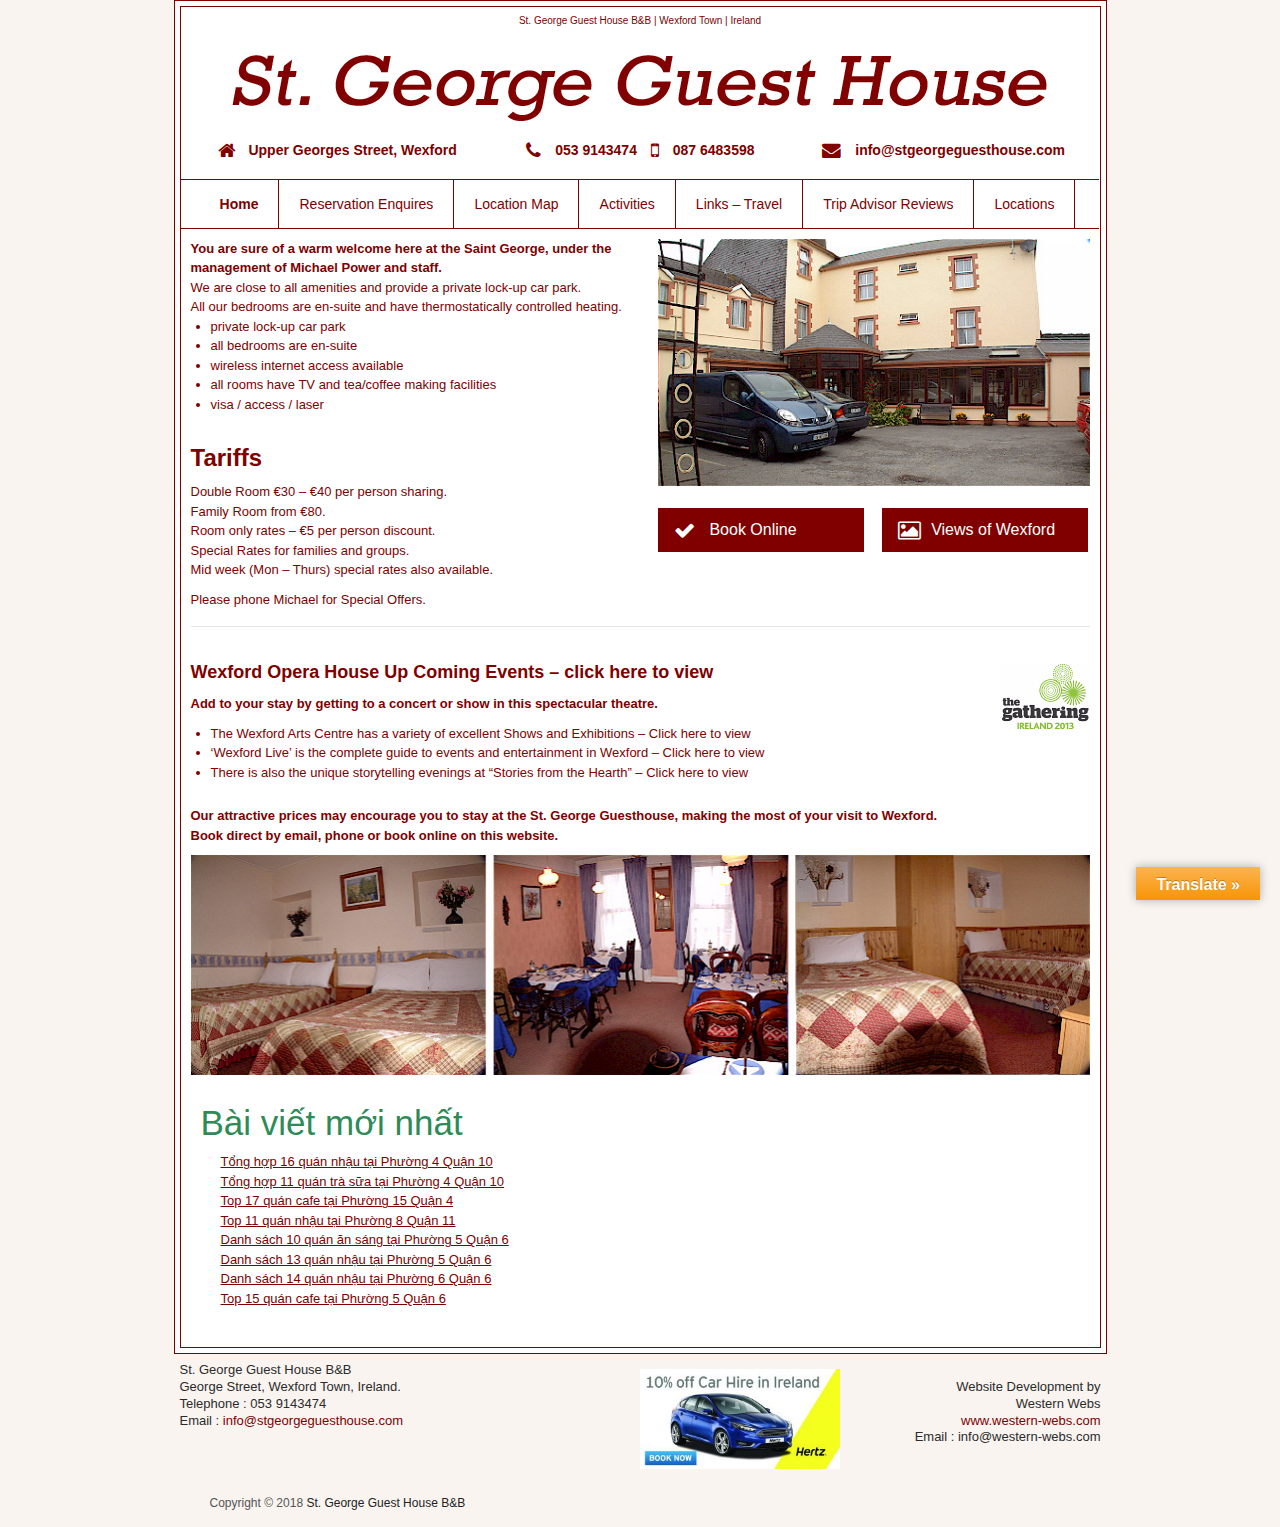
==== commit 353abde2: "blog" ====
--- a/index.html
+++ b/index.html
@@ -282,6 +282,63 @@
           media="screen, projection"/>
 
     <link rel="stylesheet" href="//maxcdn.bootstrapcdn.com/font-awesome/4.3.0/css/font-awesome.min.css">
+
+    <!-- Blog list CSS  -->
+    <style type="text/css">
+        .dropdown {
+            position: relative;
+            display: inline-block;
+        }
+
+        .dropdown-content {
+            display: none;
+            position: absolute;
+            margin: 0;
+            padding: 1rem;
+            width: 80%;
+            cursor: pointer;
+        }
+
+        .jw-is-header-affix .header-wrap__inner .dropdown-content {
+            background-color: #202020;
+            border-radius: 3px;
+        }
+
+        .jw-menu-clone .jw-menu .jw-menu-item > .jw-menu-link {
+            width: 100%;
+        }
+
+        .dropdown > a {
+            display: inline-block;
+            text-decoration: none;
+            position: relative;
+        }
+
+        .dropdown-content li {
+            display: block;
+            text-align: center;
+        }
+
+        .dropdown:hover .dropdown-content {
+            display: block;
+        }
+
+        .dropdown-content a {
+            display: block;
+            padding: 10px 0;
+            text-decoration: none;
+            color: white;
+        }
+
+        .dropdown-content a:hover {
+            color: #ddaa44;
+        }
+
+        #toplinks .menu {
+            display: inline-block;
+            list-style: none;
+        }
+    </style>
 </head>
 
 <body class="home page-template-default page page-id-2 masthead-fixed full-width grid">
@@ -347,6 +404,22 @@
                             <li id="menu-item-40"
                                 class="menu-item menu-item-type-post_type menu-item-object-page menu-item-40"><a
                                 href="/trip-advisor-reviews/">Trip Advisor Reviews</a></li>
+                            <li id="menu-item-39"
+                                class="menu-item menu-item-type-post_type menu-item-object-page menu-item-40">
+                                <a href="">Locations</a>
+                                <ul class="menu">
+                                    <li class="dropdown">
+                                        <a href="#" title="Cities">Cities</a>
+                                        <ul class="dropdown-content">
+                                            <li>Ha Noi</li>
+                                            <li>TP.Ho Chi Minh</li>
+                                        </ul>
+                                    </li>
+                                    <li><a href="kontakt.html" title="Kontakt">Kontakt</a></li>
+                                    <li><a class="active" href="index.html" title="Home">Home</a></li>
+                                    <li><a href="impressum.html" title="Impressum">Impressum</a></li>
+                                </ul>
+                            </li>
                         </ul>
                     </div>
                 </nav>
@@ -477,6 +550,54 @@
                                          alt="" title="" class="easingslider-image easingslider-lazy"/>
                                 </div>
                             </div>
+
+                            <section
+                                style="margin-top:20px; background-color: white; border-radius: 15px; padding: 10px">
+                                <h2 style="color: #2E8B57; font-weight: bolder; font-size: 35px">Bài viết mới nhất</h2>
+                                <ul class="list-articles" style="list-style: none; padding: 0">
+                                    <li class="article-item">
+                                        <a href="https://amthucbinhxuyen.com/post/tong-hop-16-quan-nhau-tai-phuong-4-quan-10.p664">
+                                            Tổng hợp 16 quán nhậu tại Phường 4 Quận 10
+                                        </a>
+                                    </li>
+                                    <li class="article-item">
+                                        <a href="https://amthucbinhxuyen.com/post/tong-hop-11-quan-tra-sua-tai-phuong-4-quan-10.p663">
+                                            Tổng hợp 11 quán trà sữa tại Phường 4 Quận 10
+                                        </a>
+                                    </li>
+                                    <li class="article-item">
+                                        <a href="https://amthucbinhxuyen.com/post/top-17-quan-cafe-tai-phuong-15-quan-4.p662">
+                                            Top 17 quán cafe tại Phường 15 Quận 4
+                                        </a>
+                                    </li>
+                                    <li class="article-item">
+                                        <a href="https://amthucbinhxuyen.com/post/top-11-quan-nhau-tai-phuong-8-quan-11.p661">
+                                            Top 11 quán nhậu tại Phường 8 Quận 11
+                                        </a>
+                                    </li>
+                                    <li class="article-item">
+                                        <a href="https://amthucbinhxuyen.com/post/danh-sach-10-quan-an-sang-tai-phuong-5-quan-6.p660">
+                                            Danh sách 10 quán ăn sáng tại Phường 5 Quận 6
+                                        </a>
+                                    </li>
+                                    <li class="article-item">
+                                        <a href="https://amthucbinhxuyen.com/post/danh-sach-13-quan-nhau-tai-phuong-5-quan-6.p659">
+                                            Danh sách 13 quán nhậu tại Phường 5 Quận 6
+                                        </a>
+                                    </li>
+                                    <li class="article-item">
+                                        <a href="https://amthucbinhxuyen.com/post/danh-sach-14-quan-nhau-tai-phuong-6-quan-6.p658">
+                                            Danh sách 14 quán nhậu tại Phường 6 Quận 6
+                                        </a>
+                                    </li>
+                                    <li class="article-item">
+                                        <a href="https://amthucbinhxuyen.com/post/top-15-quan-cafe-tai-phuong-5-quan-6.p657">
+                                            Top 15 quán cafe tại Phường 5 Quận 6
+                                        </a>
+                                    </li>
+                                </ul>
+                            </section>
+
                         </div><!-- .entry-content -->
                     </article><!-- #post-## -->
                 </div><!-- #content -->
